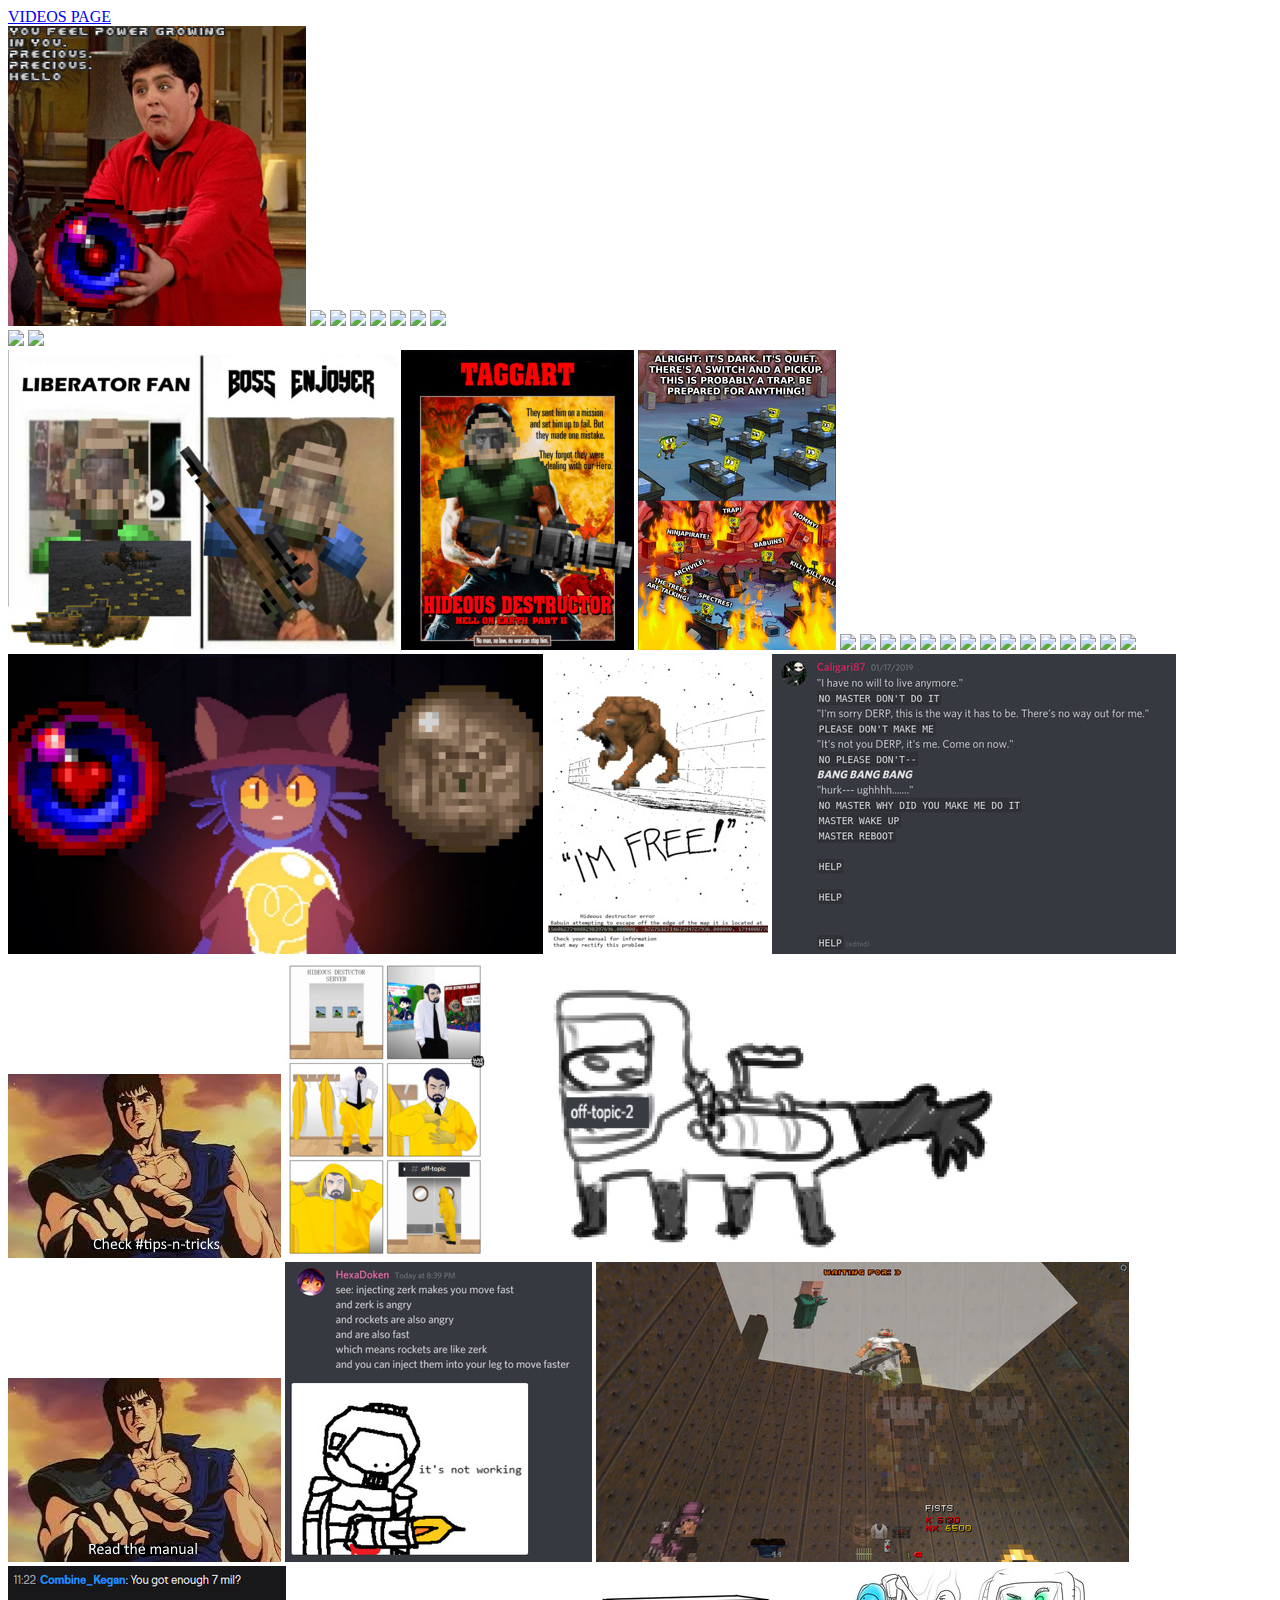
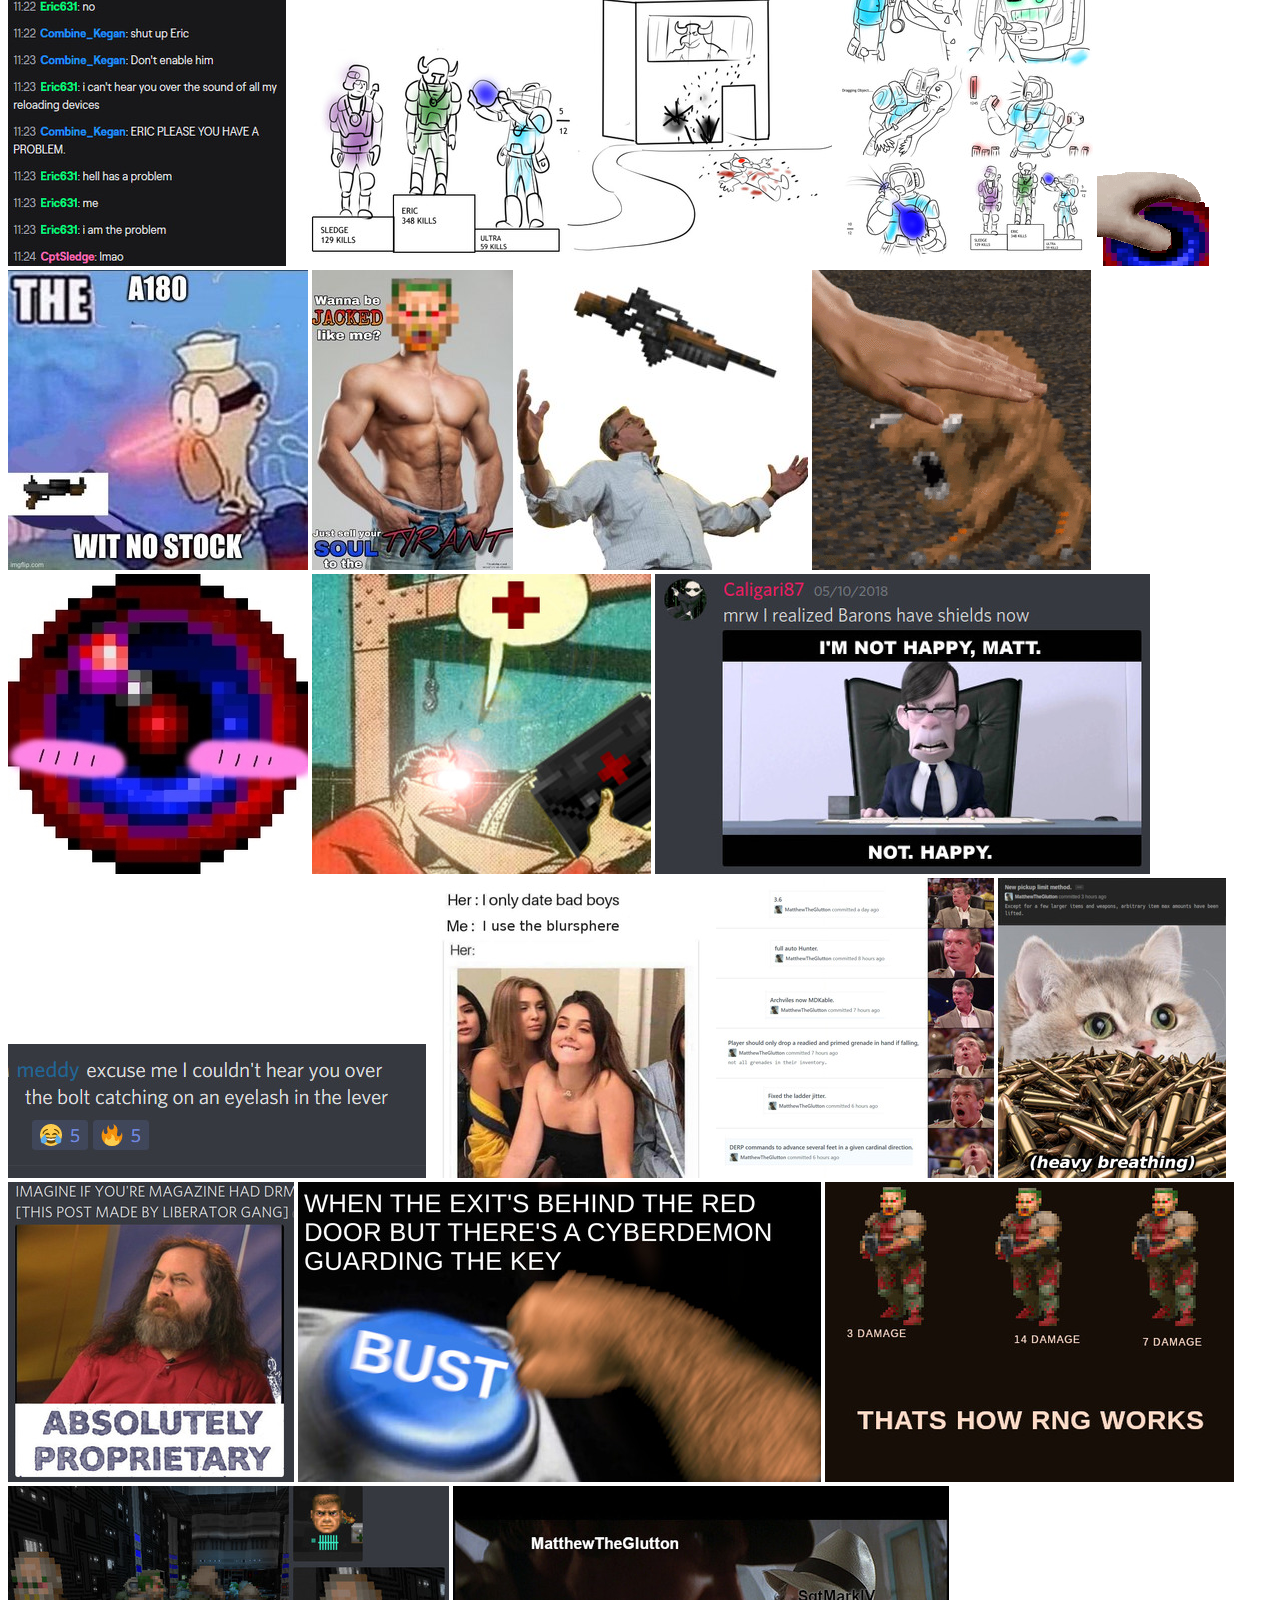
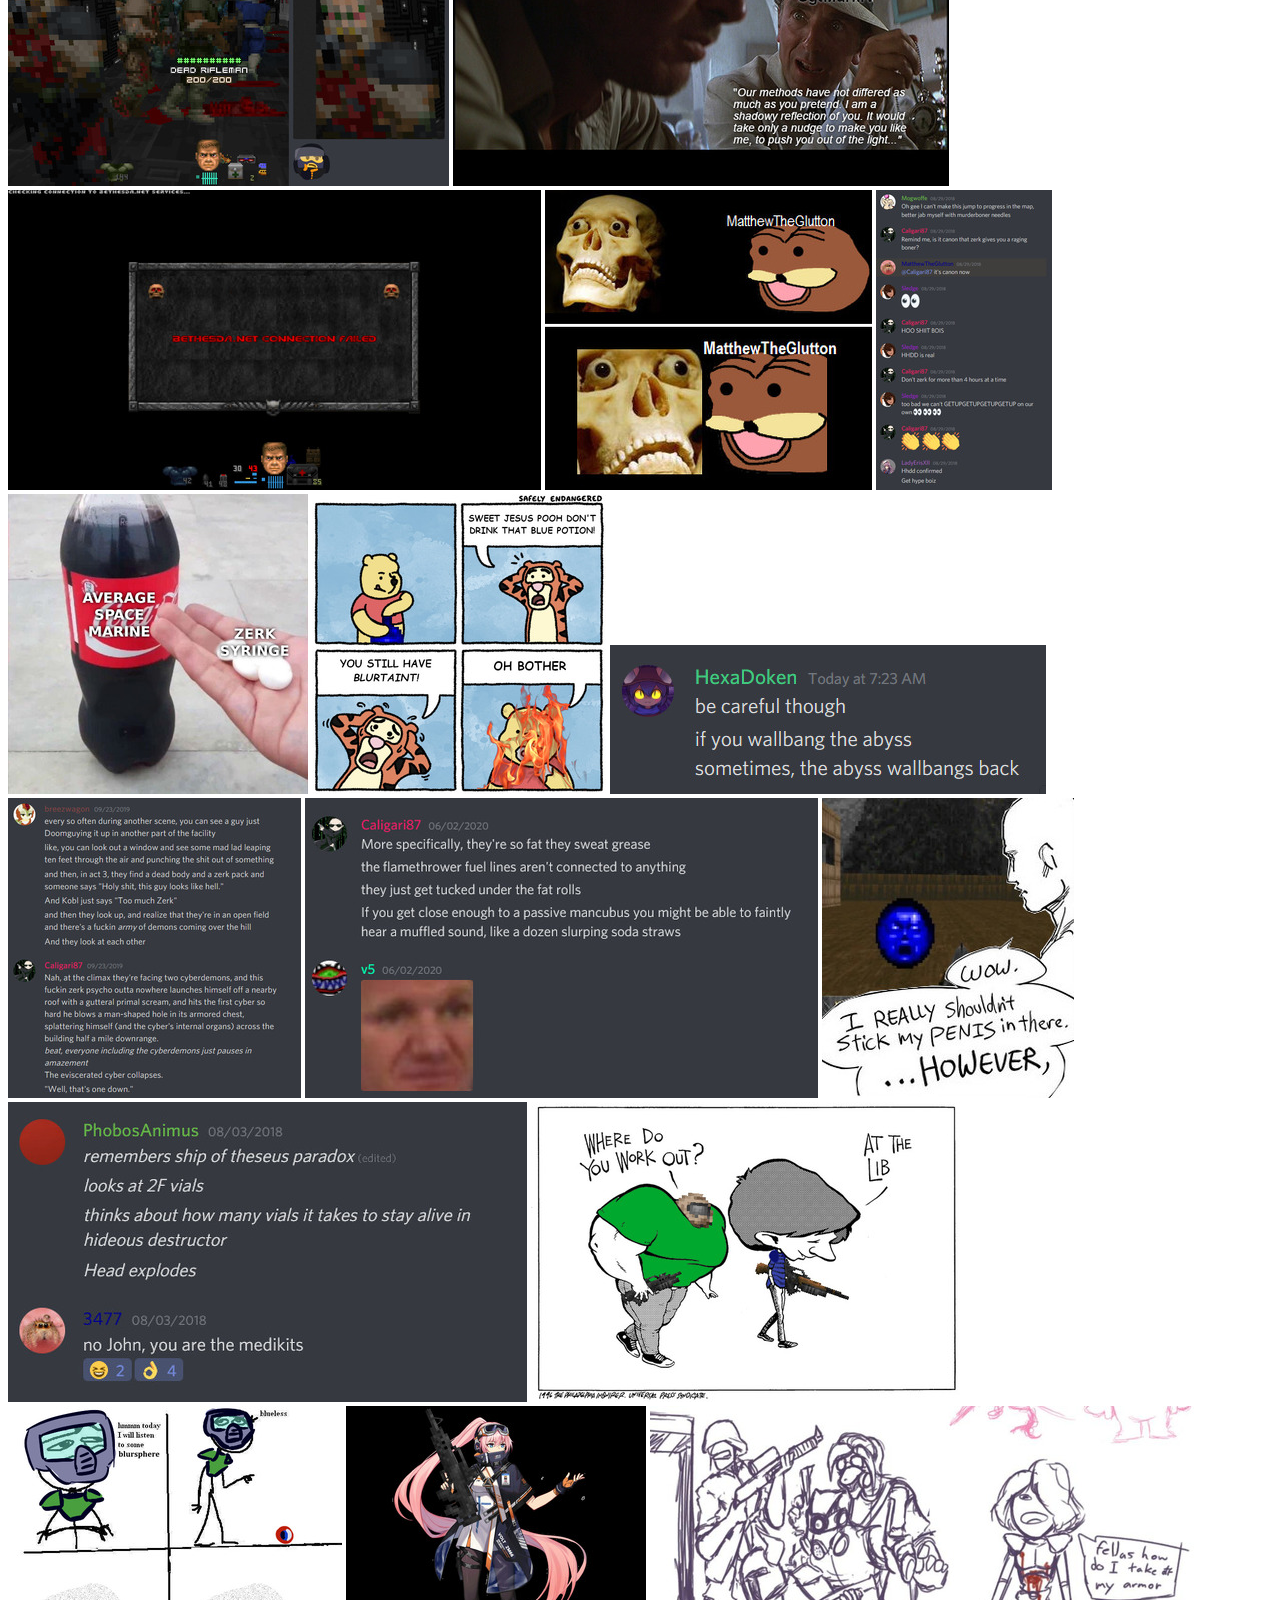
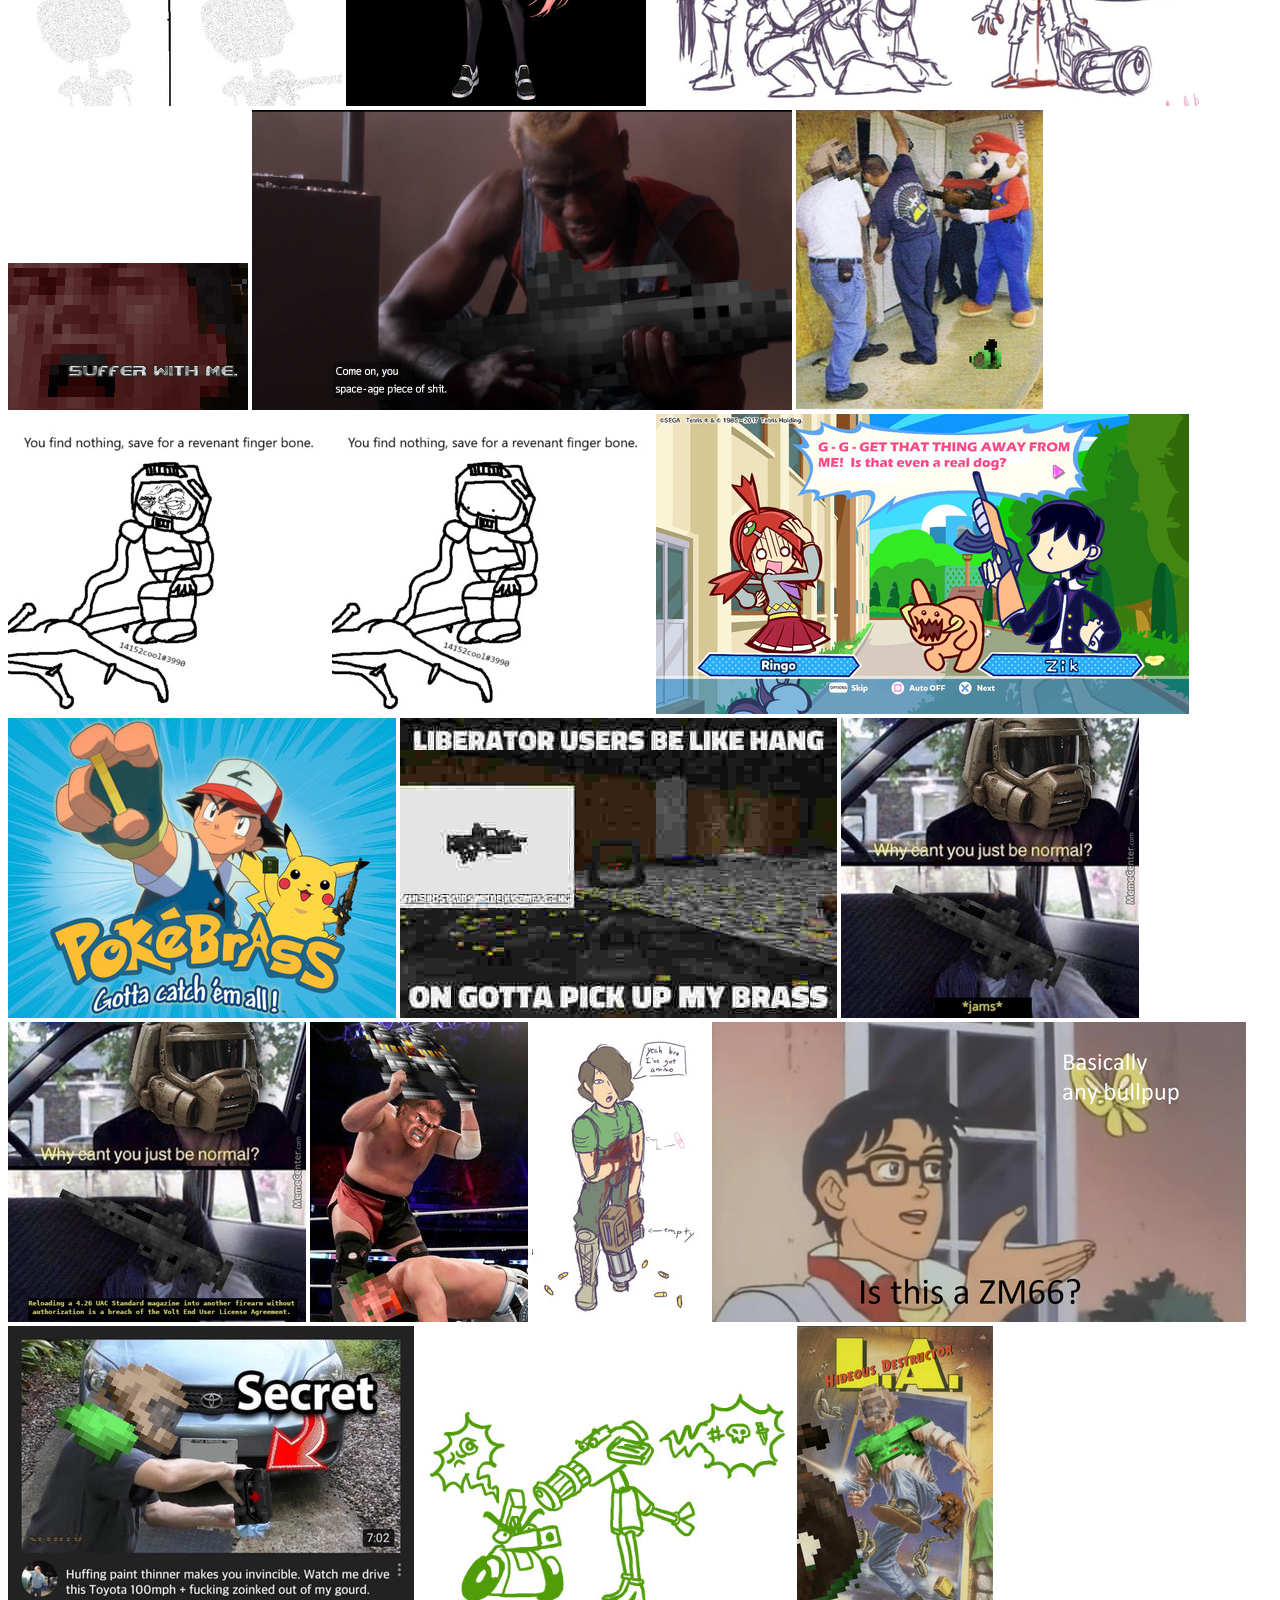
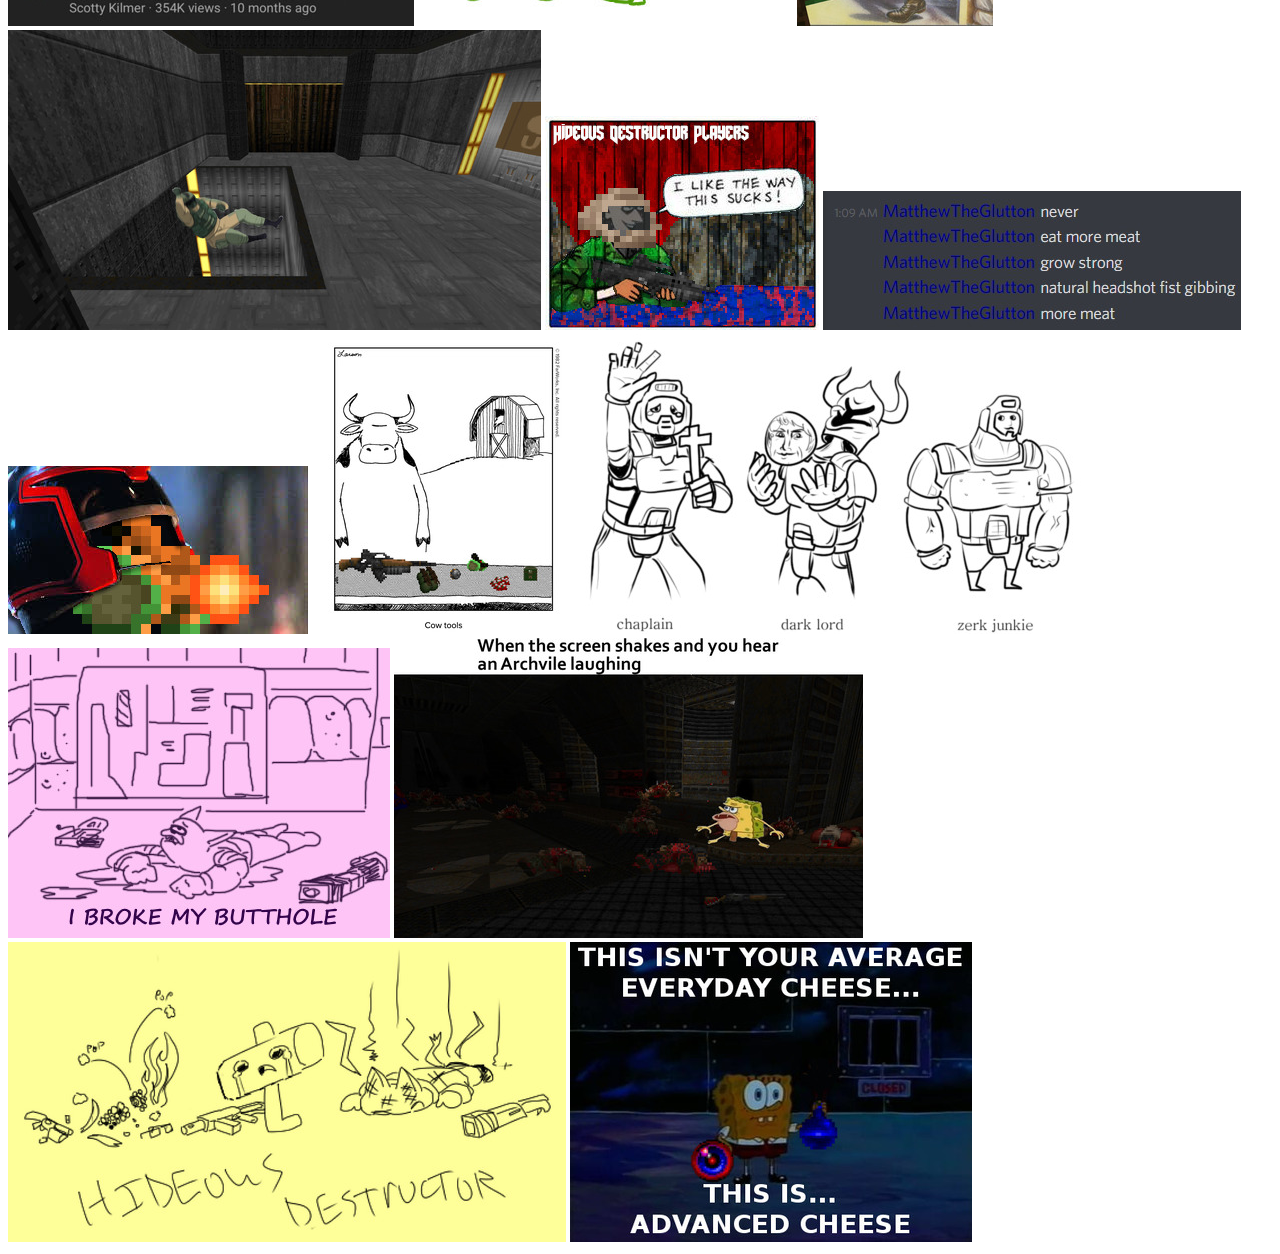
==== index.html @ 72e251dd "spherical" ====
<html>
<body>
<link rel="stylesheet" type="text/css" href="style.css">

	<a href="videos.html">VIDEOS PAGE</a></br>

	<a href="images/spherical.png"><img class="thumb" src="thumbs/spherical.jpg"></a>
	<a href="images/uac_said.png"><img class="thumb" src="thumbs/uac_said.jpg"></a>
	<a href="images/marinegivingyouhealthypotion.png"><img class="thumb" src="thumbs/marinegivingyouhealthypotion.jpg"></a>
	<a href="images/healthypotion.jpg"><img class="thumb" src="thumbs/healthypotion.jpg"></a>
	<a href="images/consensualblur.jpg"><img class="thumb" src="thumbs/consensualblur.jpg"></a>
	<a href="images/blur_simp.png"><img class="thumb" src="thumbs/blur_simp.jpg"></a>
	<a href="images/average_hd_enjoyer.jpg"><img class="thumb" src="thumbs/average_hd_enjoyer.jpg"></a>
	<a href="images/skelegant_blursphere.jpg"><img class="thumb" src="thumbs/skelegant_blursphere.jpg"></a>
	<div class="thumb">
		<a href="images/karolinedianne_zerk1.png"><img class="thumb" style="margin:0px;" src="thumbs/karolinedianne_zerk1.jpg"></a>
		<a href="images/karolinedianne_zerk2.png"><img class="thumb" style="margin:0px;" src="thumbs/karolinedianne_zerk2.jpg"></a>
	</div>
	<a href="images/average_enjoyer.png"><img class="thumb" src="thumbs/average_enjoyer.jpg"></a>
	<a href="images/HideousDestructorMoviePoster.png"><img class="thumb" src="thumbs/HideousDestructorMoviePoster.jpg"></a>
	<a href="images/cali_panik.png"><img class="thumb" src="thumbs/cali_panik.jpg"></a>
	<a href="images/your_mama_so_hideous.png"><img class="thumb" src="thumbs/your_mama_so_hideous.jpg"></a>
	<a href="images/uas_experience.jpg"><img class="thumb" src="thumbs/uas_experience.jpg"></a>
	<a href="images/less_painful_than_usual.png"><img class="thumb" src="thumbs/less_painful_than_usual.jpg"></a>
	<a href="images/kobl_pogchamp.png"><img class="thumb" src="thumbs/kobl_pogchamp.jpg"></a>
	<a href="images/ian_zm_crate.jpg"><img class="thumb" src="thumbs/ian_zm_crate.jpg"></a>
	<a href="images/ian_zerk_crate.png"><img class="thumb" src="thumbs/ian_zerk_crate.jpg"></a>
	<a href="images/armorer_by_ultra64.png"><img class="thumb" src="thumbs/armorer_by_ultra64.jpg"></a>
	<a href="images/Yandere_orb.jpg"><img class="thumb" src="thumbs/Yandere_orb.jpg"></a>
	<a href="images/HD_medical.png"><img class="thumb" src="thumbs/HD_medical.jpg"></a>
	<a href="images/stim_challenge.png"><img class="thumb" src="thumbs/stim_challenge.jpg"></a>
	<a href="images/tossing_zm66.jpg"><img class="thumb" src="thumbs/tossing_zm66.jpg"></a>
	<a href="images/bullet_debt.png"><img class="thumb" src="thumbs/bullet_debt.jpg"></a>
	<a href="images/HD_kobls.png"><img class="thumb" src="thumbs/HD_kobls.jpg"></a>
	<a href="images/HDGuy_by_JessyRuiz.png"><img class="thumb" src="thumbs/HDGuy_by_JessyRuiz.jpg"></a>
	<a href="images/NP_bite.png"><img class="thumb" src="thumbs/NP_bite.jpg"></a>
	<a href="images/witch_cat_or_something_i_dunno.png"><img class="thumb" src="thumbs/witch_cat_or_something_i_dunno.jpg"></a>
	<a href="images/babuin_im_free.png"><img class="thumb" src="thumbs/babuin_im_free.jpg"></a>
	<a href="images/sad-derp-story.png"><img class="thumb" src="thumbs/sad-derp-story.jpg"></a>
	<a href="images/check_tips_and_tricks.jpg"><img class="thumb" src="thumbs/check_tips_and_tricks.jpg"></a>
	<a href="images/hd-server-offtopic.png"><img class="thumb" src="thumbs/hd-server-offtopic.jpg"></a>
	<a href="images/kobl-hazmat-offtopic.png"><img class="thumb" src="thumbs/kobl-hazmat-offtopic.jpg"></a>
	<a href="images/read_the_manual.jpg"><img class="thumb" src="thumbs/read_the_manual.jpg"></a>
	<a href="images/zerk-rocket.png"><img class="thumb" src="thumbs/zerk-rocket.jpg"></a>
	<a href="images/chaotic-energy.png"><img class="thumb" src="thumbs/chaotic-energy.jpg"></a>
	<a href="images/enough-7mil.png"><img class="thumb" src="thumbs/enough-7mil.jpg"></a>
	<a href="images/Smiedous_destructor_2.png"><img class="thumb" src="thumbs/Smiedous_destructor_2.jpg"></a>
	<a href="images/Smiedous_destructor.png"><img class="thumb" src="thumbs/Smiedous_destructor.jpg"></a>
	<a href="images/blur-petpet.gif"><img class="thumb" src="thumbs/blur-petpet.gif"></a>
	<a href="images/a180-no-stock.jpg"><img class="thumb" src="thumbs/a180-no-stock.jpg"></a>
	<a href="images/wanna-be-jacked.jpg"><img class="thumb" src="thumbs/wanna-be-jacked.jpg"></a>
	<a href="images/jeb-lib.jpg"><img class="thumb" src="thumbs/jeb-lib.jpg"></a>
	<a href="images/babuin-pet.gif"><img class="thumb" src="thumbs/babuin-pet.gif"></a>
	<a href="images/blur-san."><img class="thumb" src="thumbs/blur-san.jpg"></a>
	<a href="images/zerk-powder.jpg"><img class="thumb" src="thumbs/zerk-powder.jpg"></a>
	<a href="images/not_happy.jpg"><img class="thumb" src="thumbs/not_happy.jpg"></a>
	<a href="images/boss_bolt_eyelash.jpg"><img class="thumb" src="thumbs/boss_bolt_eyelash.jpg"></a>
	<a href="images/bad_boys_blur.jpg"><img class="thumb" src="thumbs/bad_boys_blur.jpg"></a>
	<a href="images/commit_streak.jpg"><img class="thumb" src="thumbs/commit_streak.jpg"></a>
	<a href="images/ammo_hoarding.jpg"><img class="thumb" src="thumbs/ammo_hoarding.jpg"></a>
	<a href="images/proprietary.jpg"><img class="thumb" src="thumbs/proprietary.jpg"></a>
	<a href="images/bust_button.jpg"><img class="thumb" src="thumbs/bust_button.jpg"></a>
	<a href="images/how_rng_works.jpg"><img class="thumb" src="thumbs/how_rng_works.jpg"></a>
	<a href="images/about_to_die.jpg"><img class="thumb" src="thumbs/about_to_die.jpg"></a>
	<a href="images/matt_mark.jpg"><img class="thumb" src="thumbs/matt_mark.jpg"></a>
	<a href="images/bethesda_HD.jpg"><img class="thumb" src="thumbs/bethesda_HD.jpg"></a>
	<a href="images/ohfuck_matt.jpg"><img class="thumb" src="thumbs/ohfuck_matt.jpg"></a>
	<a href="images/zerk_boner.jpg"><img class="thumb" src="thumbs/zerk_boner.jpg"></a>
	<a href="images/zerk_coke_mentos.jpg"><img class="thumb" src="thumbs/zerk_coke_mentos.jpg"></a>
	<a href="images/pooh_blurtaint.jpg"><img class="thumb" src="thumbs/pooh_blurtaint.jpg"></a>
	<a href="images/abyss_wallbang.jpg"><img class="thumb" src="thumbs/abyss_wallbang.jpg"></a>
	<a href="images/cinematic_zerk.jpg"><img class="thumb" src="thumbs/cinematic_zerk.jpg"></a>
	<a href="images/fatso_grease.jpg"><img class="thumb" src="thumbs/fatso_grease.jpg"></a>
	<a href="images/soulsphere.jpg"><img class="thumb" src="thumbs/soulsphere.jpg"></a>
	<a href="images/you_are_the_medikits.jpg"><img class="thumb" src="thumbs/you_are_the_medikits.jpg"></a>
	<a href="images/workout_lib.jpg"><img class="thumb" src="thumbs/workout_lib.jpg"></a>
	<a href="images/today_i_will_blur.jpg"><img class="thumb" src="thumbs/today_i_will_blur.jpg"></a>
	<a href="images/TDOLL_ZM66.png"><img class="thumb" src="thumbs/TDOLL_ZM66.jpg"></a>
	<a href="images/take_off_armor.jpg"><img class="thumb" src="thumbs/take_off_armor.jpg"></a>
	<a href="images/suffer_with_me.jpg"><img class="thumb" src="thumbs/suffer_with_me.jpg"></a>
	<a href="images/space-age_piece_of_shit.jpg"><img class="thumb" src="thumbs/space-age_piece_of_shit.jpg"></a>
	<a href="images/saltshaker.jpg"><img class="thumb" src="thumbs/saltshaker.jpg"></a>
	<a href="images/revanant_finger_bone_edit.jpg"><img class="thumb" src="thumbs/revanant_finger_bone_edit.jpg"></a>
	<a href="images/UaS_revenant_finger_bone.jpg"><img class="thumb" src="thumbs/UaS_revenant_finger_bone.jpg"></a>
	<a href="images/puyo-zik.jpg"><img class="thumb" src="thumbs/puyo-zik.jpg"></a>
	<a href="images/Pokebrass.jpg"><img class="thumb" src="thumbs/Pokebrass.jpg"></a>
	<a href="images/liberator_brass_ZM_gang.jpg"><img class="thumb" src="thumbs/liberator_brass_ZM_gang.jpg"></a>
	<a href="images/just_be_normal_jams.jpg"><img class="thumb" src="thumbs/just_be_normal_jams.jpg"></a>
	<a href="images/just_be_normal_EULA.jpg"><img class="thumb" src="thumbs/just_be_normal_EULA.jpg"></a>
	<a href="images/jetpack_smackdown.jpg"><img class="thumb" src="thumbs/jetpack_smackdown.jpg"></a>
	<a href="images/Ive_got_ammo.jpg"><img class="thumb" src="thumbs/Ive_got_ammo.jpg"></a>
	<a href="images/is_this_a_ZM66.jpg"><img class="thumb" src="thumbs/is_this_a_ZM66.jpg"></a>
	<a href="images/huffing_zerk.jpg"><img class="thumb" src="thumbs/huffing_zerk.jpg"></a>
	<a href="images/HERP_DERP_scratch_grounder.jpg"><img class="thumb" src="thumbs/HERP_DERP_scratch_grounder.jpg"></a>
	<a href="images/HDLA.jpg"><img class="thumb" src="thumbs/HDLA.jpg"></a>
	<a href="images/HDestValiant.jpg"><img class="thumb" src="thumbs/HDestValiant.jpg"></a>
	<a href="images/hdestplayers_i_like_the_way_this_sucks.jpg"><img class="thumb" src="thumbs/hdestplayers_i_like_the_way_this_sucks.jpg"></a>
	<a href="images/eatmoremeat.jpg"><img class="thumb" src="thumbs/eatmoremeat.jpg"></a>
	<a href="images/DERPISTHELAW.jpg"><img class="thumb" src="thumbs/DERPISTHELAW.jpg"></a>
	<a href="images/cow_tools.jpg"><img class="thumb" src="thumbs/cow_tools.jpg"></a>
	<a href="images/classes.jpg"><img class="thumb" src="thumbs/classes.jpg"></a>
	<a href="images/brokemybutthole.jpg"><img class="thumb" src="thumbs/brokemybutthole.jpg"></a>
	<a href="images/archvile_laughing.jpg"><img class="thumb" src="thumbs/archvile_laughing.jpg"></a>
	<a href="images/all_of_my_friends_are_dead.jpg"><img class="thumb" src="thumbs/all_of_my_friends_are_dead.jpg"></a>
	<a href="images/advanced_cheese.jpg"><img class="thumb" src="thumbs/advanced_cheese.jpg"></a>

</body>
</html>
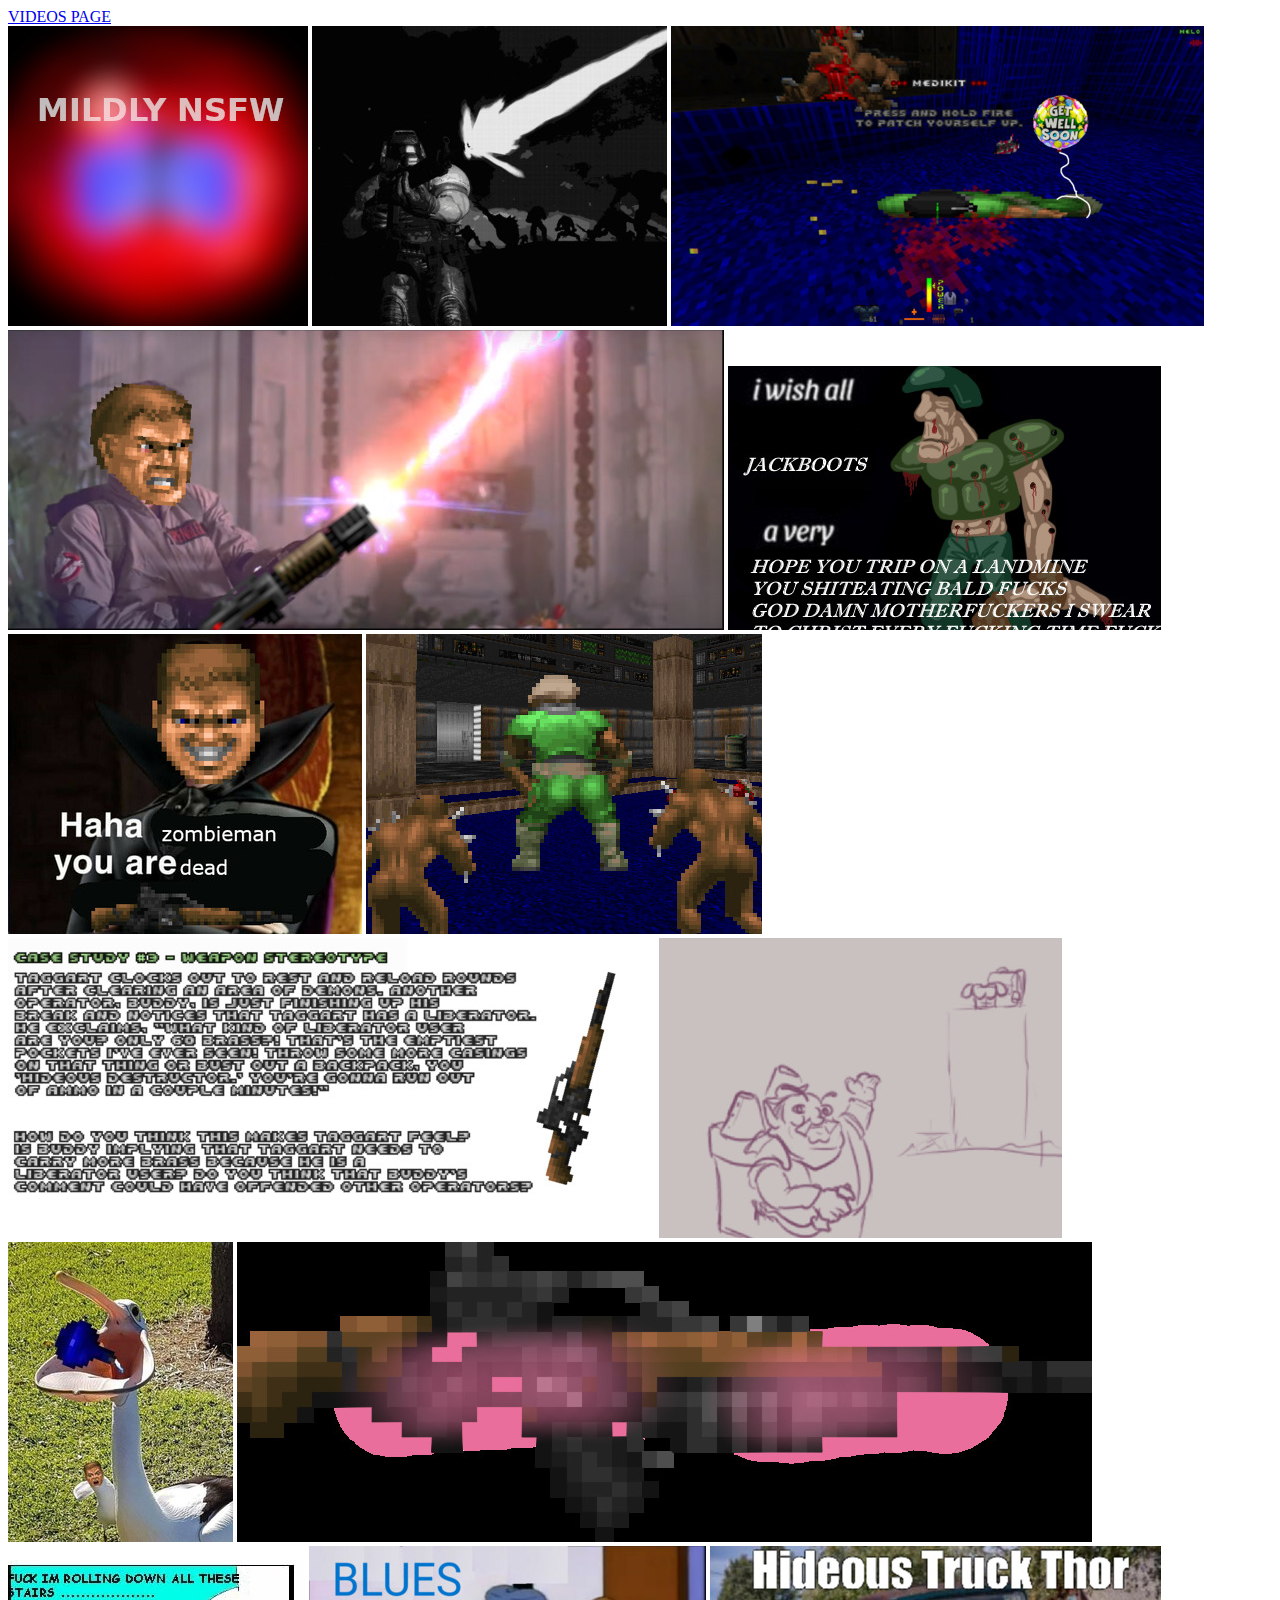
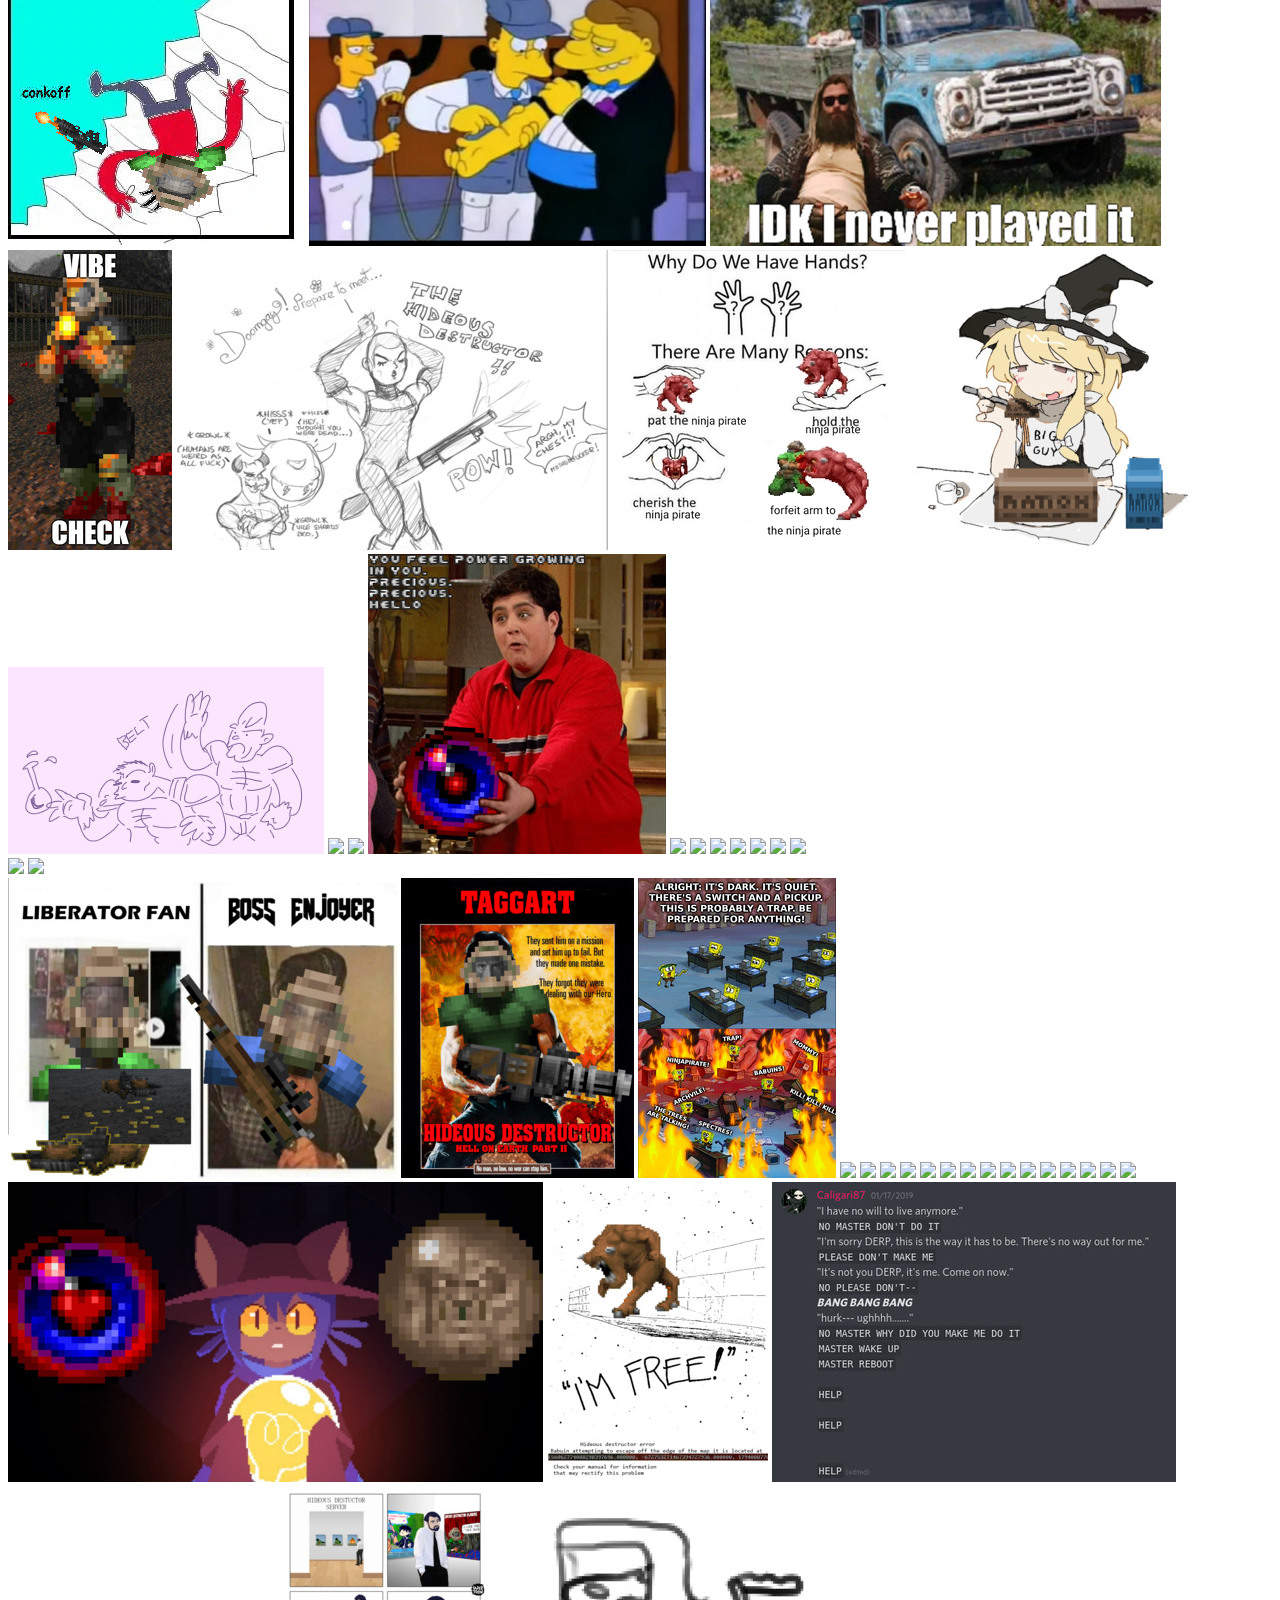
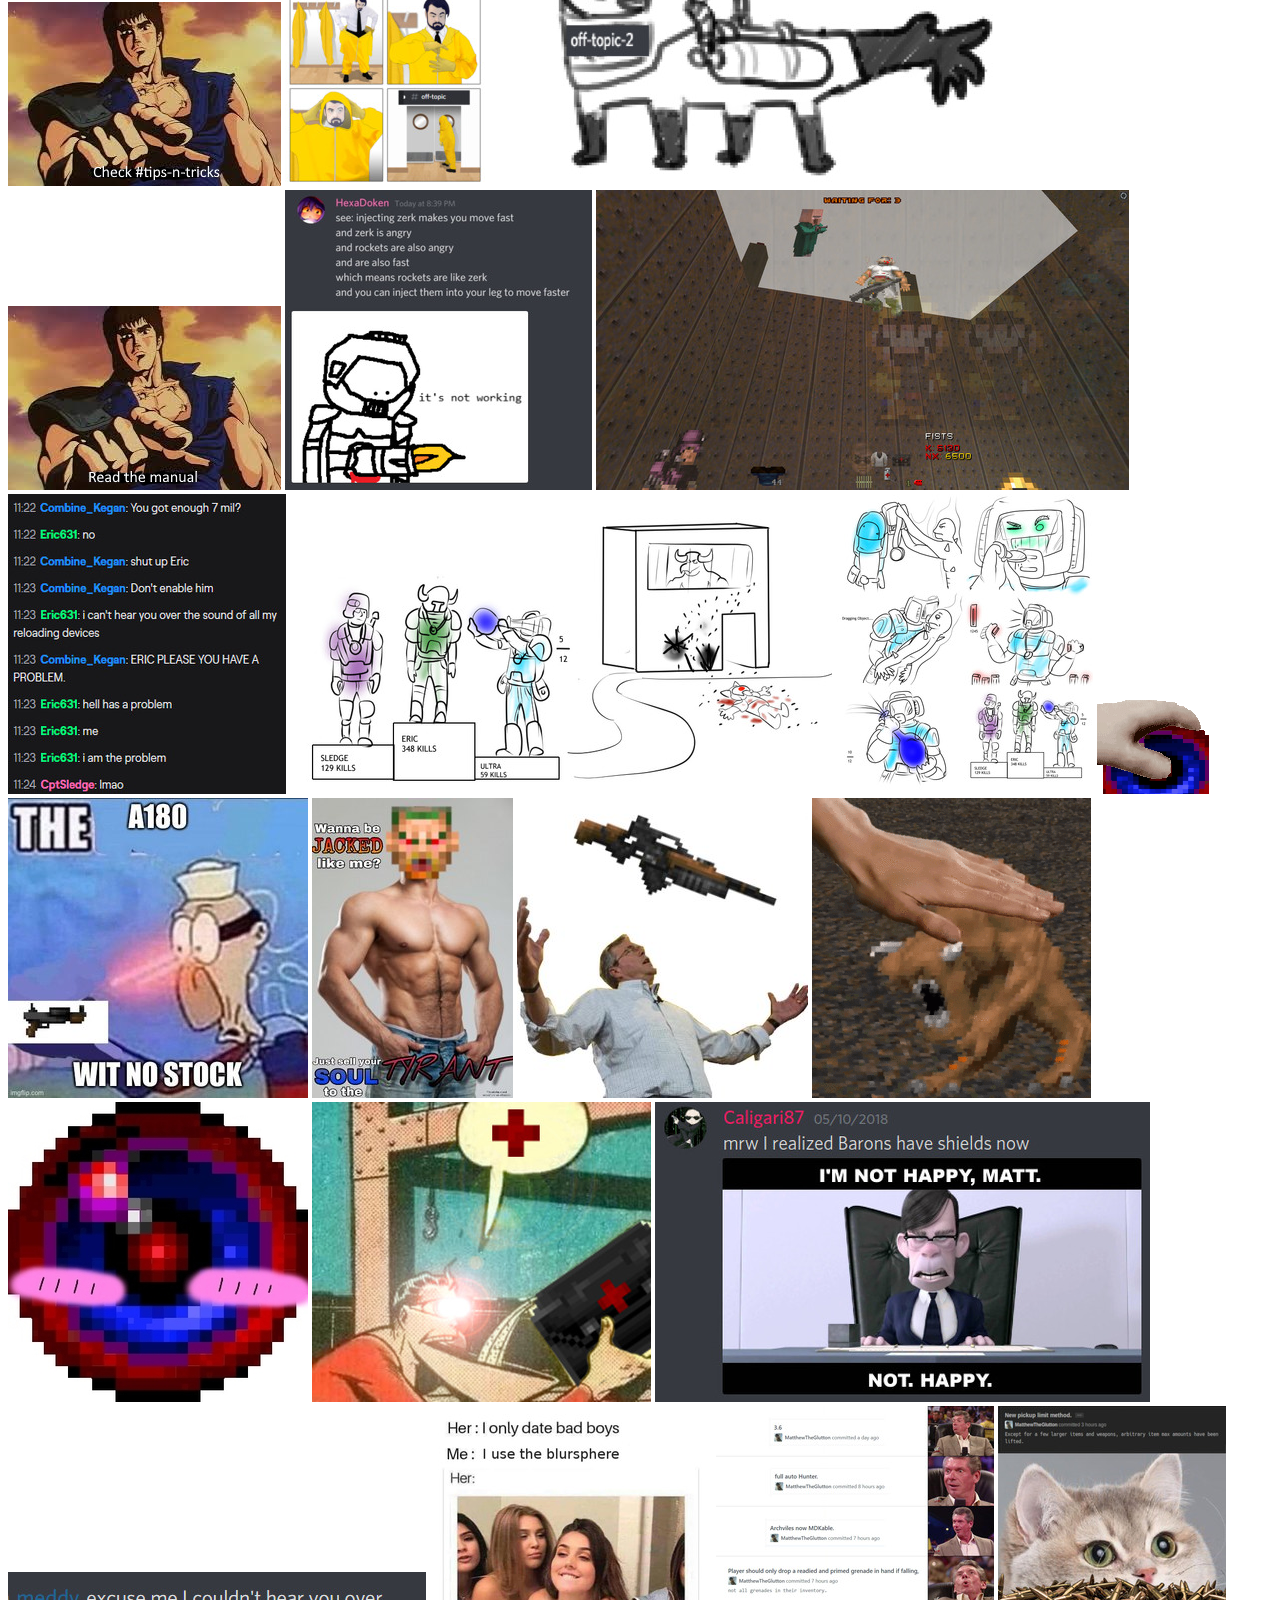
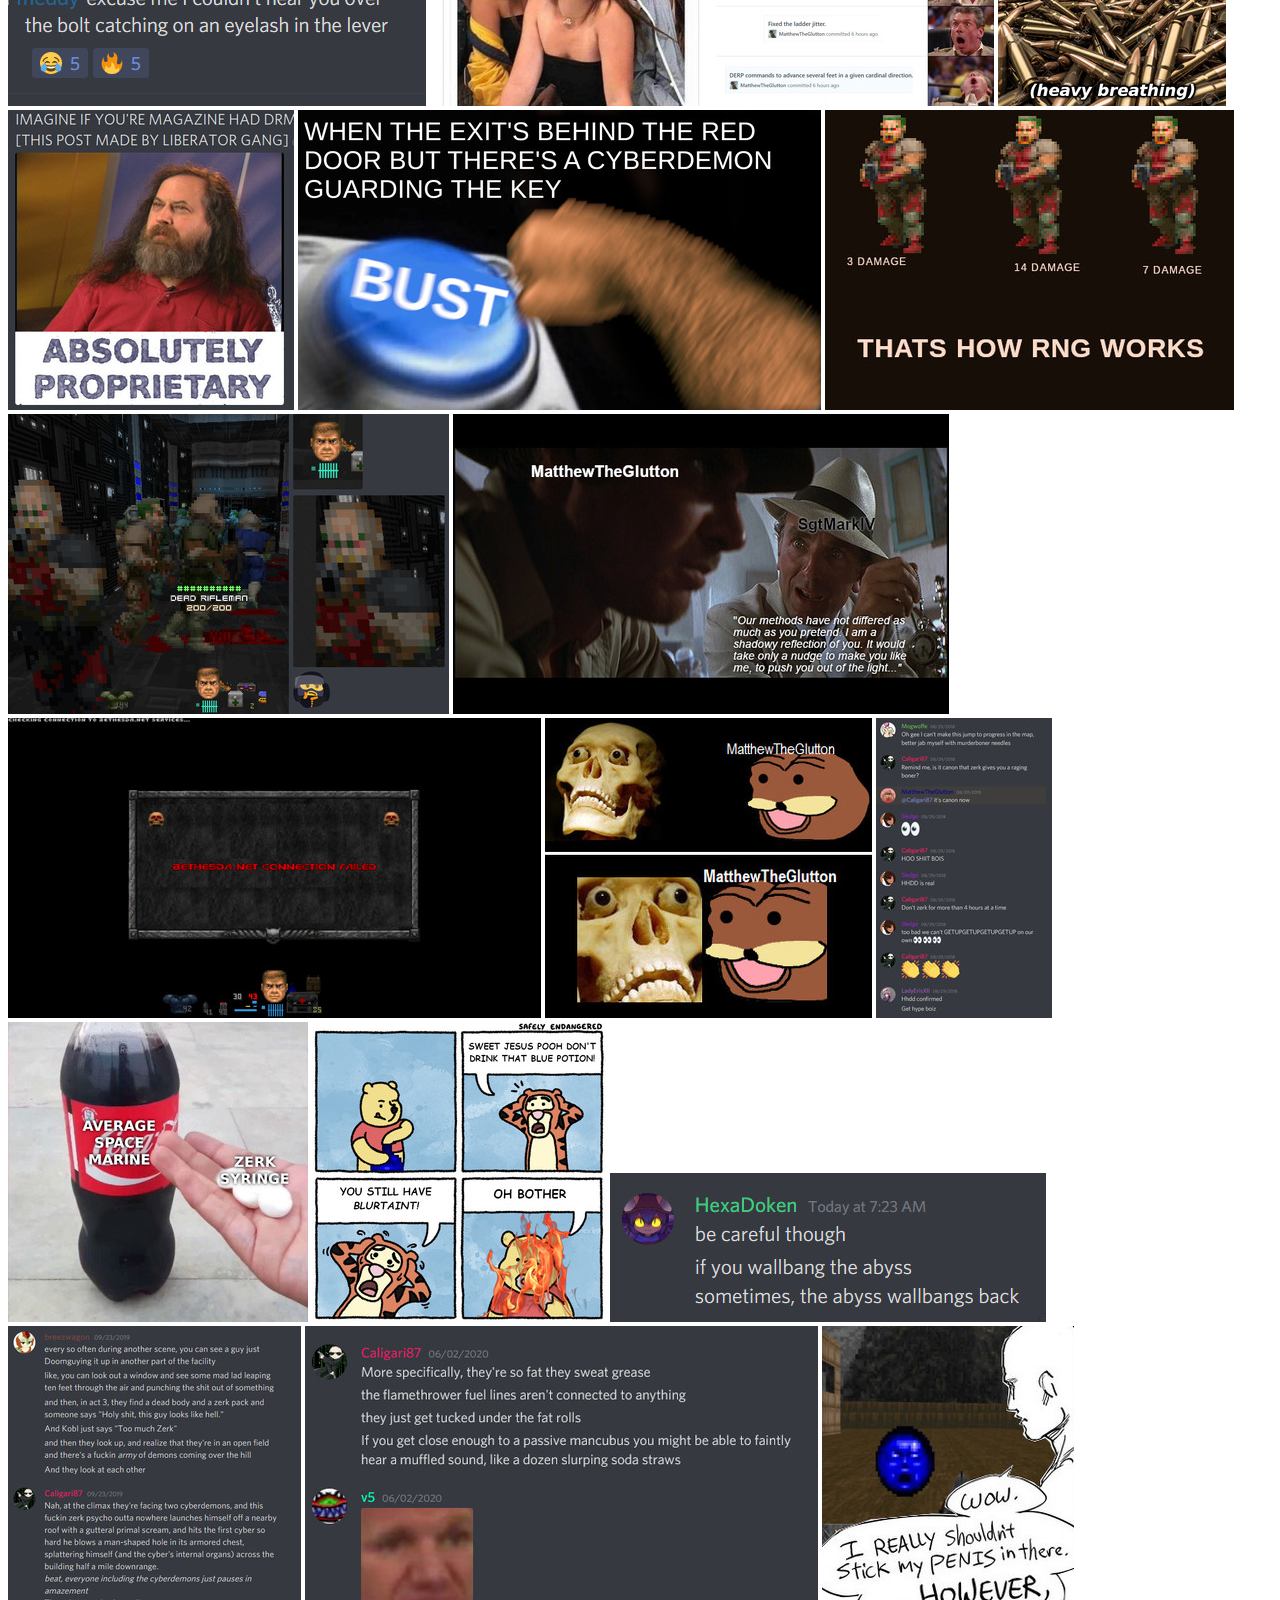
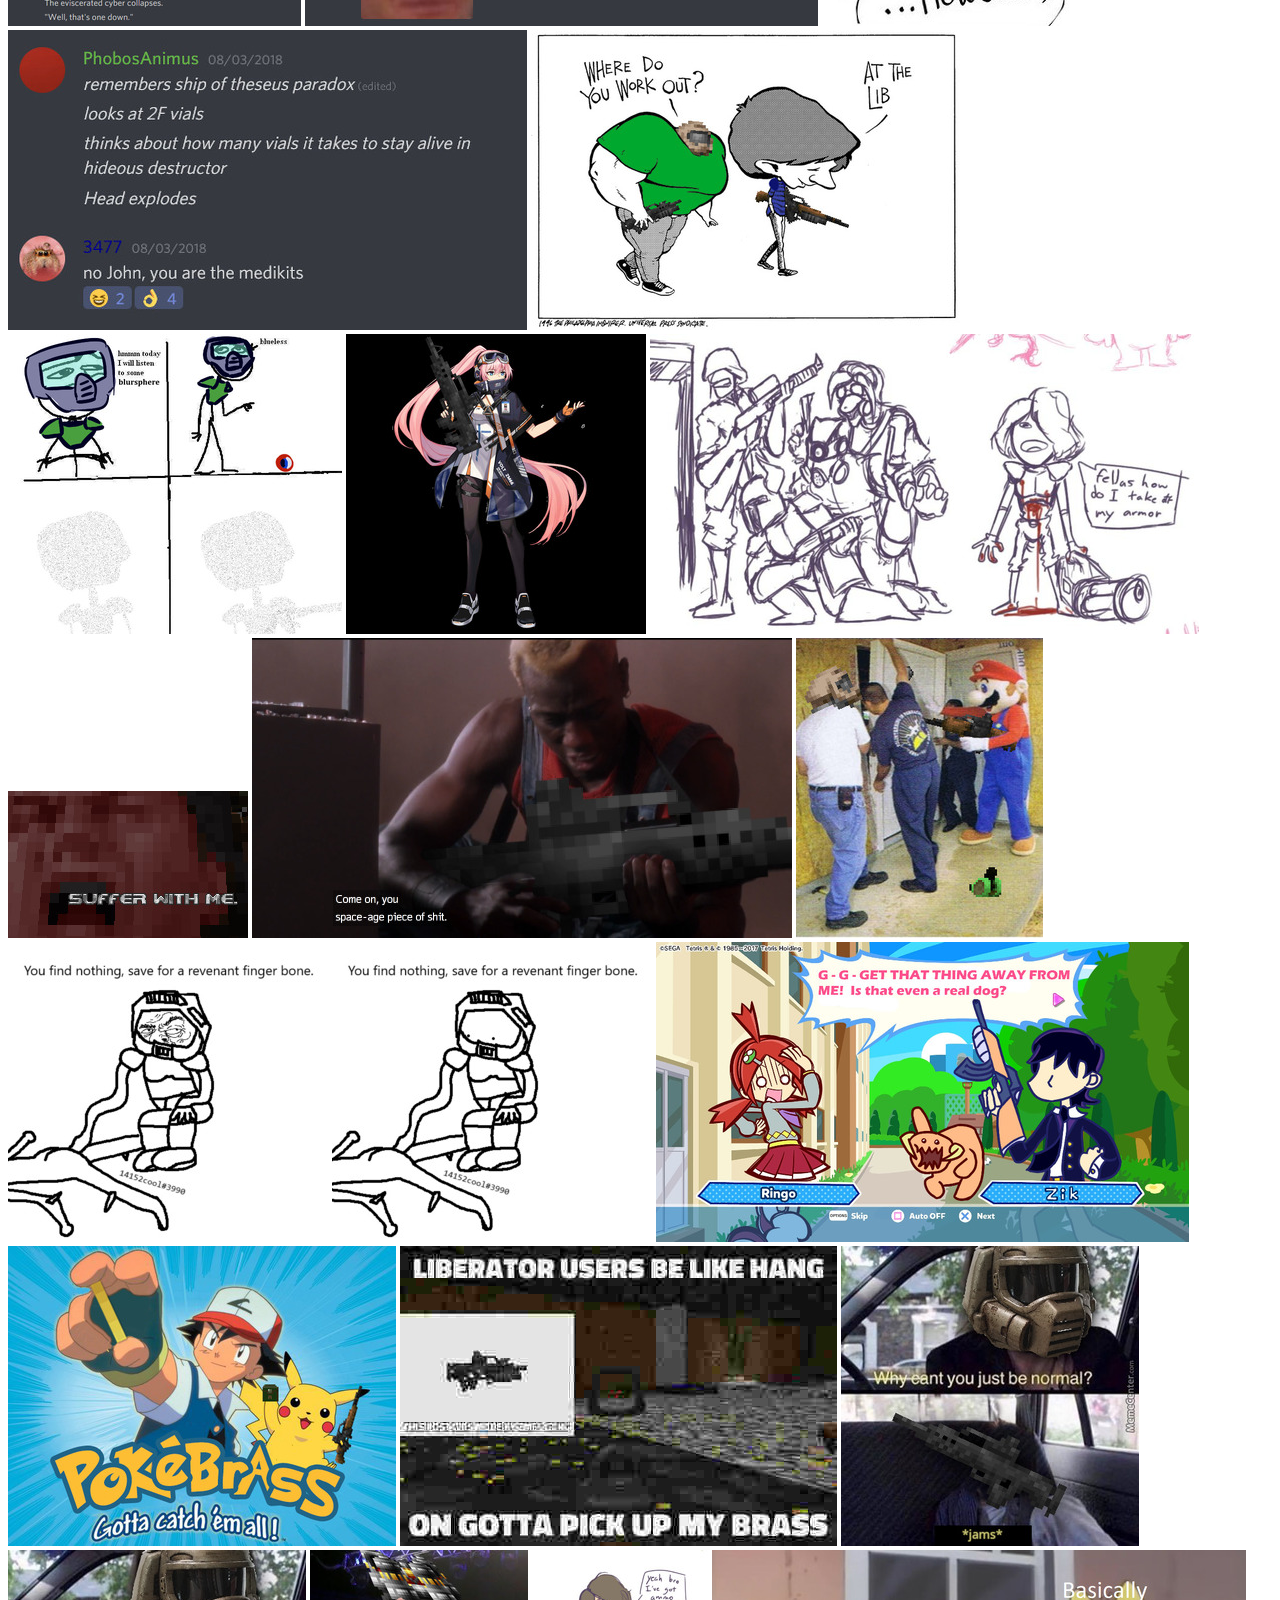
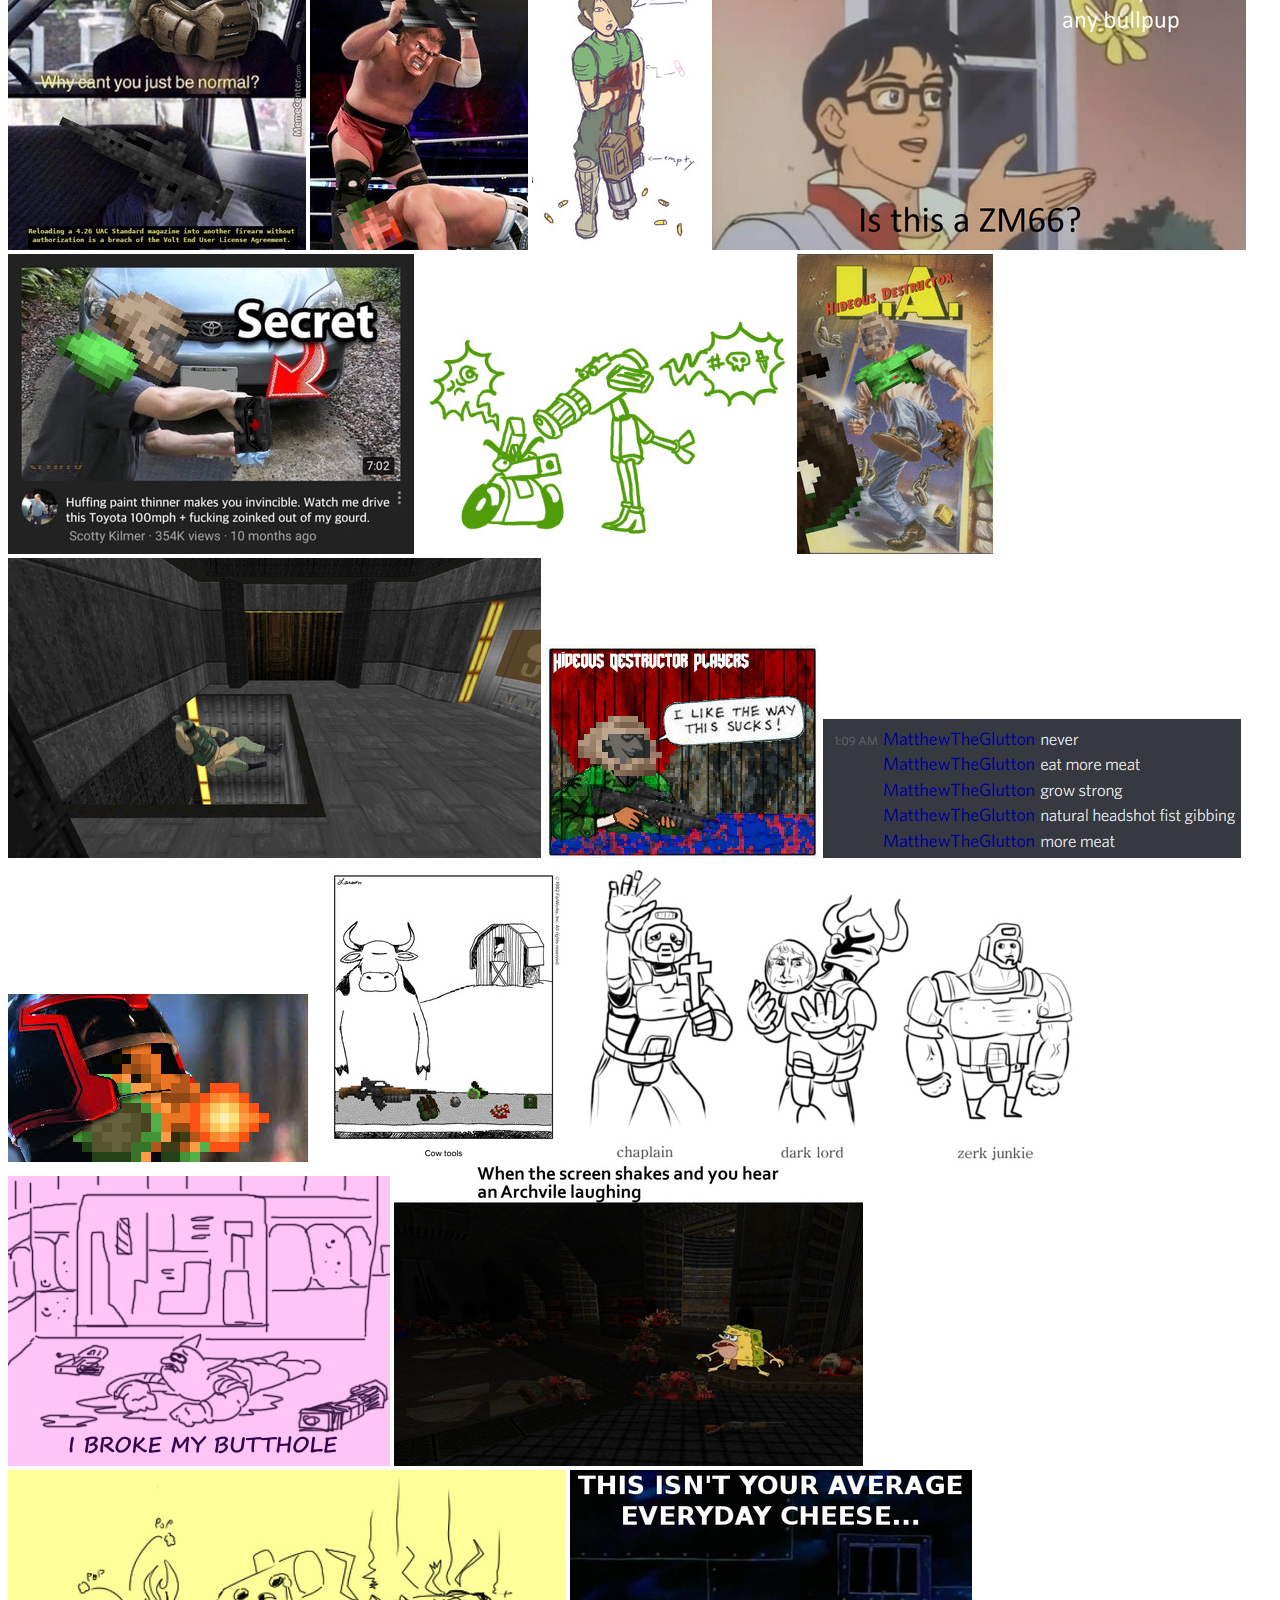
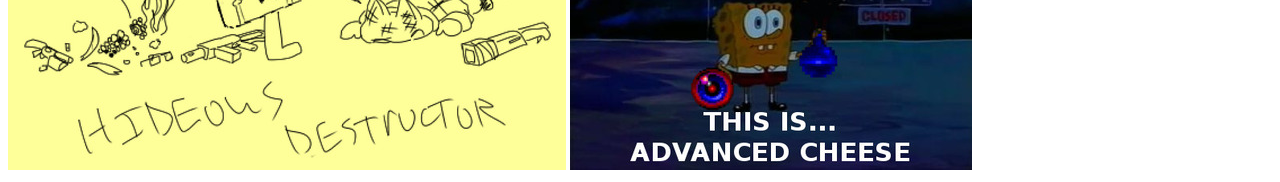
==== commit 73a54d1c: "Add another batch" ====
--- a/index.html
+++ b/index.html
@@ -4,6 +4,27 @@
 
 	<a href="videos.html">VIDEOS PAGE</a></br>
 
+	<a href="images/blurse.gif"><img class="thumb" src="thumbs/blurse.jpg"></a>
+	<a href="images/dongwaiver_hd_art.png"><img class="thumb" src="thumbs/dongwaiver_hd_art.jpg"></a>
+	<a href="images/get_well_soon.png"><img class="thumb" src="thumbs/get_well_soon.jpg"></a>
+	<a href="images/ghost_thunder_busters.png"><img class="thumb" src="thumbs/ghost_thunder_busters.jpg"></a>
+	<a href="images/hdest_guy_internal_monologue.png"><img class="thumb" src="thumbs/hdest_guy_internal_monologue.jpg"></a>
+	<a href="images/hdestbangin.jpg"><img class="thumb" src="thumbs/hdestbangin.jpg"></a>
+	<a href="images/jiggle.gif"><img class="thumb" src="thumbs/jiggle.jpg"></a>
+	<a href="images/liberator_stereotypes.png"><img class="thumb" src="thumbs/liberator_stereotypes.jpg"></a>
+	<a href="images/merchant_jetpack.png"><img class="thumb" src="thumbs/merchant_jetpack.jpg"></a>
+	<a href="images/pelican_potion.jpg"><img class="thumb" src="thumbs/pelican_potion.jpg"></a>
+	<a href="images/raifu.png"><img class="thumb" src="thumbs/raifu.jpg"></a>
+	<a href="images/rolling_stairs.png"><img class="thumb" src="thumbs/rolling_stairs.jpg"></a>
+	<a href="images/simpsons_blues_IV.png"><img class="thumb" src="thumbs/simpsons_blues_IV.jpg"></a>
+	<a href="images/truckthor.png"><img class="thumb" src="thumbs/truckthor.jpg"></a>
+	<a href="images/vibecheque.png"><img class="thumb" src="thumbs/vibecheque.jpg"></a>
+	<a href="images/whateverthefuckthisis.png"><img class="thumb" src="thumbs/whateverthefuckthisis.jpg"></a>
+	<a href="images/why_hands.jpg"><img class="thumb" src="thumbs/why_hands.jpg"></a>
+	<a href="images/witch_rations.png"><img class="thumb" src="thumbs/witch_rations.jpg"></a>
+	<a href="images/zombie_slap_blues.png"><img class="thumb" src="thumbs/zombie_slap_blues.jpg"></a>
+	<a href="images/sexual_healing_imp.jpg"><img class="thumb" src="thumbs/sexual_healing_imp.jpg"></a>
+	<a href="images/somethingonthewing.png"><img class="thumb" src="thumbs/somethingonthewing.jpg"></a>
 	<a href="images/spherical.png"><img class="thumb" src="thumbs/spherical.jpg"></a>
 	<a href="images/uac_said.png"><img class="thumb" src="thumbs/uac_said.jpg"></a>
 	<a href="images/marinegivingyouhealthypotion.png"><img class="thumb" src="thumbs/marinegivingyouhealthypotion.jpg"></a>
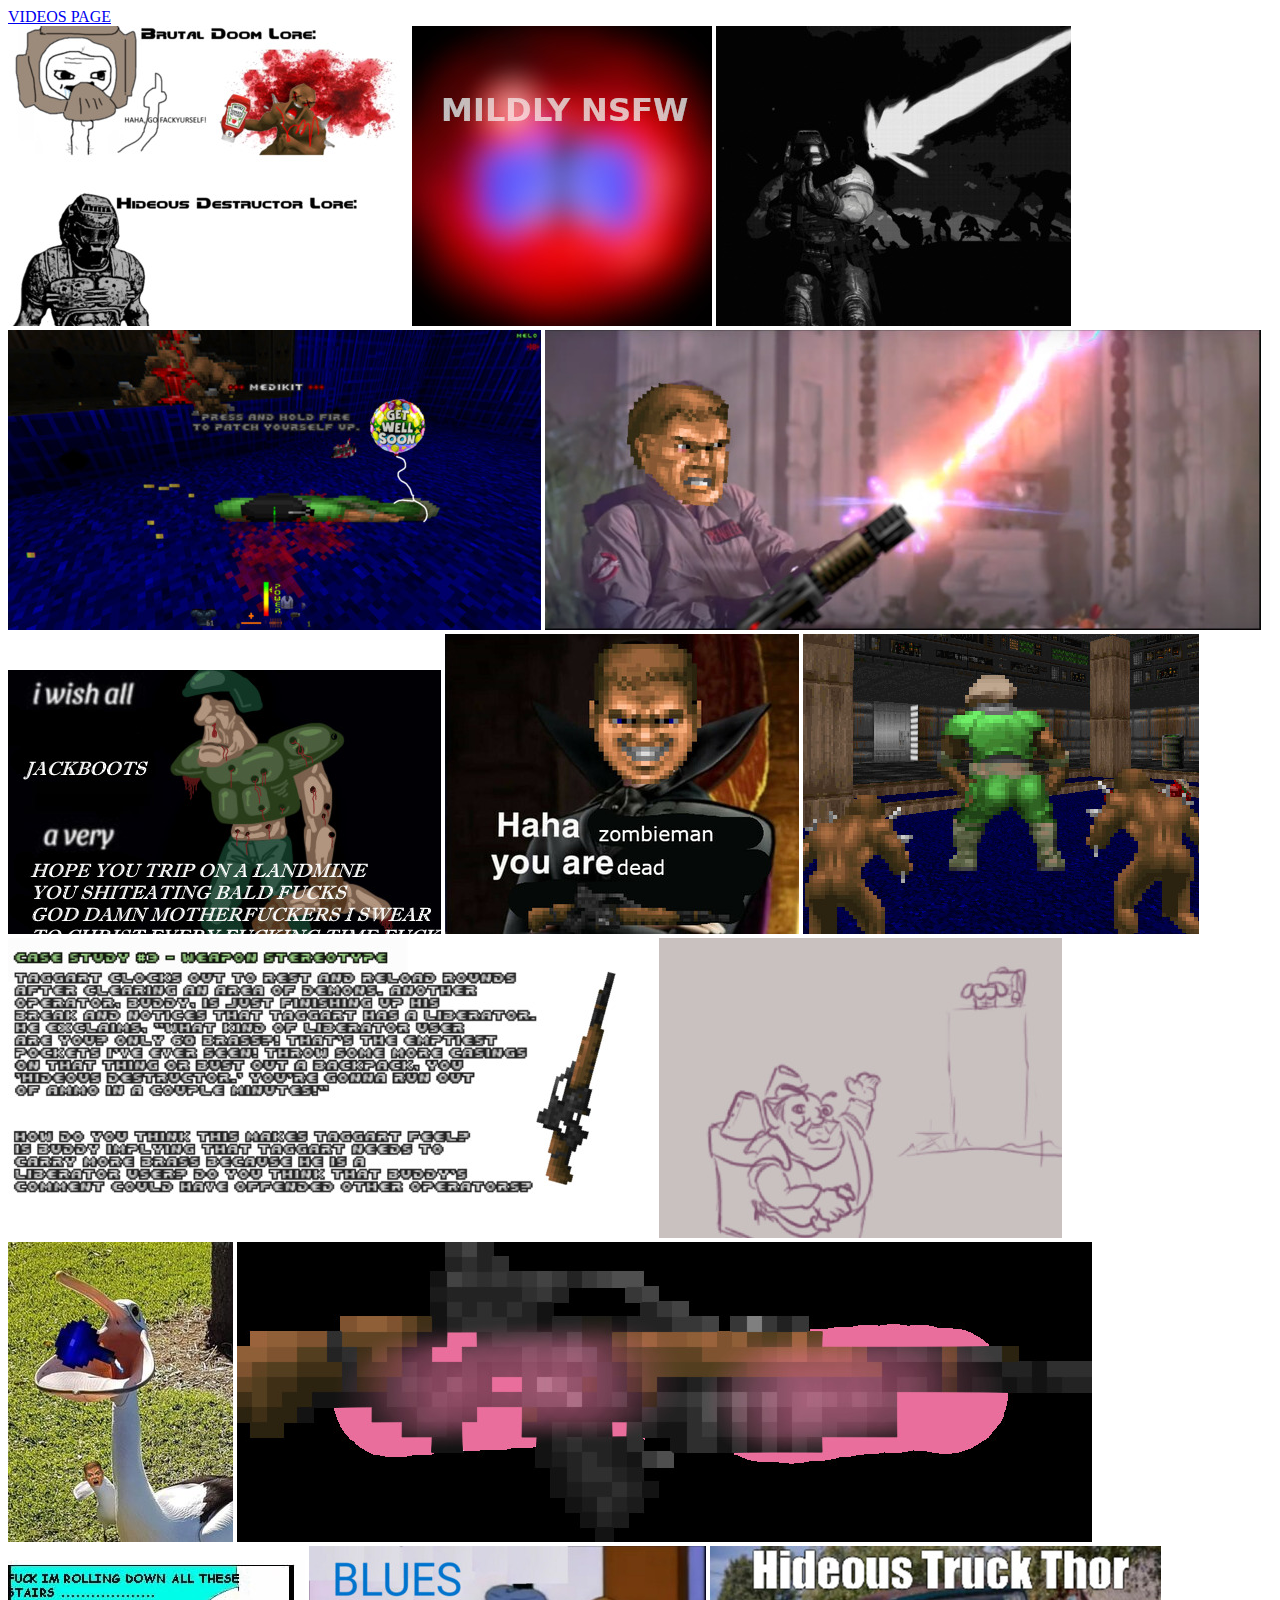
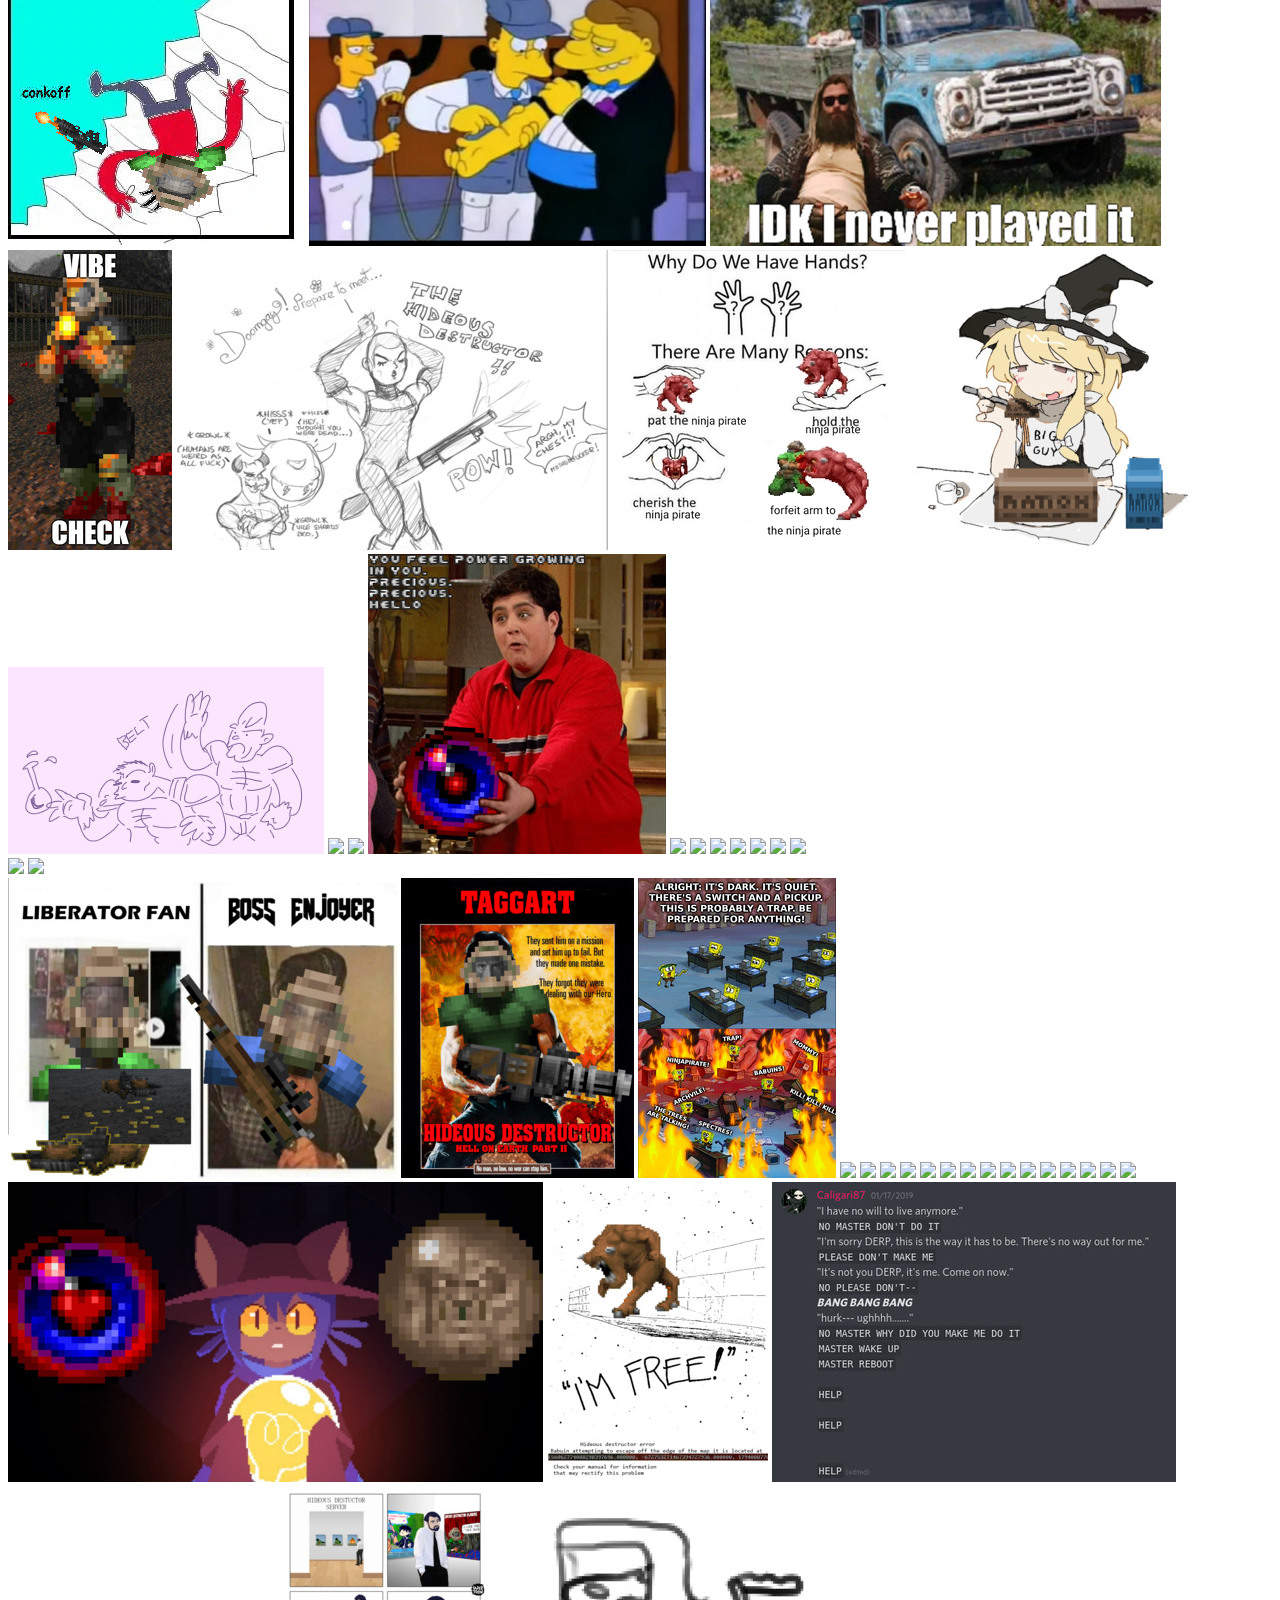
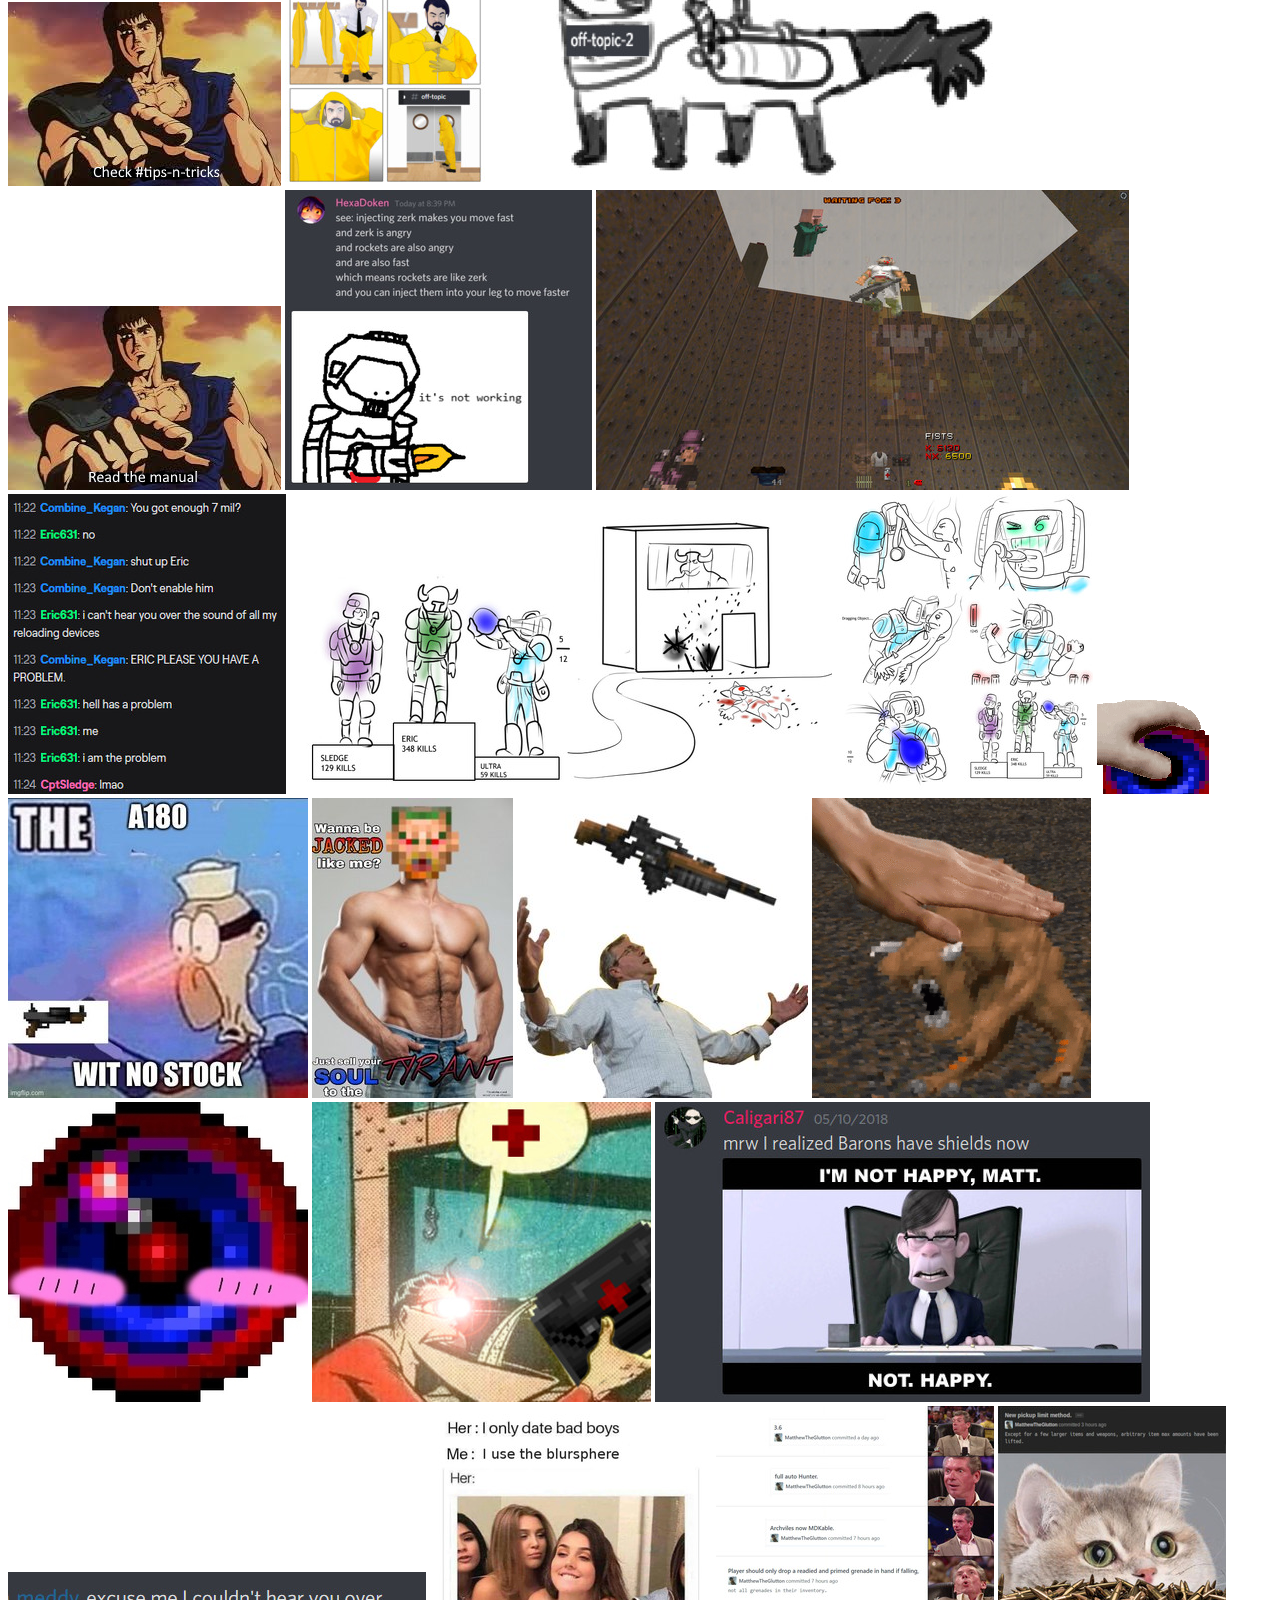
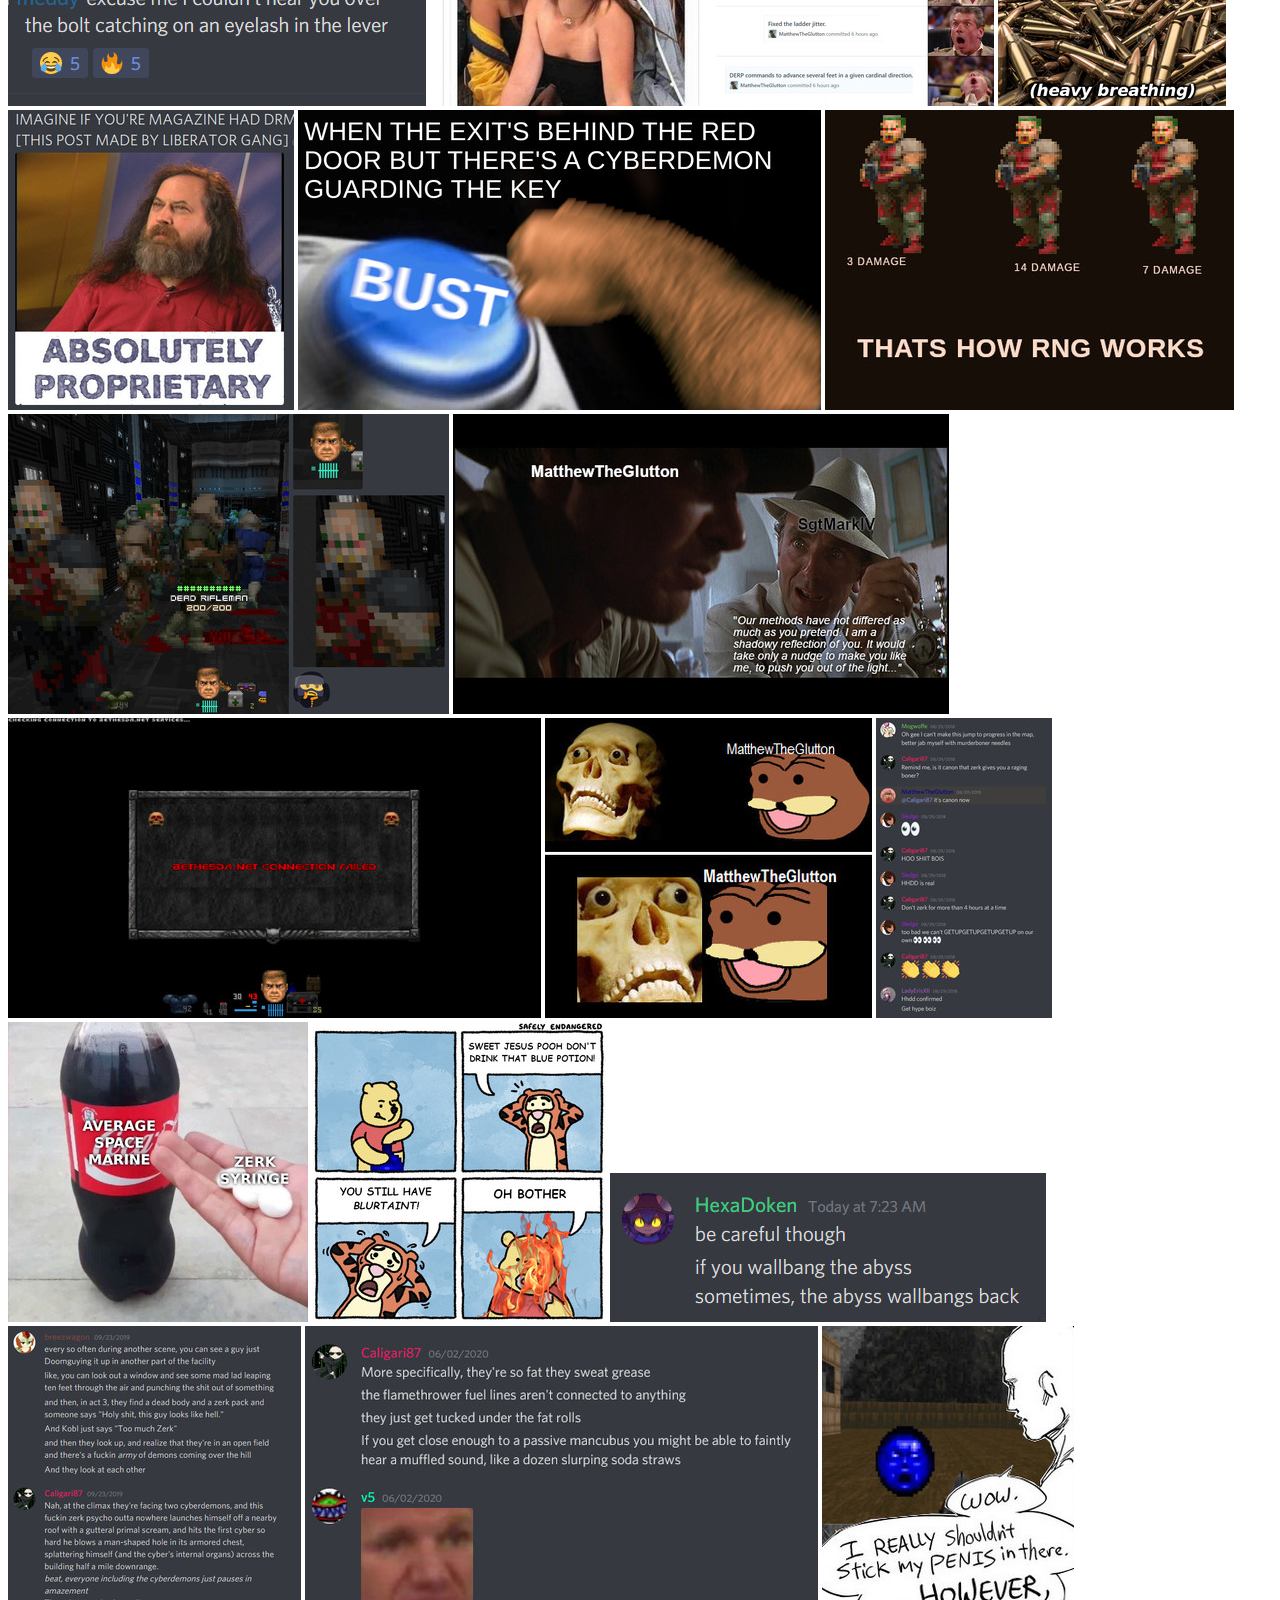
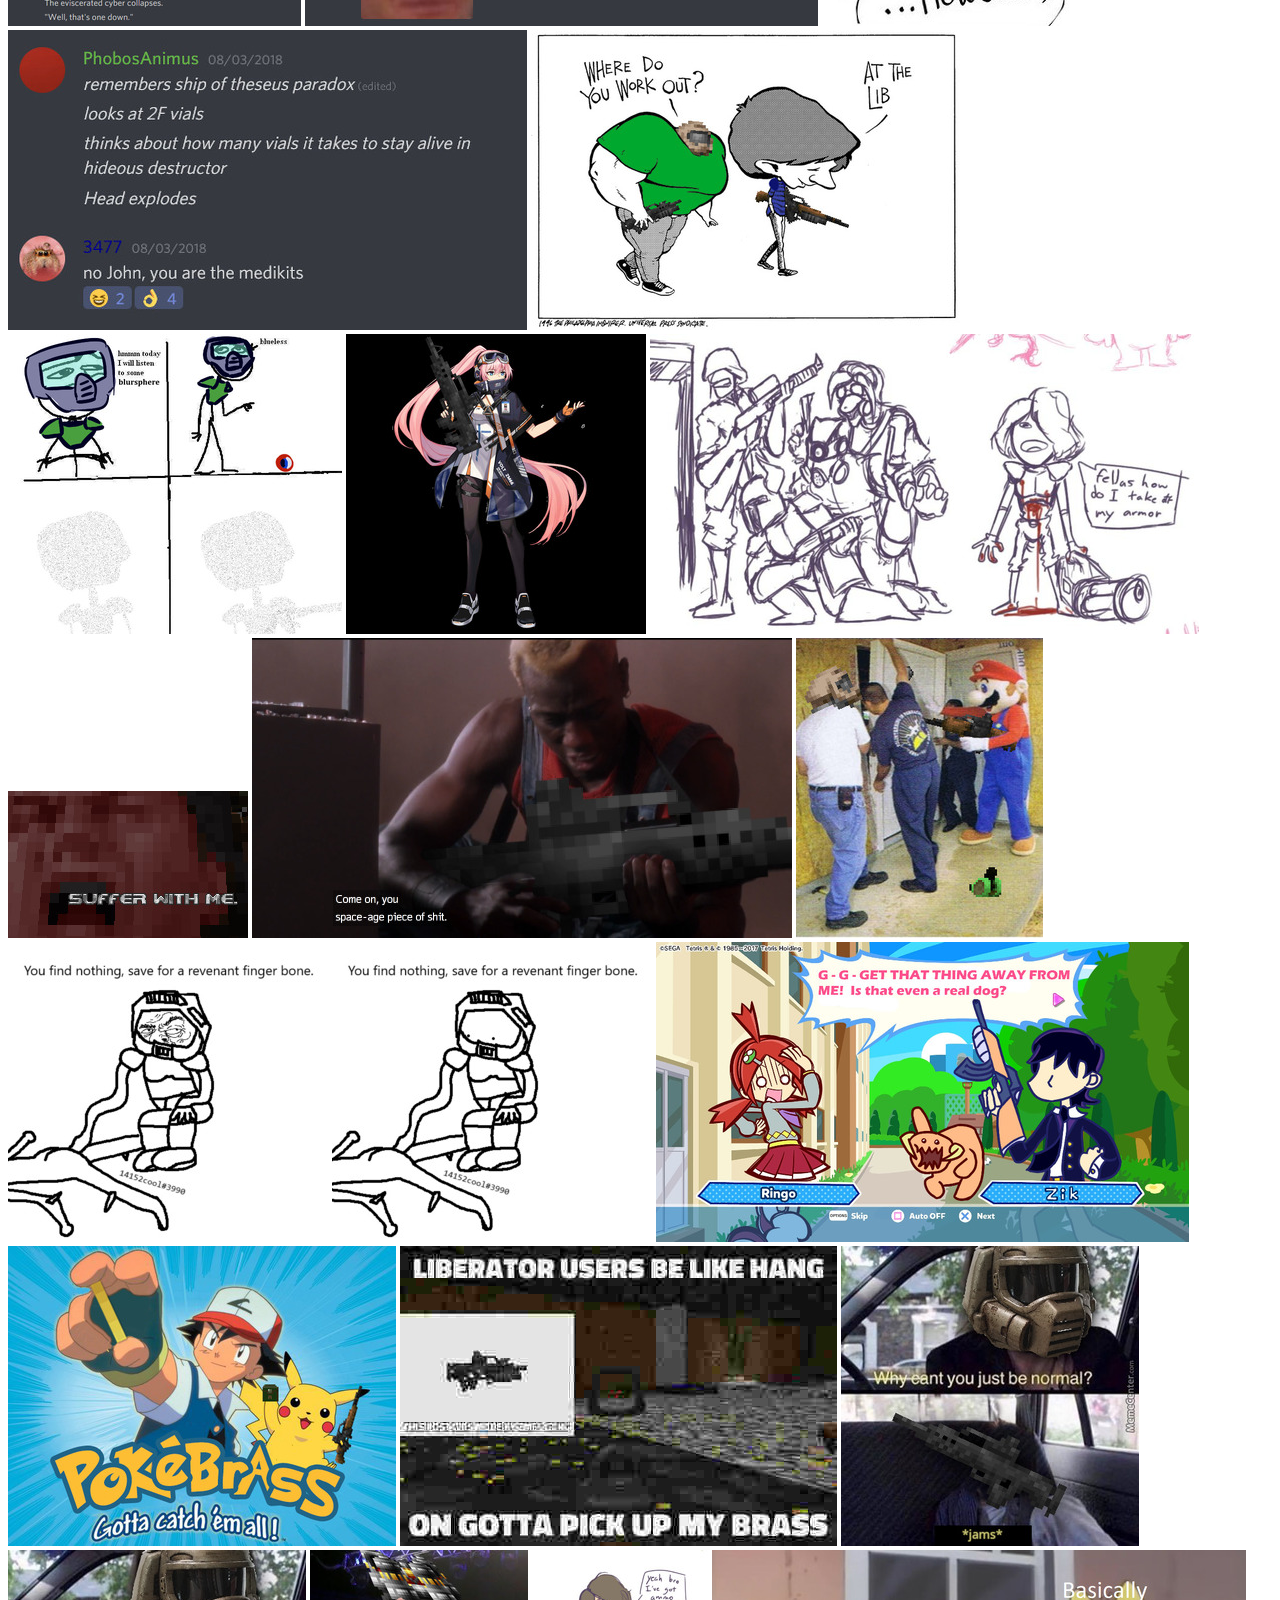
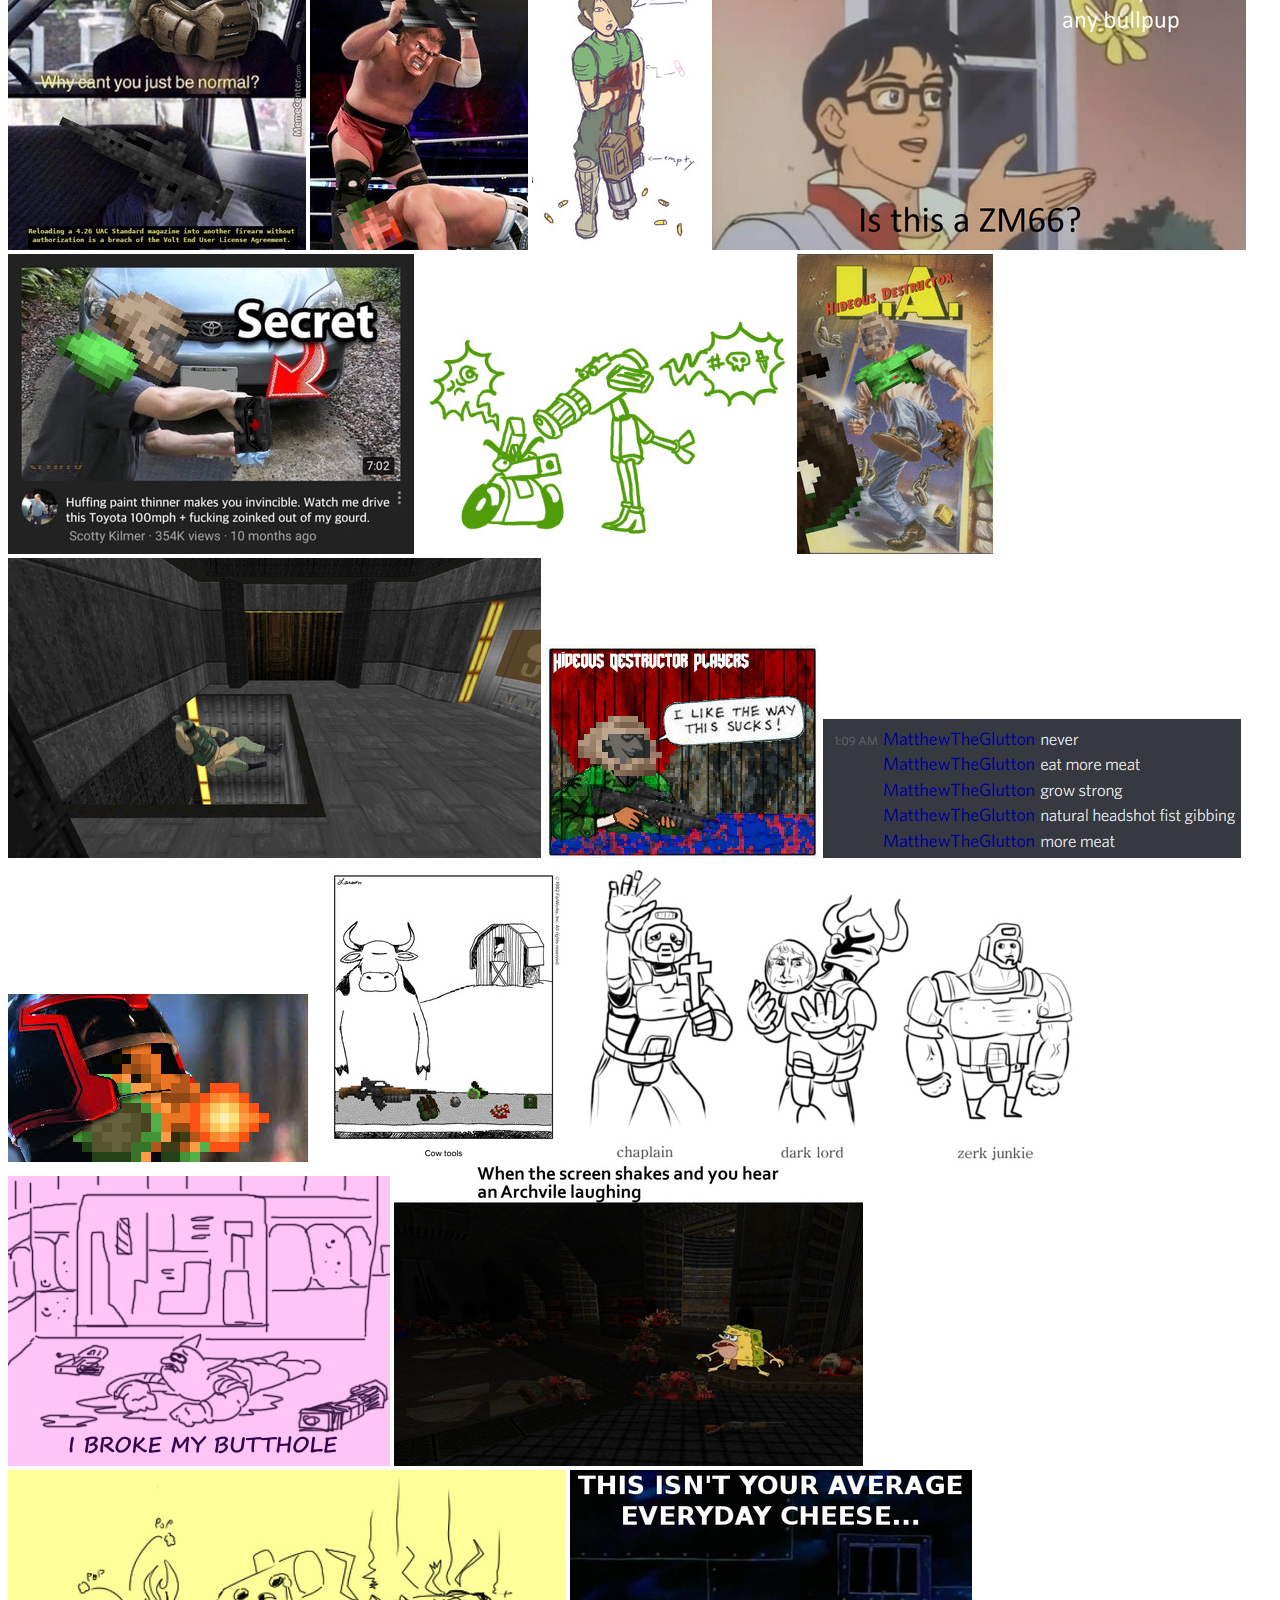
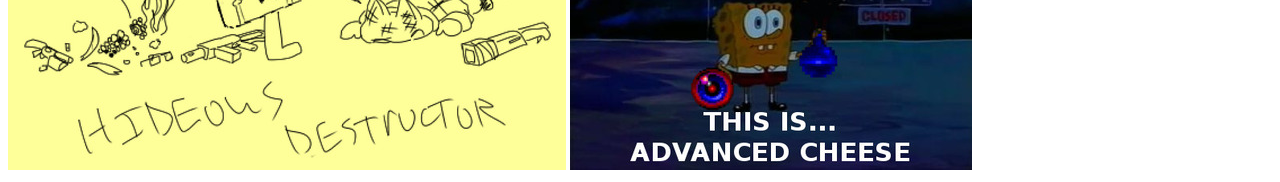
==== commit 27b52e89: "add hd lore meme" ====
--- a/index.html
+++ b/index.html
@@ -4,6 +4,7 @@
 
 	<a href="videos.html">VIDEOS PAGE</a></br>
 
+	<a href="images/bd_lore_vs_hd_lore.png"><img class="thumb" src="thumbs/bd_lore_vs_hd_lore.jpg"></a>
 	<a href="images/blurse.gif"><img class="thumb" src="thumbs/blurse.jpg"></a>
 	<a href="images/dongwaiver_hd_art.png"><img class="thumb" src="thumbs/dongwaiver_hd_art.jpg"></a>
 	<a href="images/get_well_soon.png"><img class="thumb" src="thumbs/get_well_soon.jpg"></a>
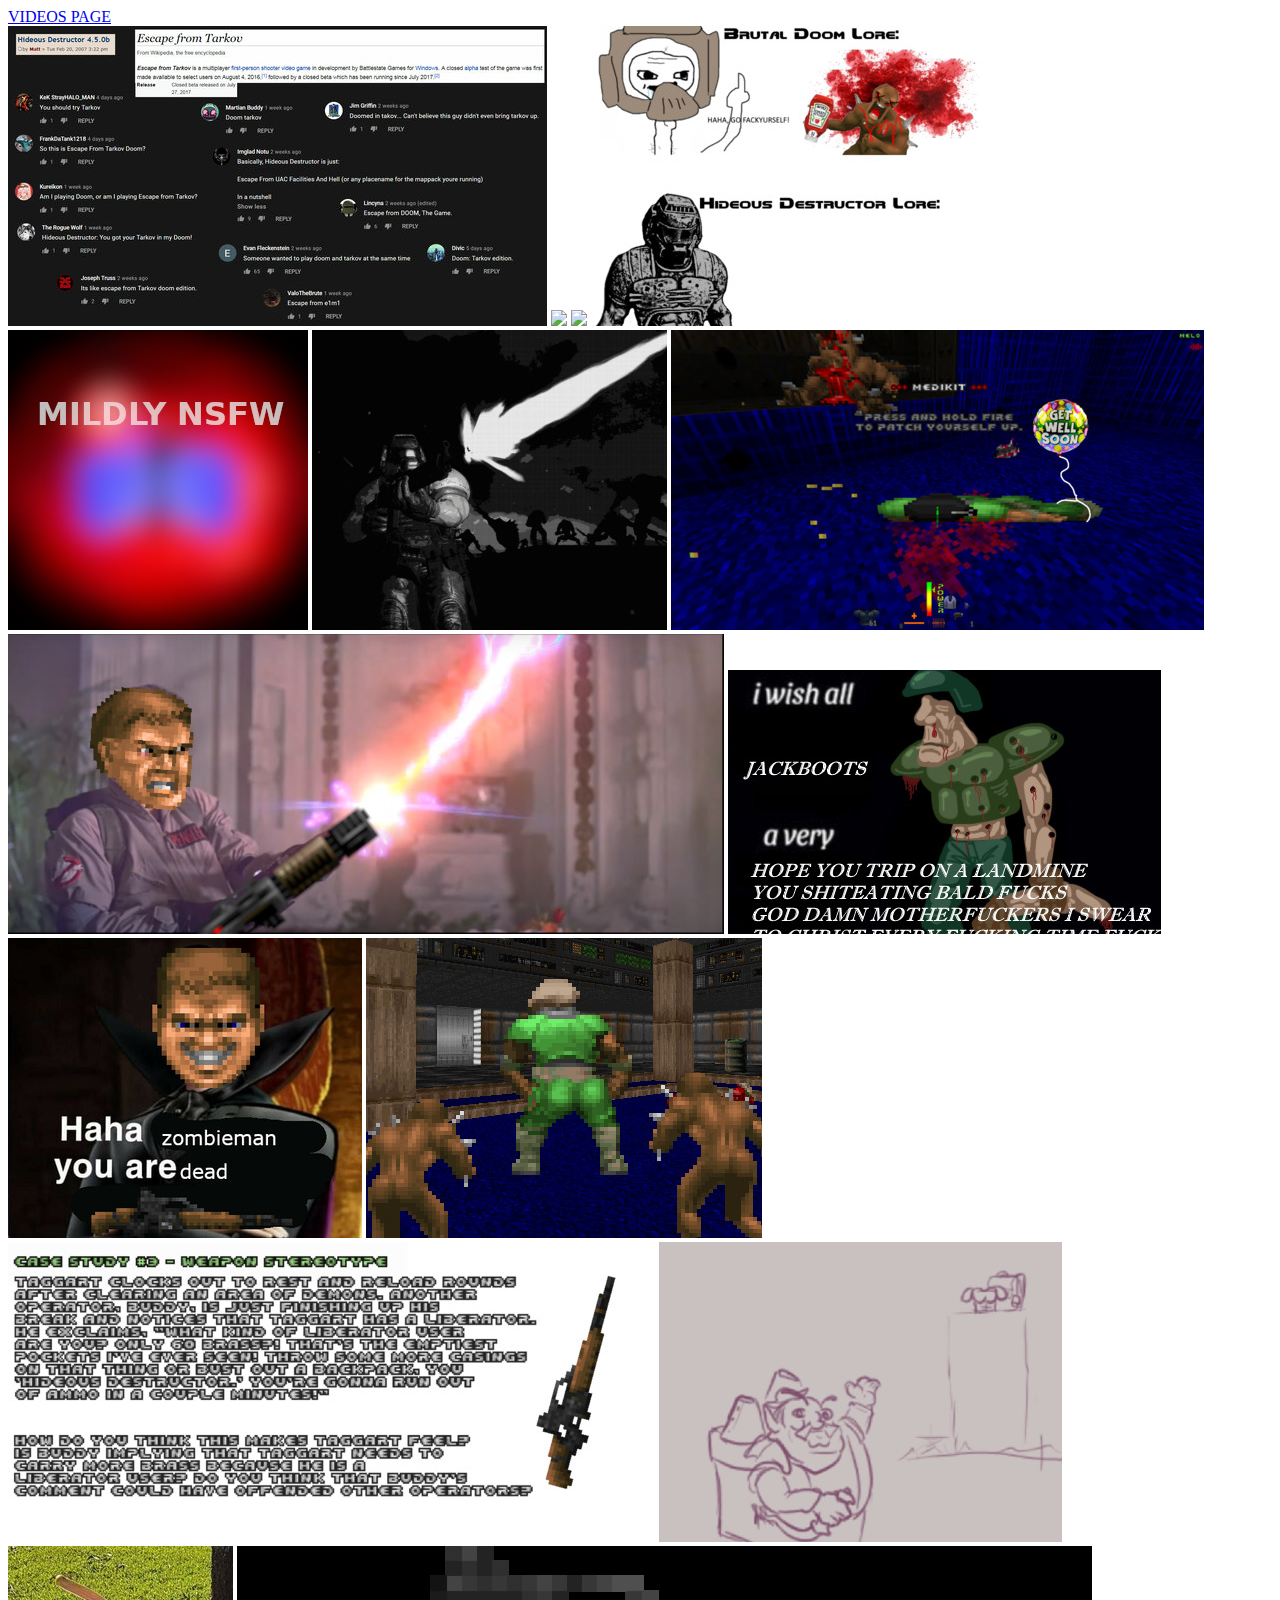
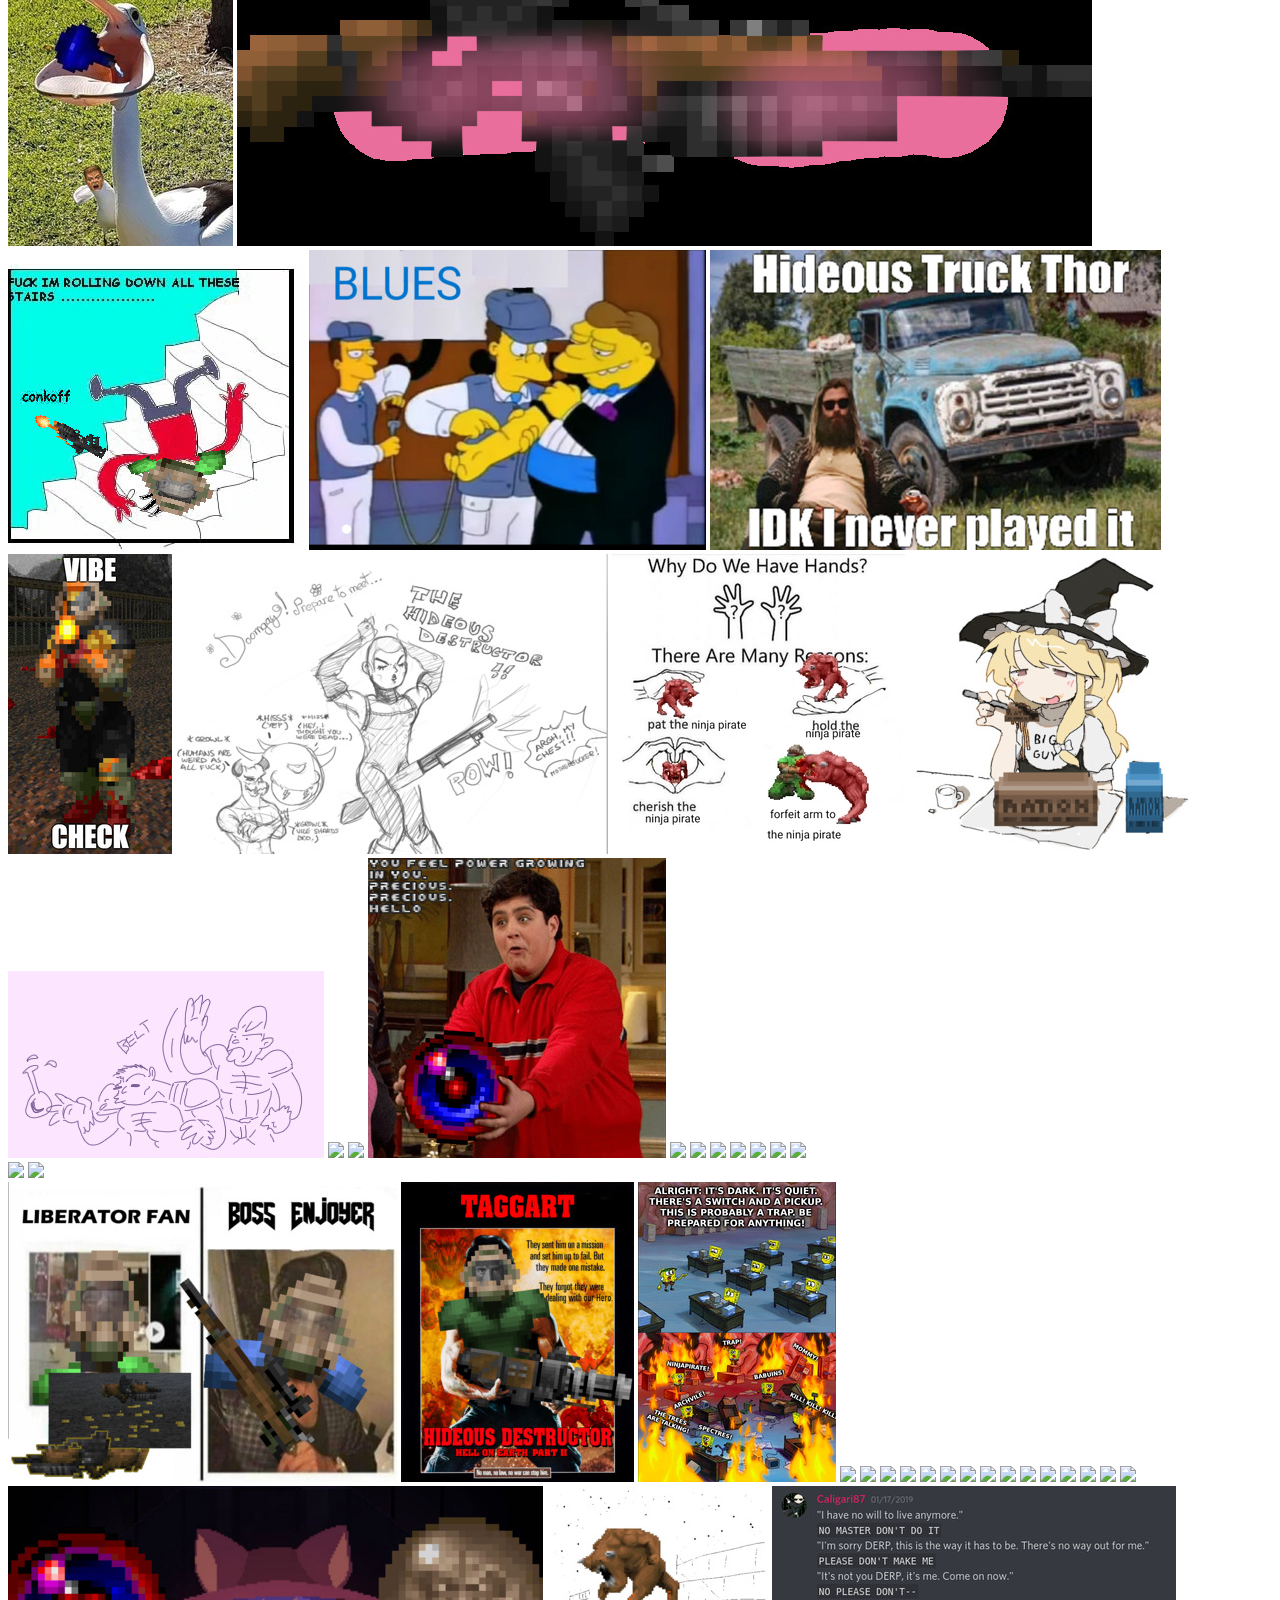
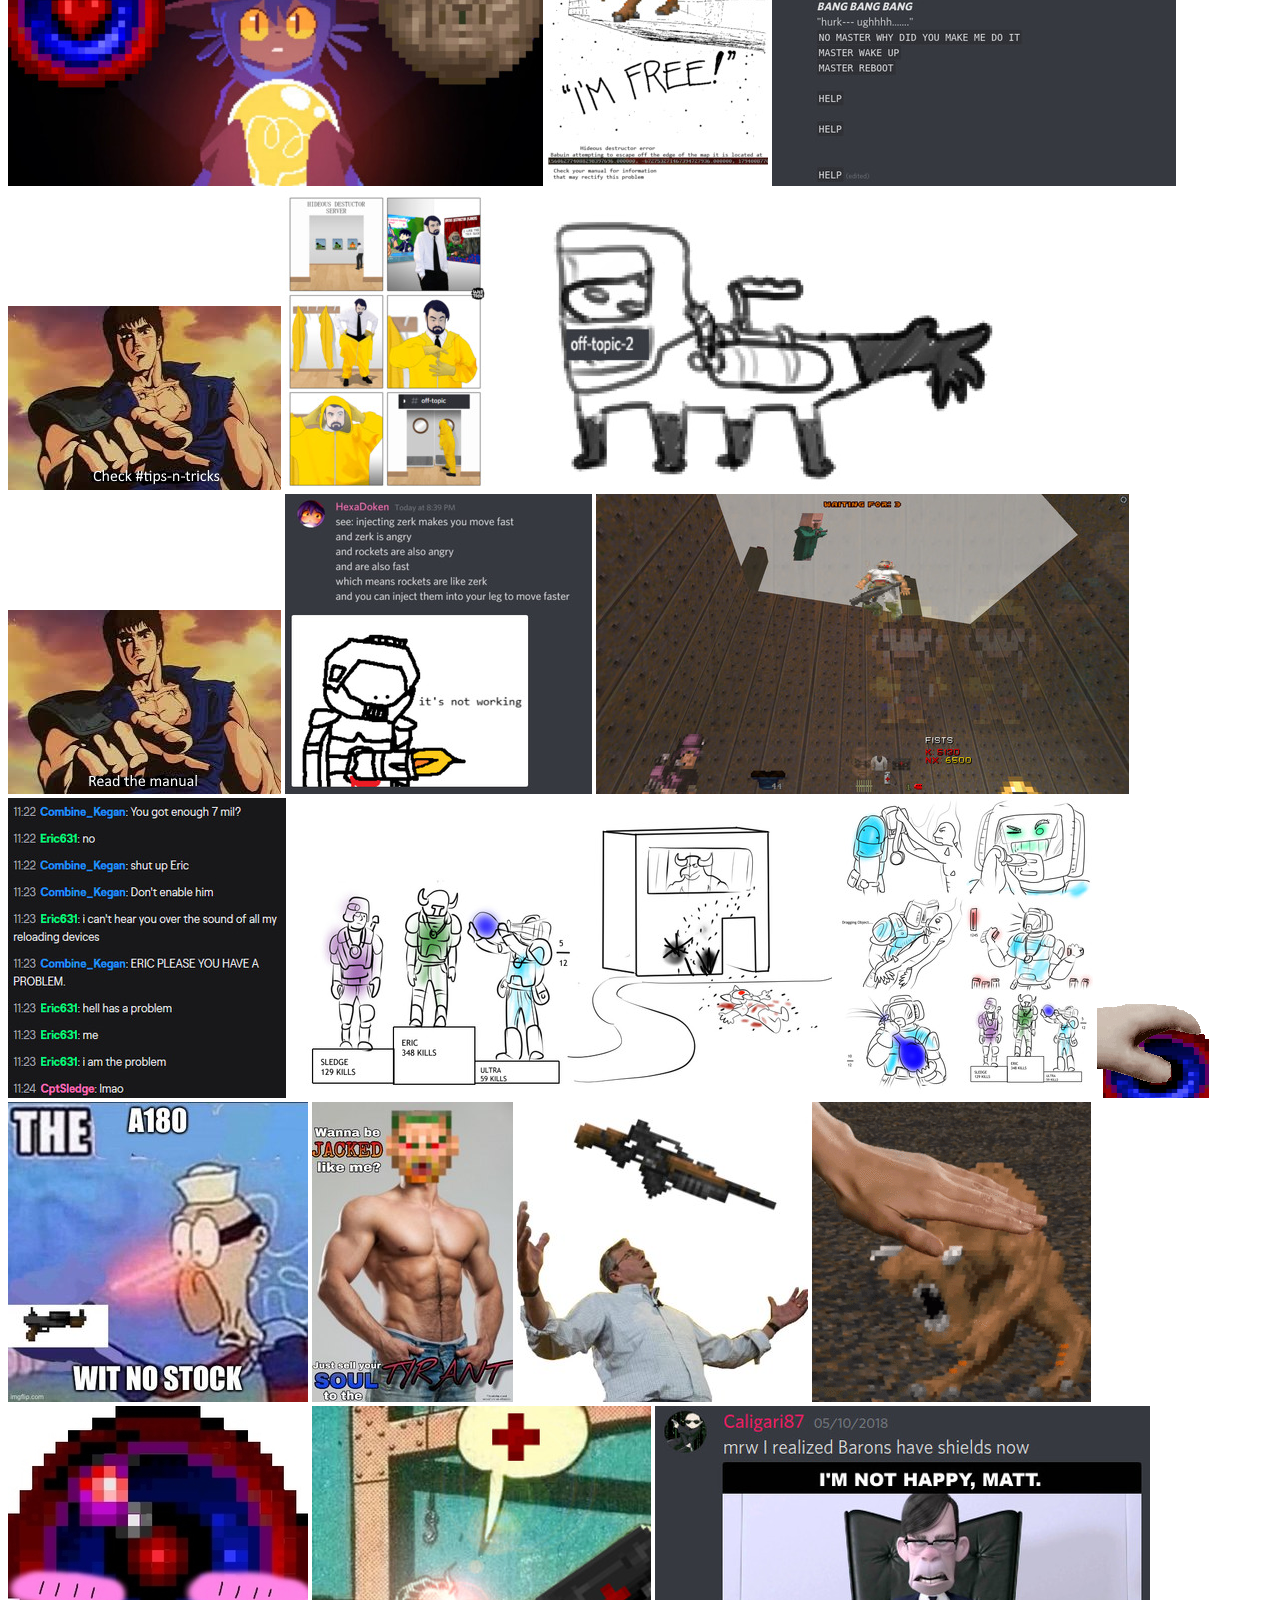
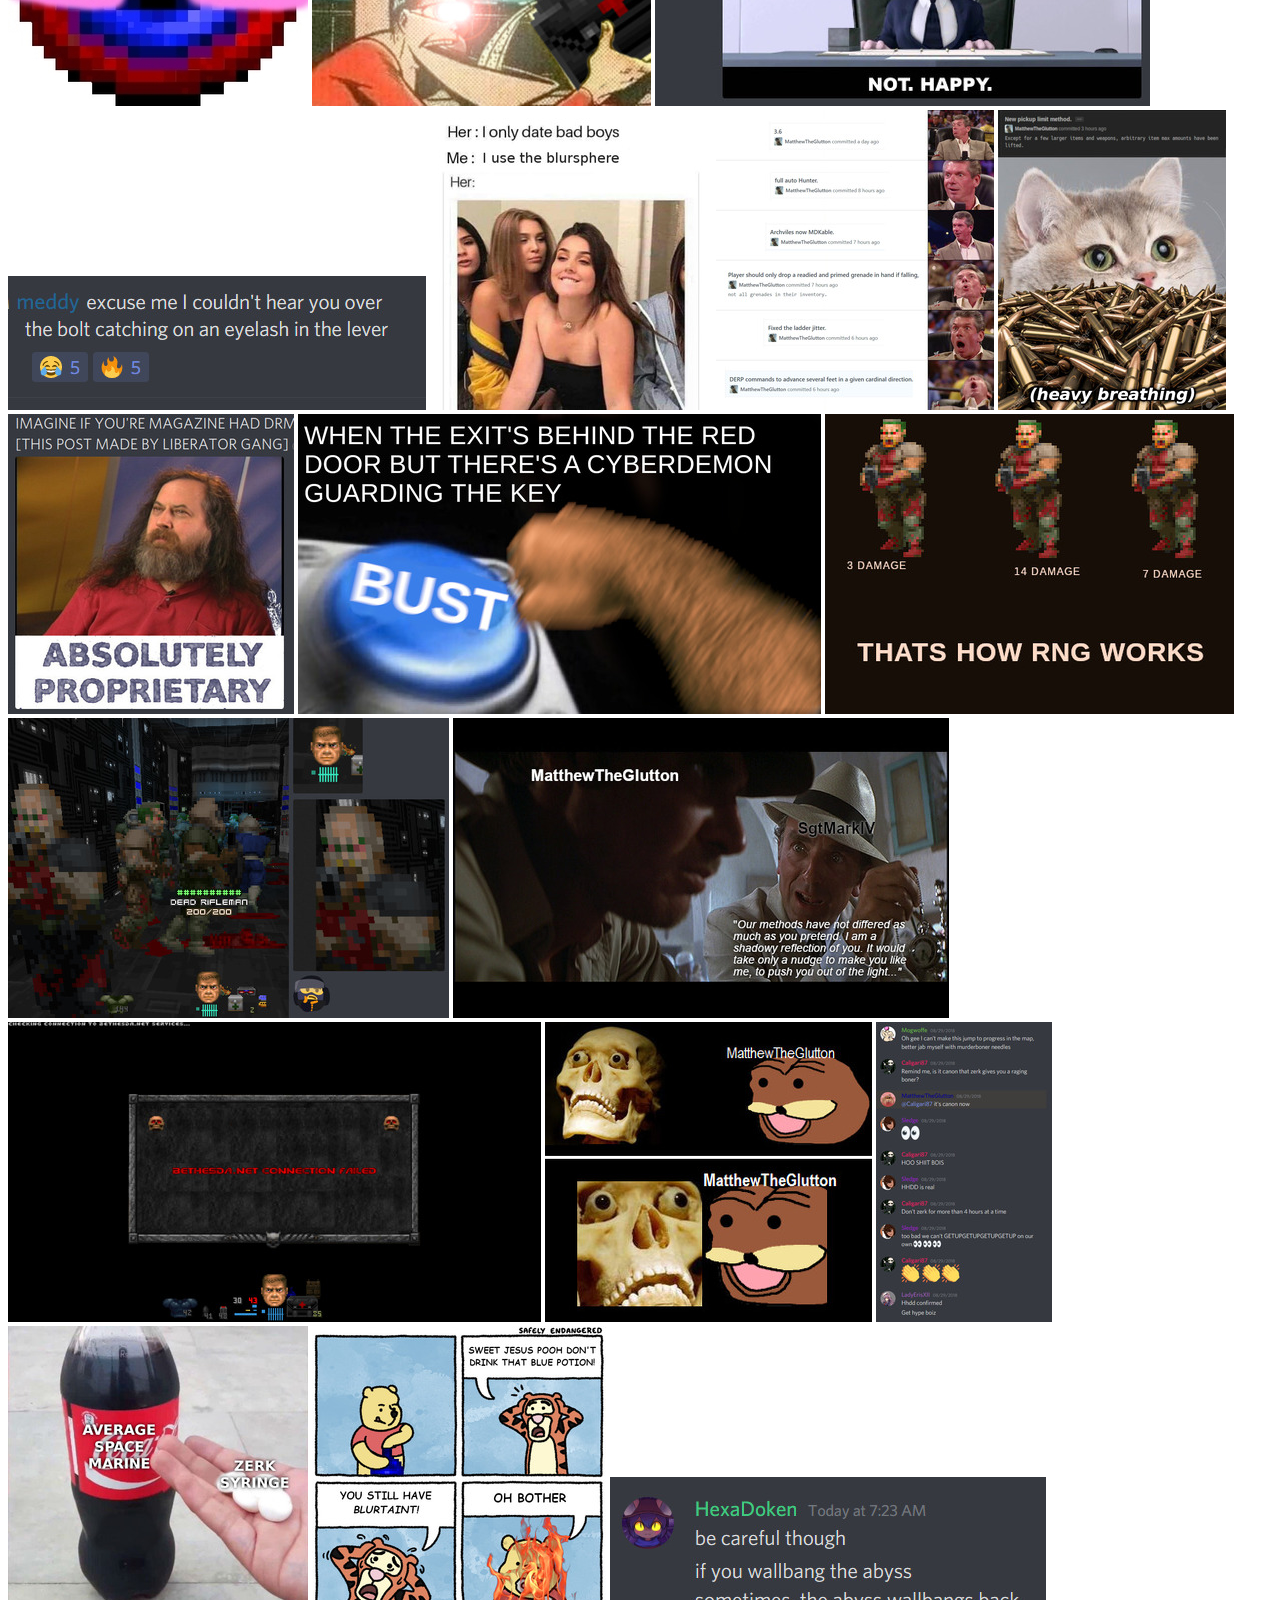
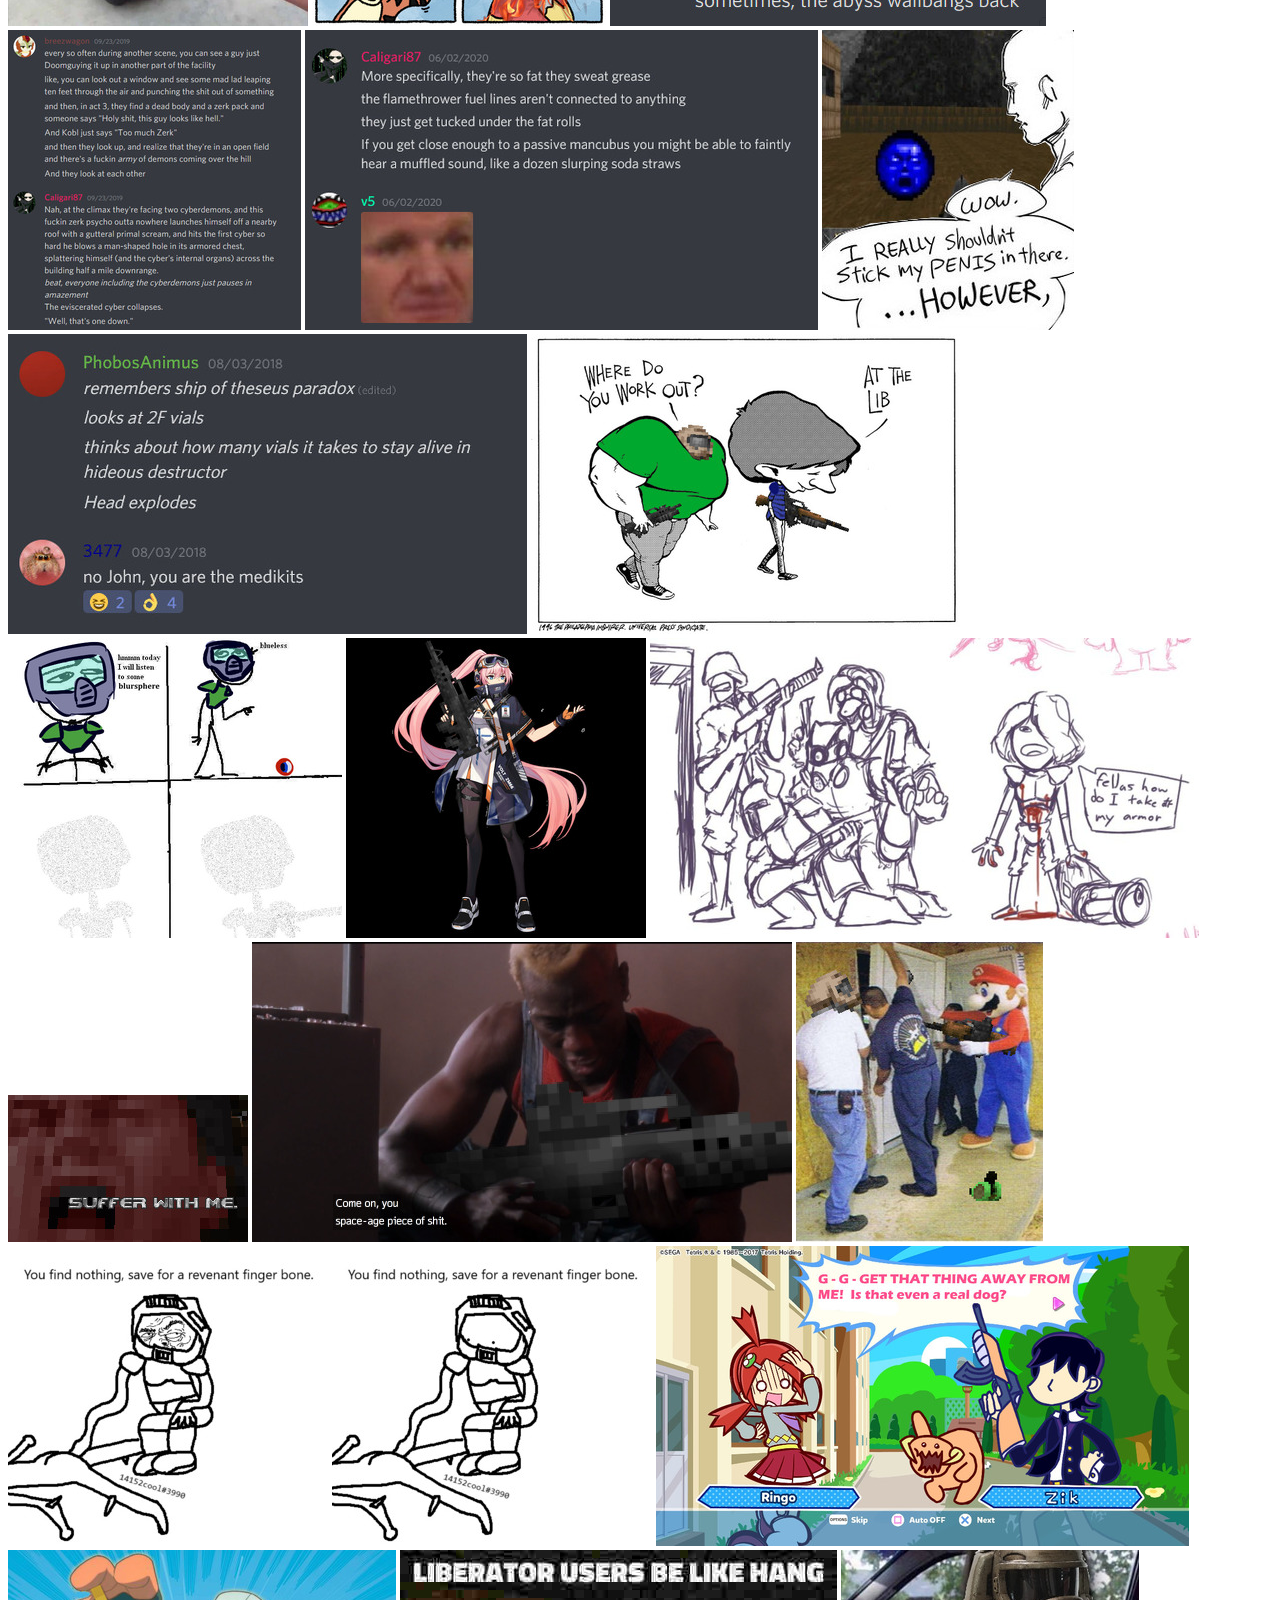
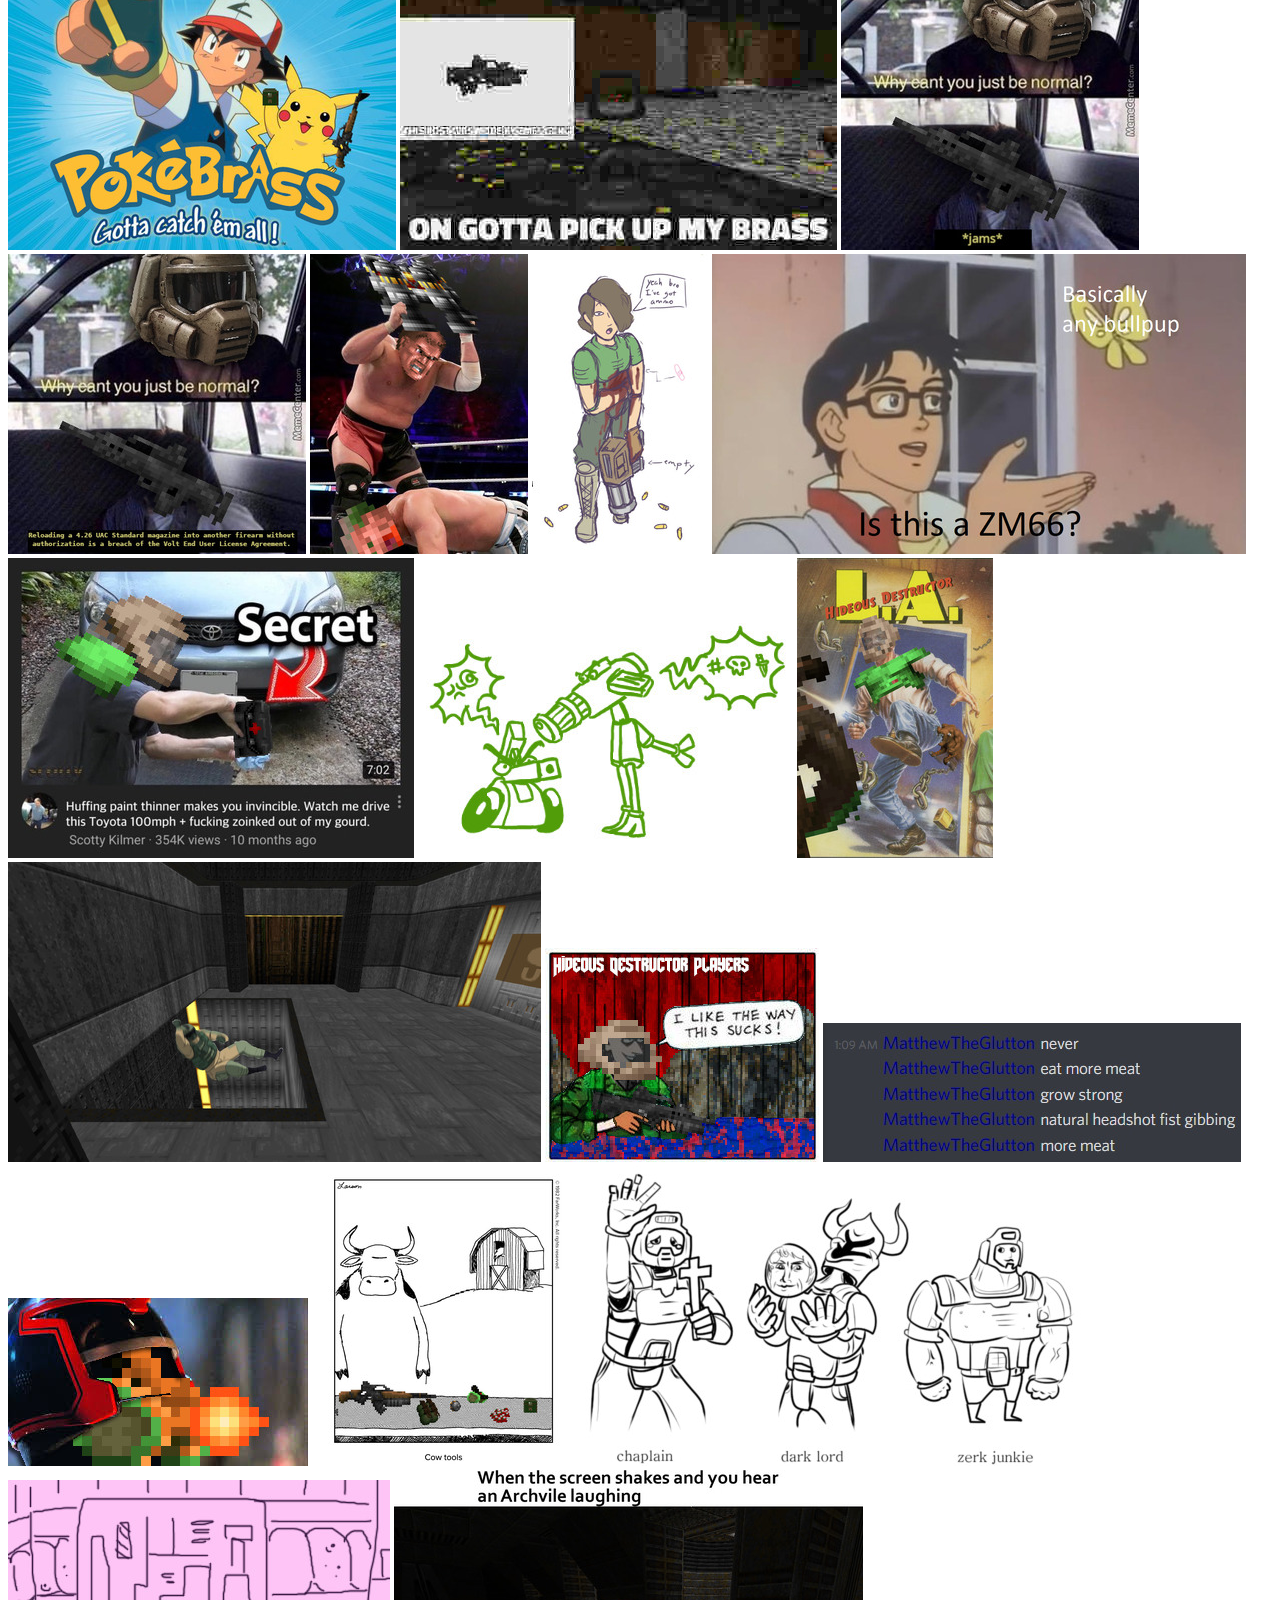
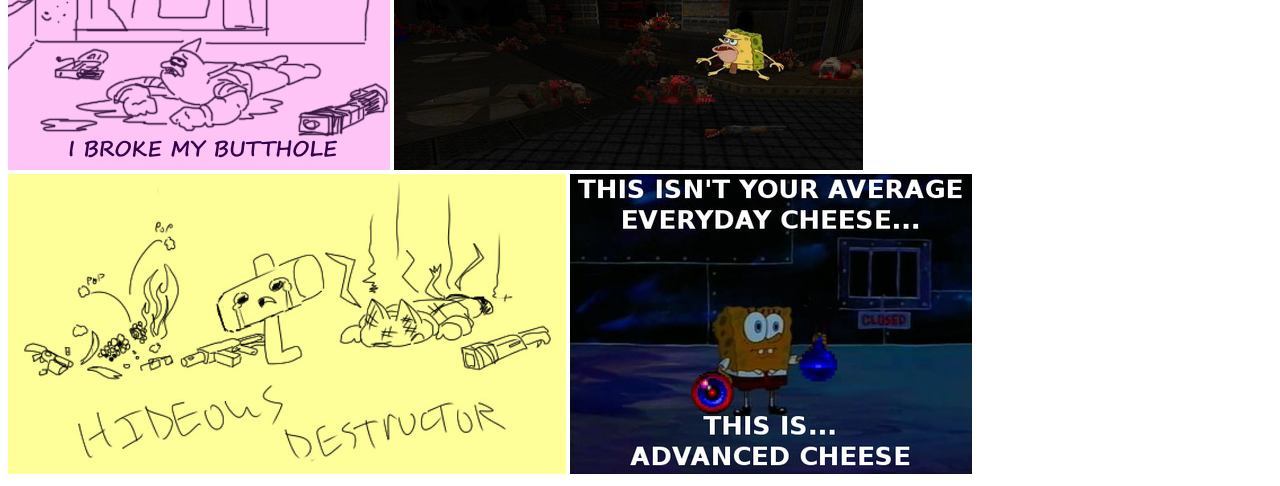
==== commit b042bae9: "Add tarkov" ====
--- a/index.html
+++ b/index.html
@@ -4,6 +4,9 @@
 
 	<a href="videos.html">VIDEOS PAGE</a></br>
 
+	<a href="images/DECADELONGLATETHEREBUDDY.jpg"><img class="thumb" src="thumbs/DECADELONGLATETHEREBUDDY.jpg"></a>
+	<a href="images/gren_toss.png"><img class="thumb" src="thumbs/gren_toss.jpg"></a>
+	<a href="images/hd_lore2.png"><img class="thumb" src="thumbs/hd_lore2.jpg"></a>
 	<a href="images/bd_lore_vs_hd_lore.png"><img class="thumb" src="thumbs/bd_lore_vs_hd_lore.jpg"></a>
 	<a href="images/blurse.gif"><img class="thumb" src="thumbs/blurse.jpg"></a>
 	<a href="images/dongwaiver_hd_art.png"><img class="thumb" src="thumbs/dongwaiver_hd_art.jpg"></a>
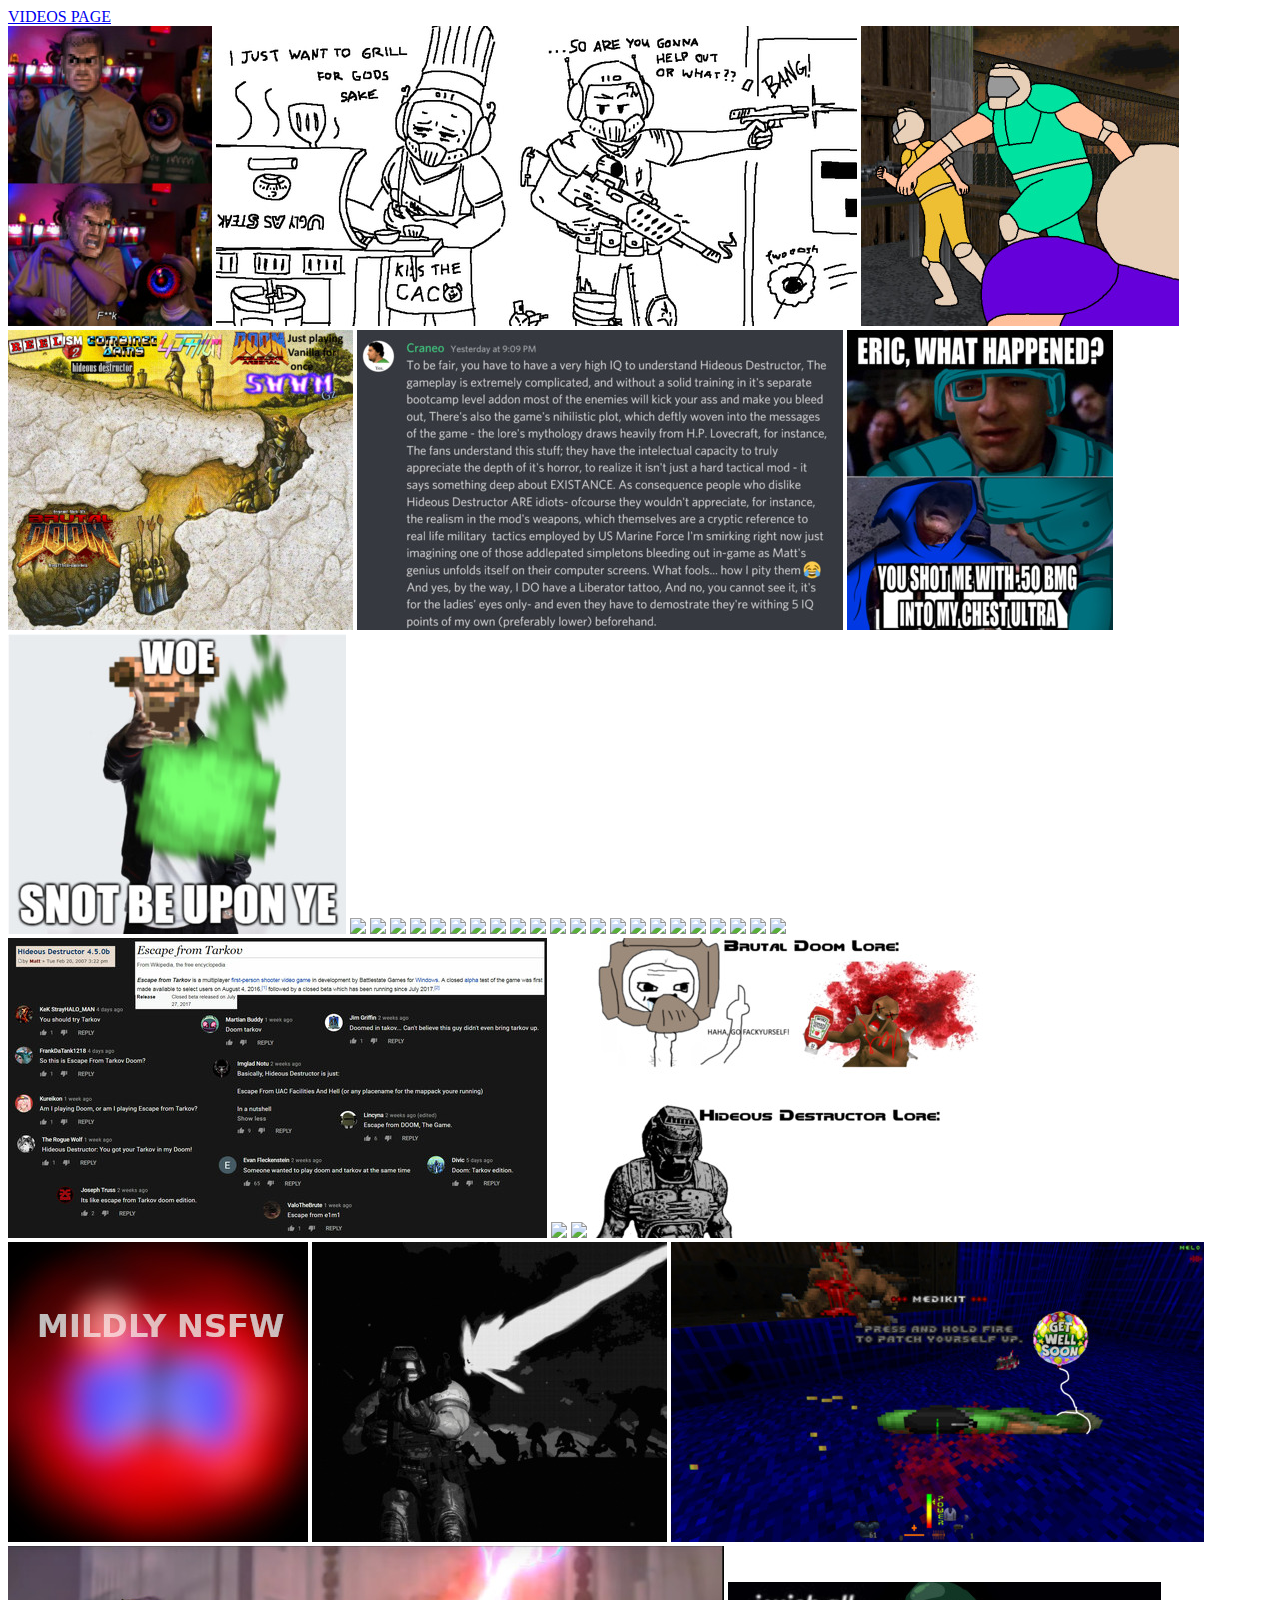
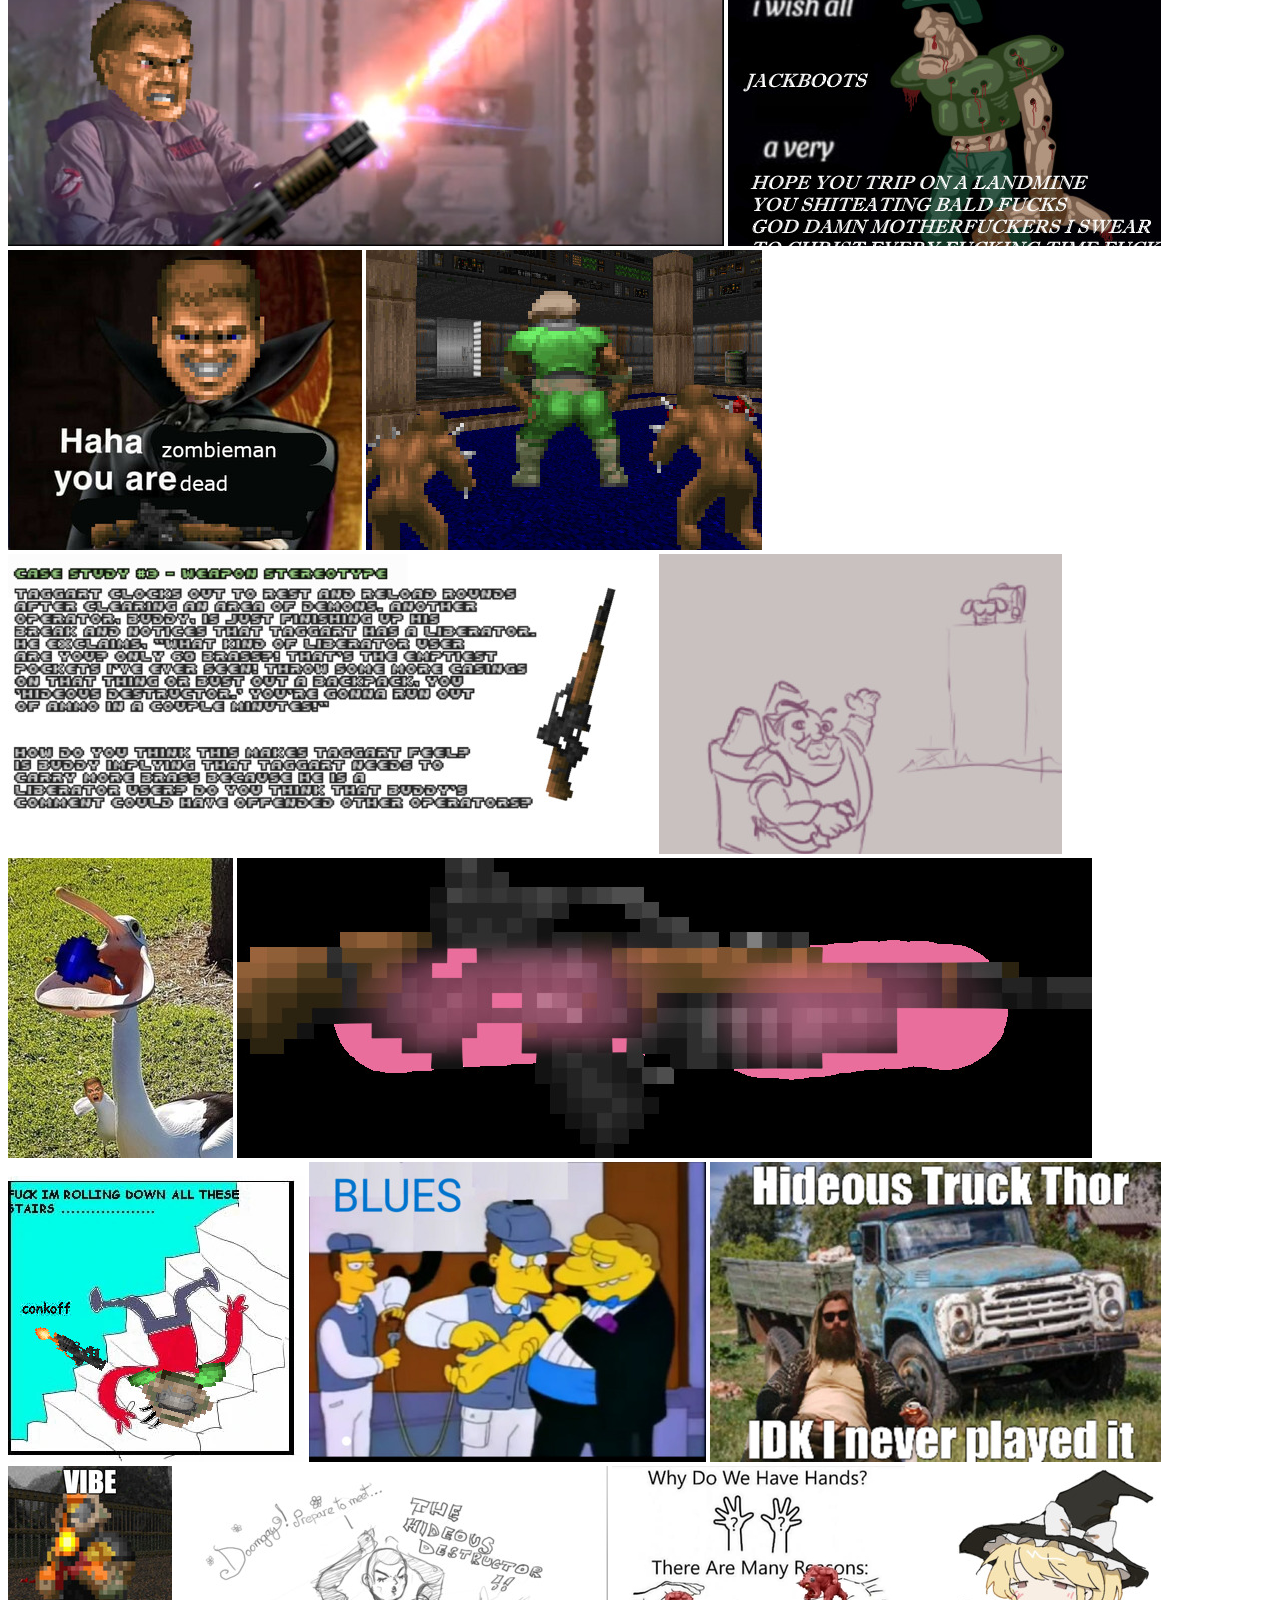
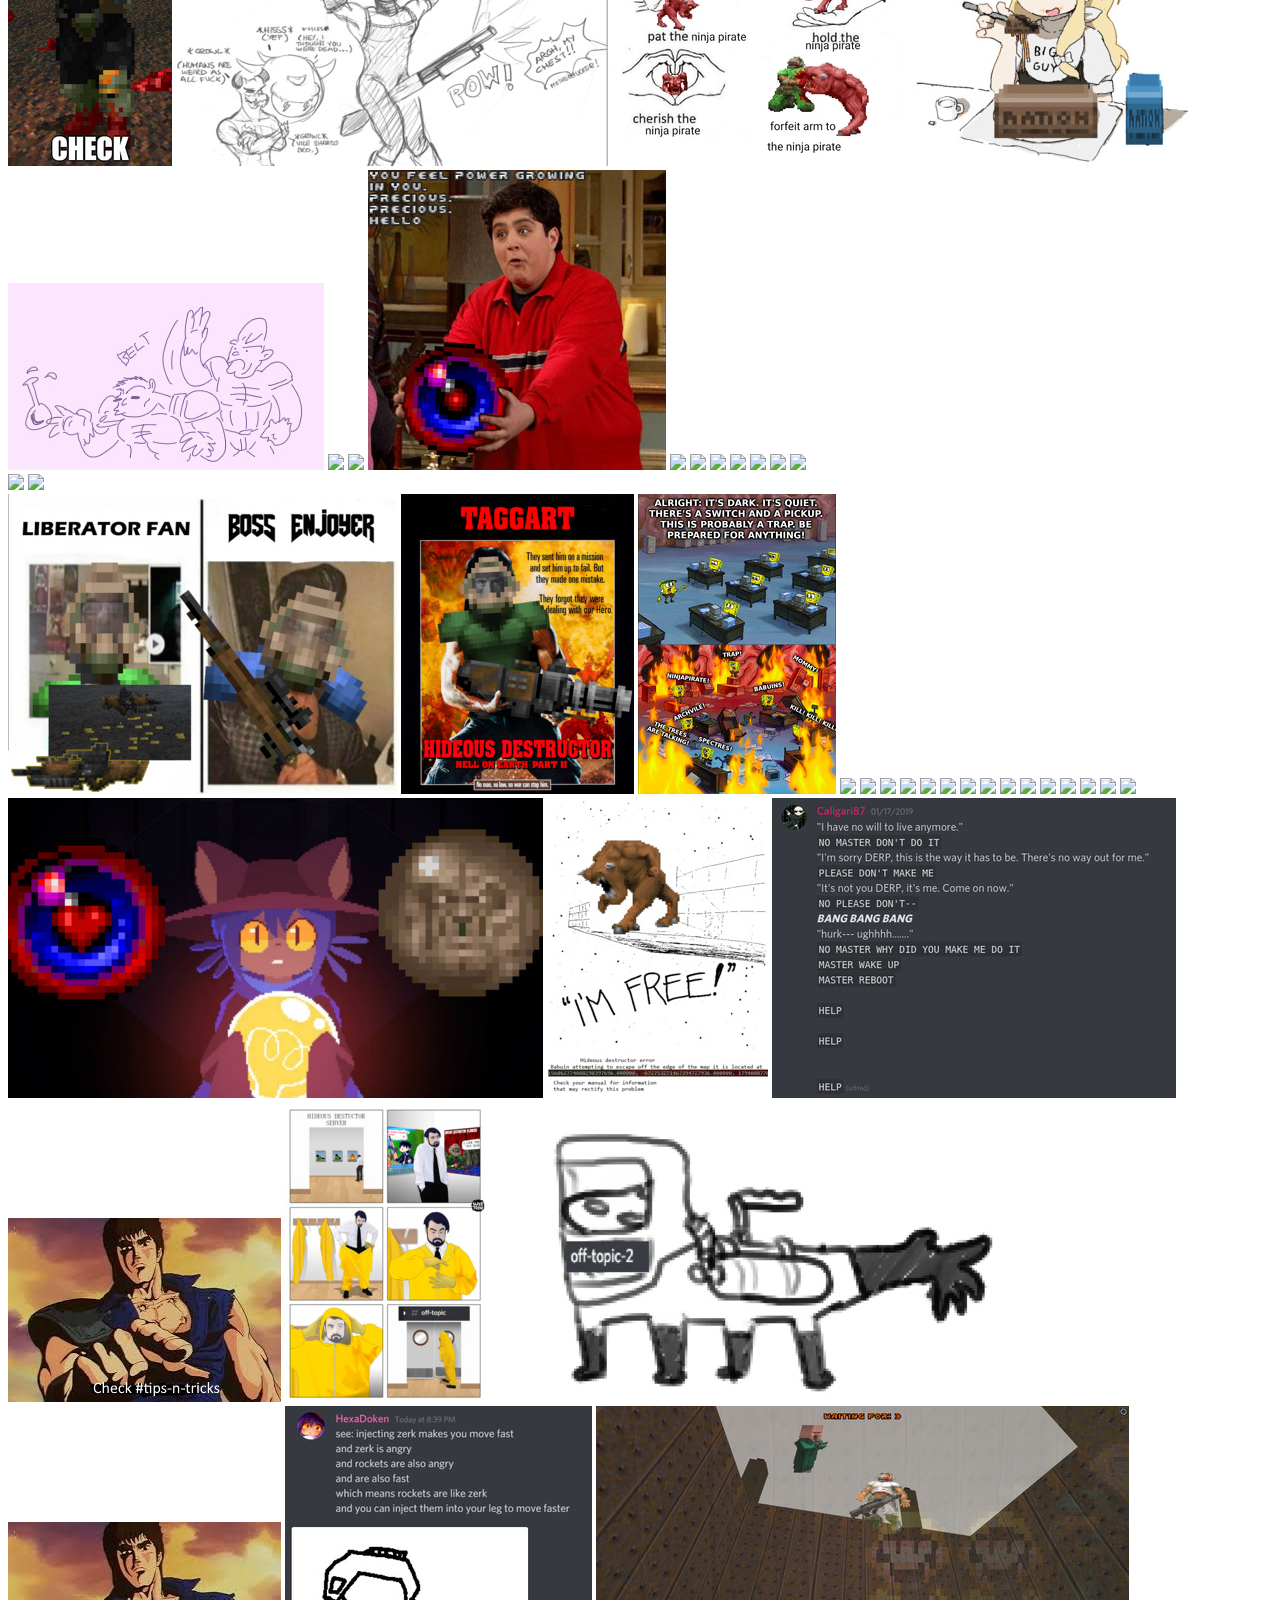
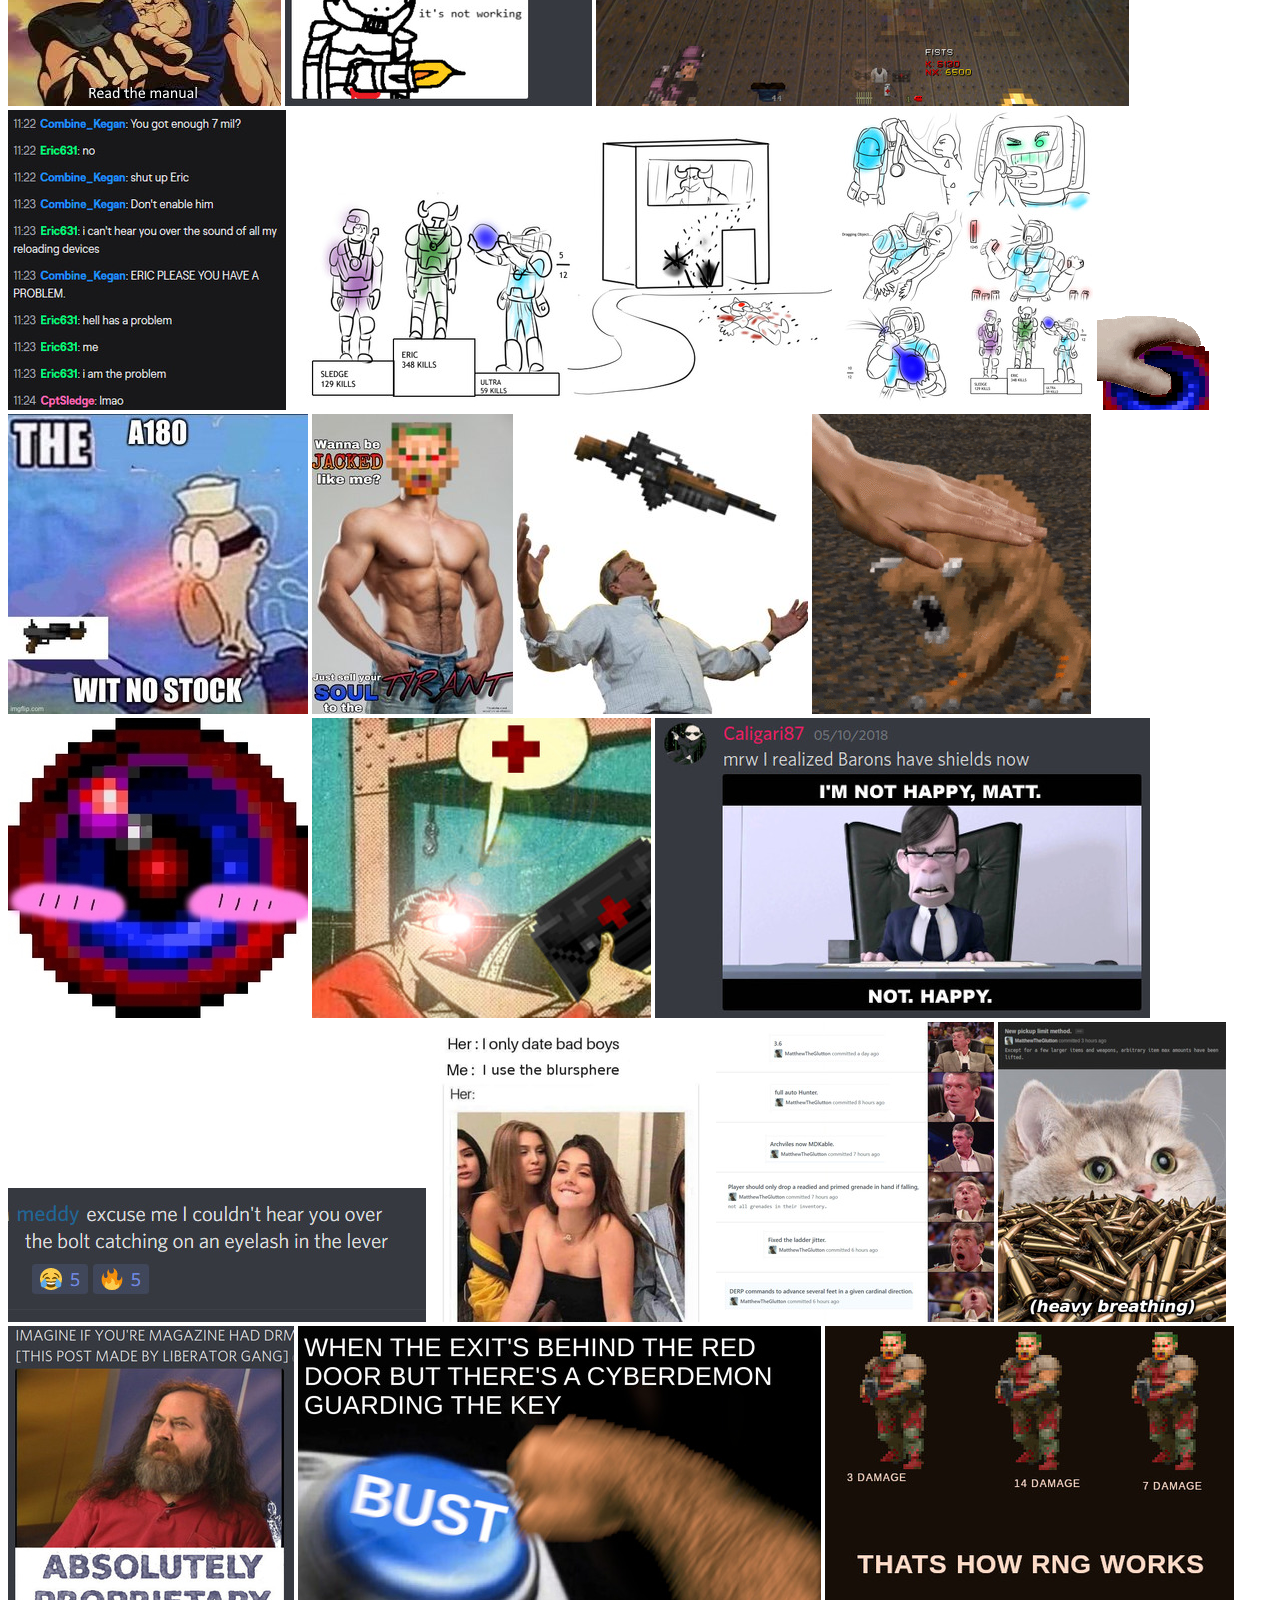
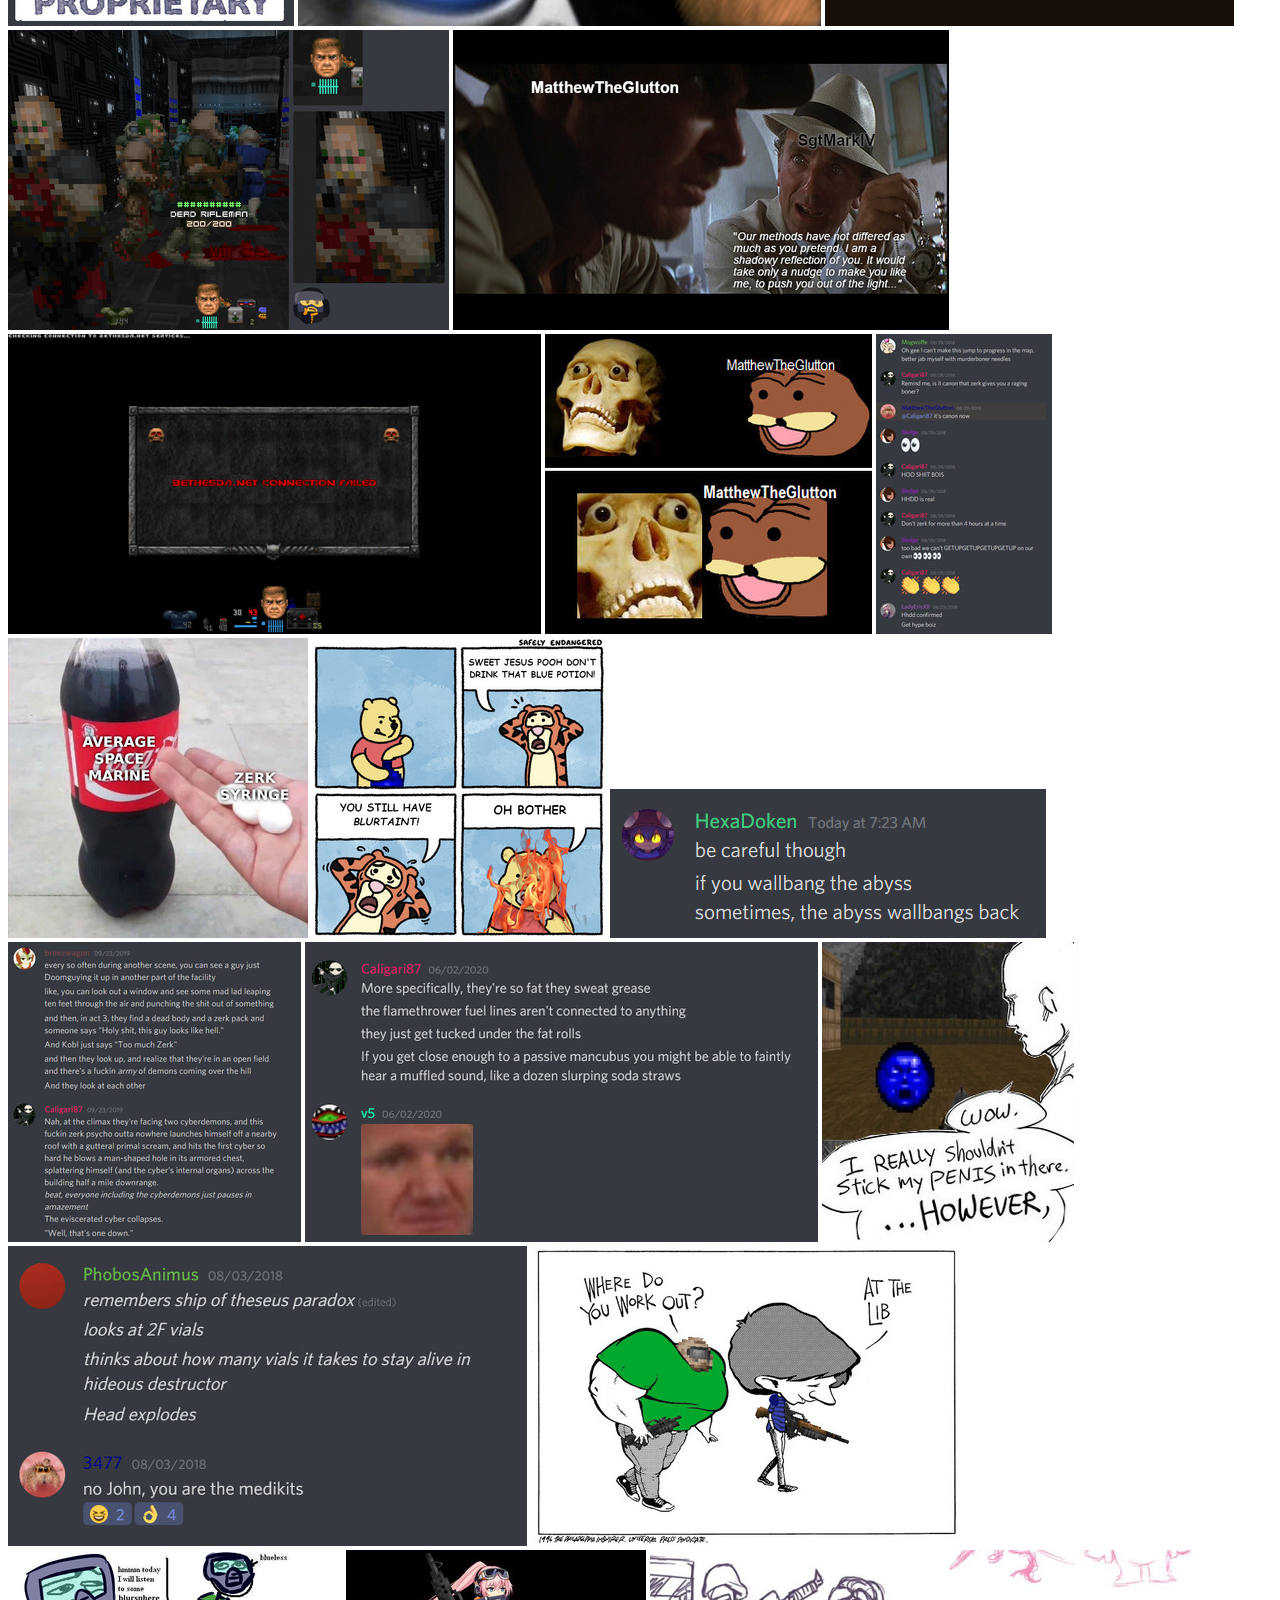
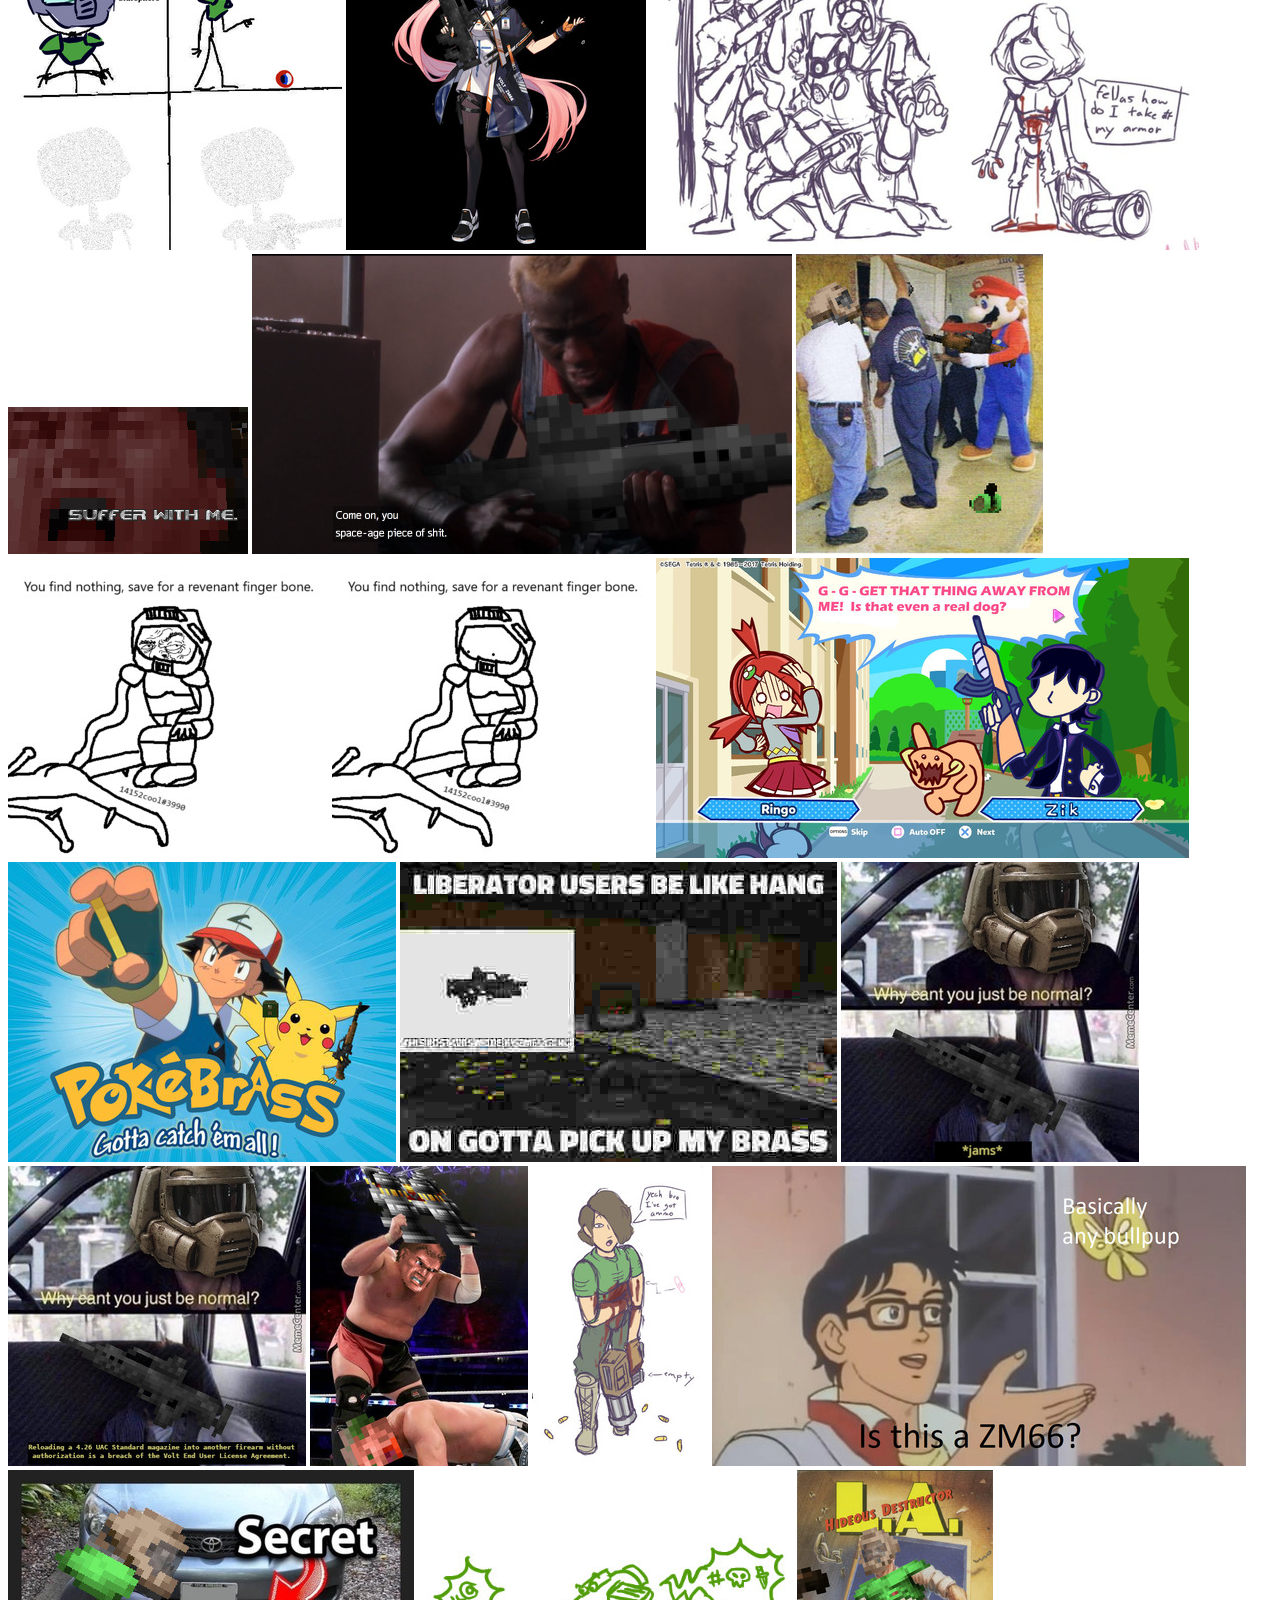
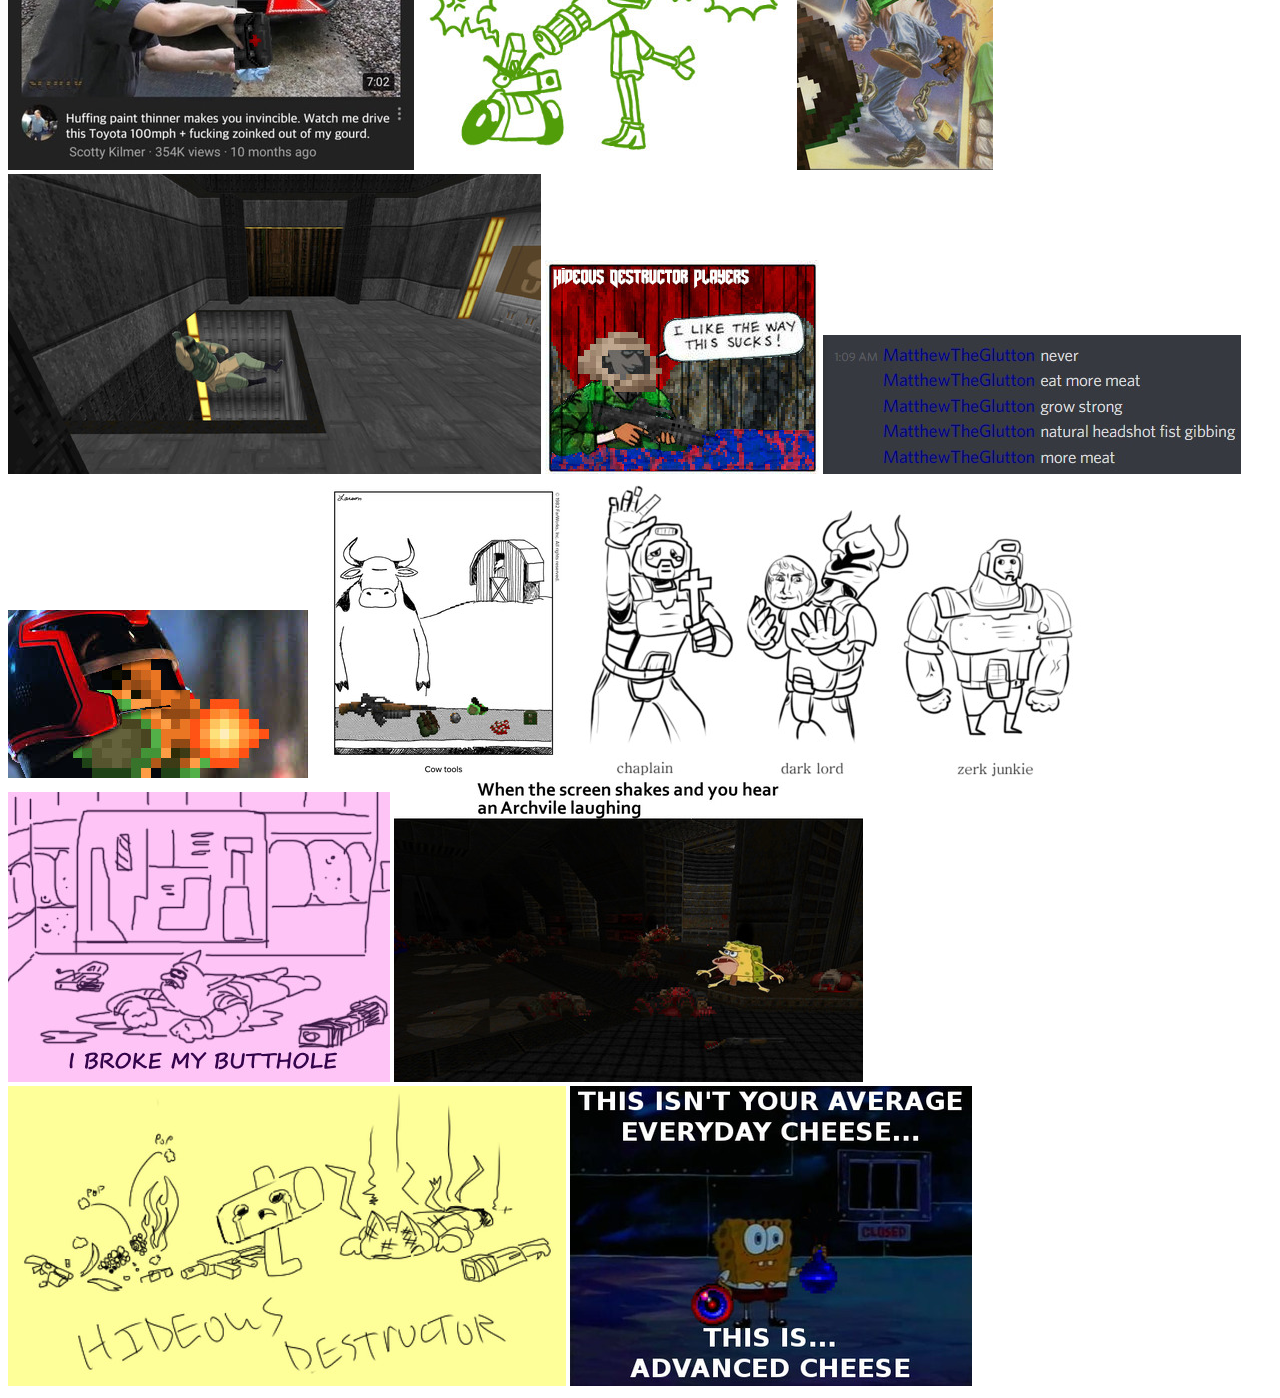
==== commit 1d43d16a: "Batch Close #66 Close #65 Close #64 Close #63 Close #62 Close #60 Close #59" ====
--- a/index.html
+++ b/index.html
@@ -4,6 +4,35 @@
 
 	<a href="videos.html">VIDEOS PAGE</a></br>
 
+	<a href="images/dwight.png"><img class="thumb" src="thumbs/dwight.jpg"></a>
+	<a href="images/hdestcookin.png"><img class="thumb" src="thumbs/hdestcookin.jpg"></a>
+	<a href="images/meme.png"><img class="thumb" src="thumbs/meme.jpg"></a>
+	<a href="images/platos_cave.png"><img class="thumb" src="thumbs/platos_cave.jpg"></a>
+	<a href="images/to_be_fair.png"><img class="thumb" src="thumbs/to_be_fair.jpg"></a>
+	<a href="images/what_happen.png"><img class="thumb" src="thumbs/what_happen.jpg"></a>
+	<a href="images/woe.png"><img class="thumb" src="thumbs/woe.jpg"></a>
+	<a href="images/Ed_Edd_n_Hdest.png"><img class="thumb" src="thumbs/Ed_Edd_n_Hdest.jpg"></a>
+	<a href="images/Fucking_LEGEND.png"><img class="thumb" src="thumbs/Fucking_LEGEND.jpg"></a>
+	<a href="images/Wrinkler.png"><img class="thumb" src="thumbs/Wrinkler.jpg"></a>
+	<a href="images/bus_entering_the_chasm.png"><img class="thumb" src="thumbs/bus_entering_the_chasm.jpg"></a>
+	<a href="images/derp_spin.png"><img class="thumb" src="thumbs/derp_spin.jpg"></a>
+	<a href="images/grenade-fetch-1.png"><img class="thumb" src="thumbs/grenade-fetch-1.jpg"></a>
+	<a href="images/grenade-fetch-2-touchdown.png"><img class="thumb" src="thumbs/grenade-fetch-2-touchdown.jpg"></a>
+	<a href="images/huhuhuhu_were_there_dude.png"><img class="thumb" src="thumbs/huhuhuhu_were_there_dude.jpg"></a>
+	<a href="images/infinity_babuin_peace_out_bitches.jpg"><img class="thumb" src="thumbs/infinity_babuin_peace_out_bitches.jpg"></a>
+	<a href="images/liberator_beloved.gif"><img class="thumb" src="thumbs/liberator_beloved.jpg"></a>
+	<a href="images/marine_blursphere.png"><img class="thumb" src="thumbs/marine_blursphere.jpg"></a>
+	<a href="images/maxheight.png"><img class="thumb" src="thumbs/maxheight.jpg"></a>
+	<a href="images/modern_medicine.png"><img class="thumb" src="thumbs/modern_medicine.jpg"></a>
+	<a href="images/pass_the_blues.png"><img class="thumb" src="thumbs/pass_the_blues.jpg"></a>
+	<a href="images/pondering_g11_action.png"><img class="thumb" src="thumbs/pondering_g11_action.jpg"></a>
+	<a href="images/pondering_soulsphere.jpg"><img class="thumb" src="thumbs/pondering_soulsphere.jpg"></a>
+	<a href="images/relaxing_with_lib.jpg"><img class="thumb" src="thumbs/relaxing_with_lib.jpg"></a>
+	<a href="images/table_cat.png"><img class="thumb" src="thumbs/table_cat.jpg"></a>
+	<a href="images/this_shit_wack.png"><img class="thumb" src="thumbs/this_shit_wack.jpg"></a>
+	<a href="images/undead_homeboy.png"><img class="thumb" src="thumbs/undead_homeboy.jpg"></a>
+	<a href="images/vulcanette_fanart.png"><img class="thumb" src="thumbs/vulcanette_fanart.jpg"></a>
+	<a href="images/zm66_pros-cons.png"><img class="thumb" src="thumbs/zm66_pros-cons.jpg"></a>
 	<a href="images/DECADELONGLATETHEREBUDDY.jpg"><img class="thumb" src="thumbs/DECADELONGLATETHEREBUDDY.jpg"></a>
 	<a href="images/gren_toss.png"><img class="thumb" src="thumbs/gren_toss.jpg"></a>
 	<a href="images/hd_lore2.png"><img class="thumb" src="thumbs/hd_lore2.jpg"></a>
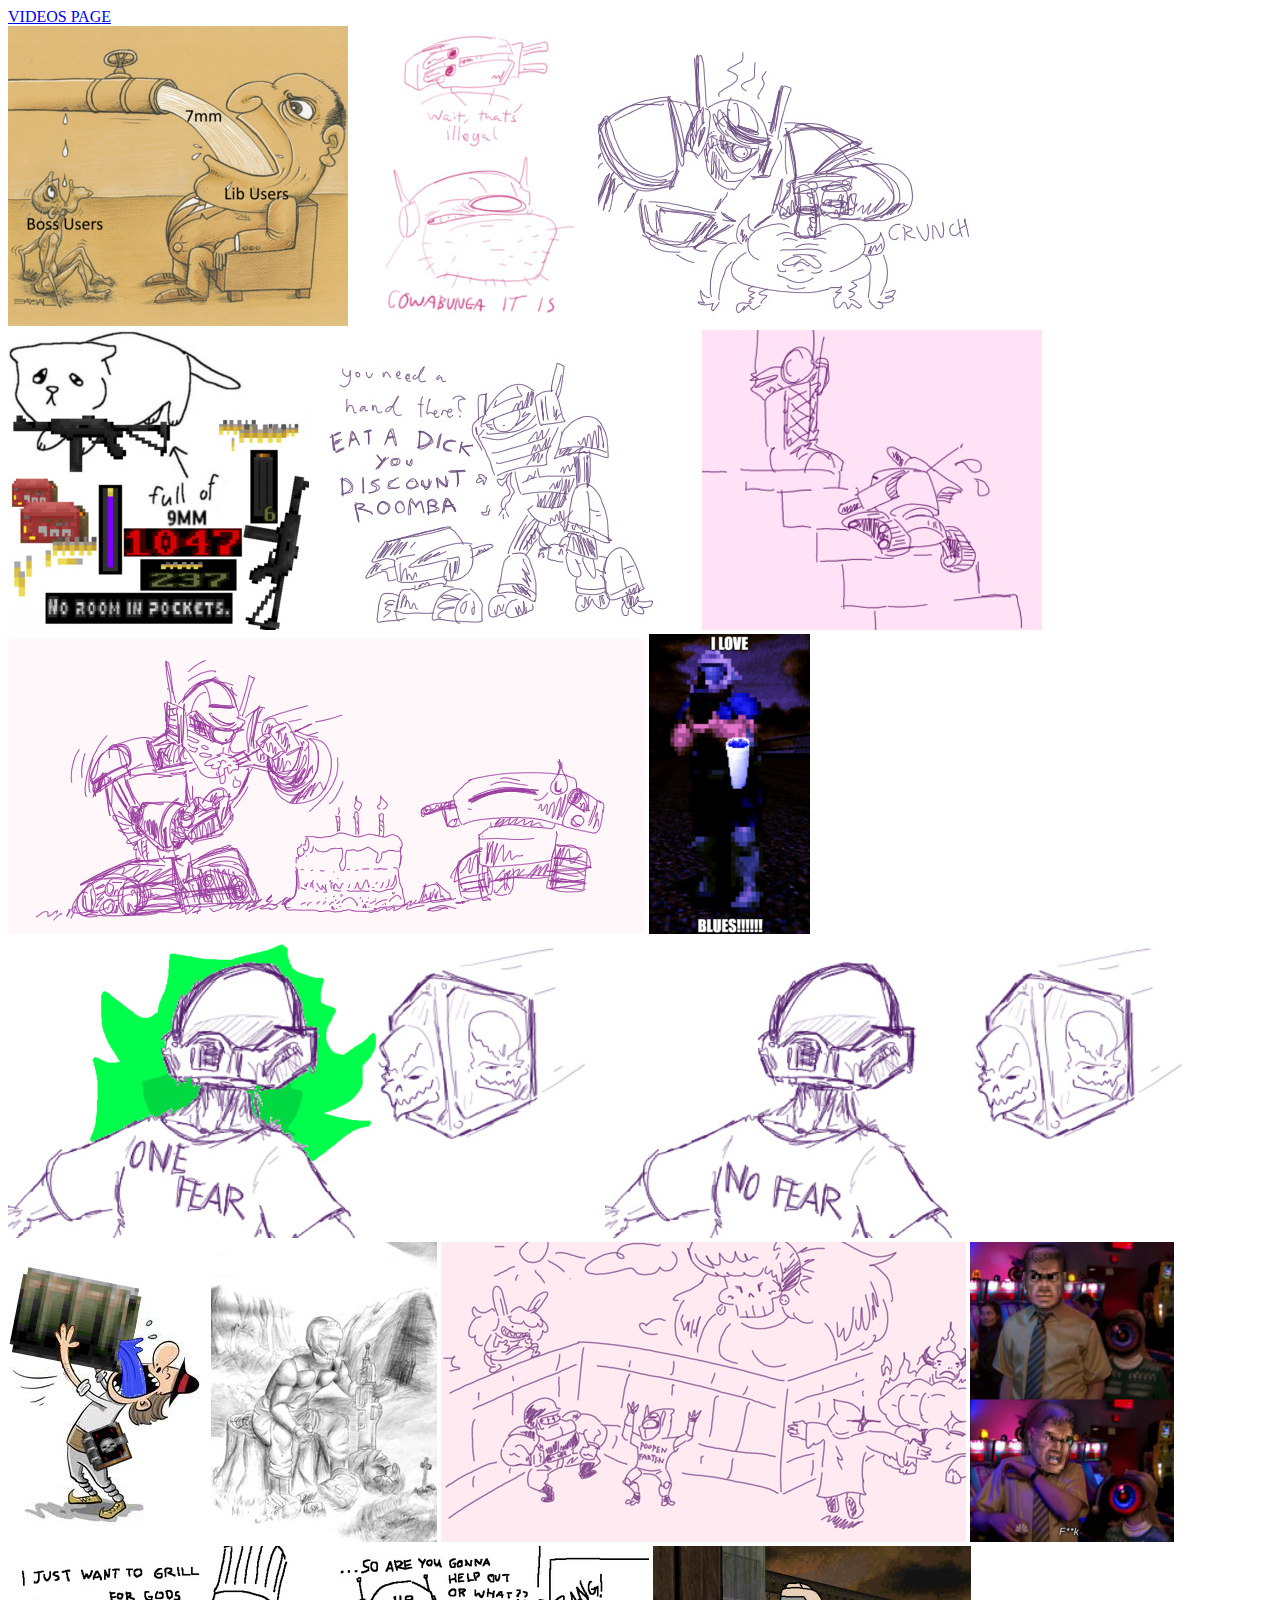
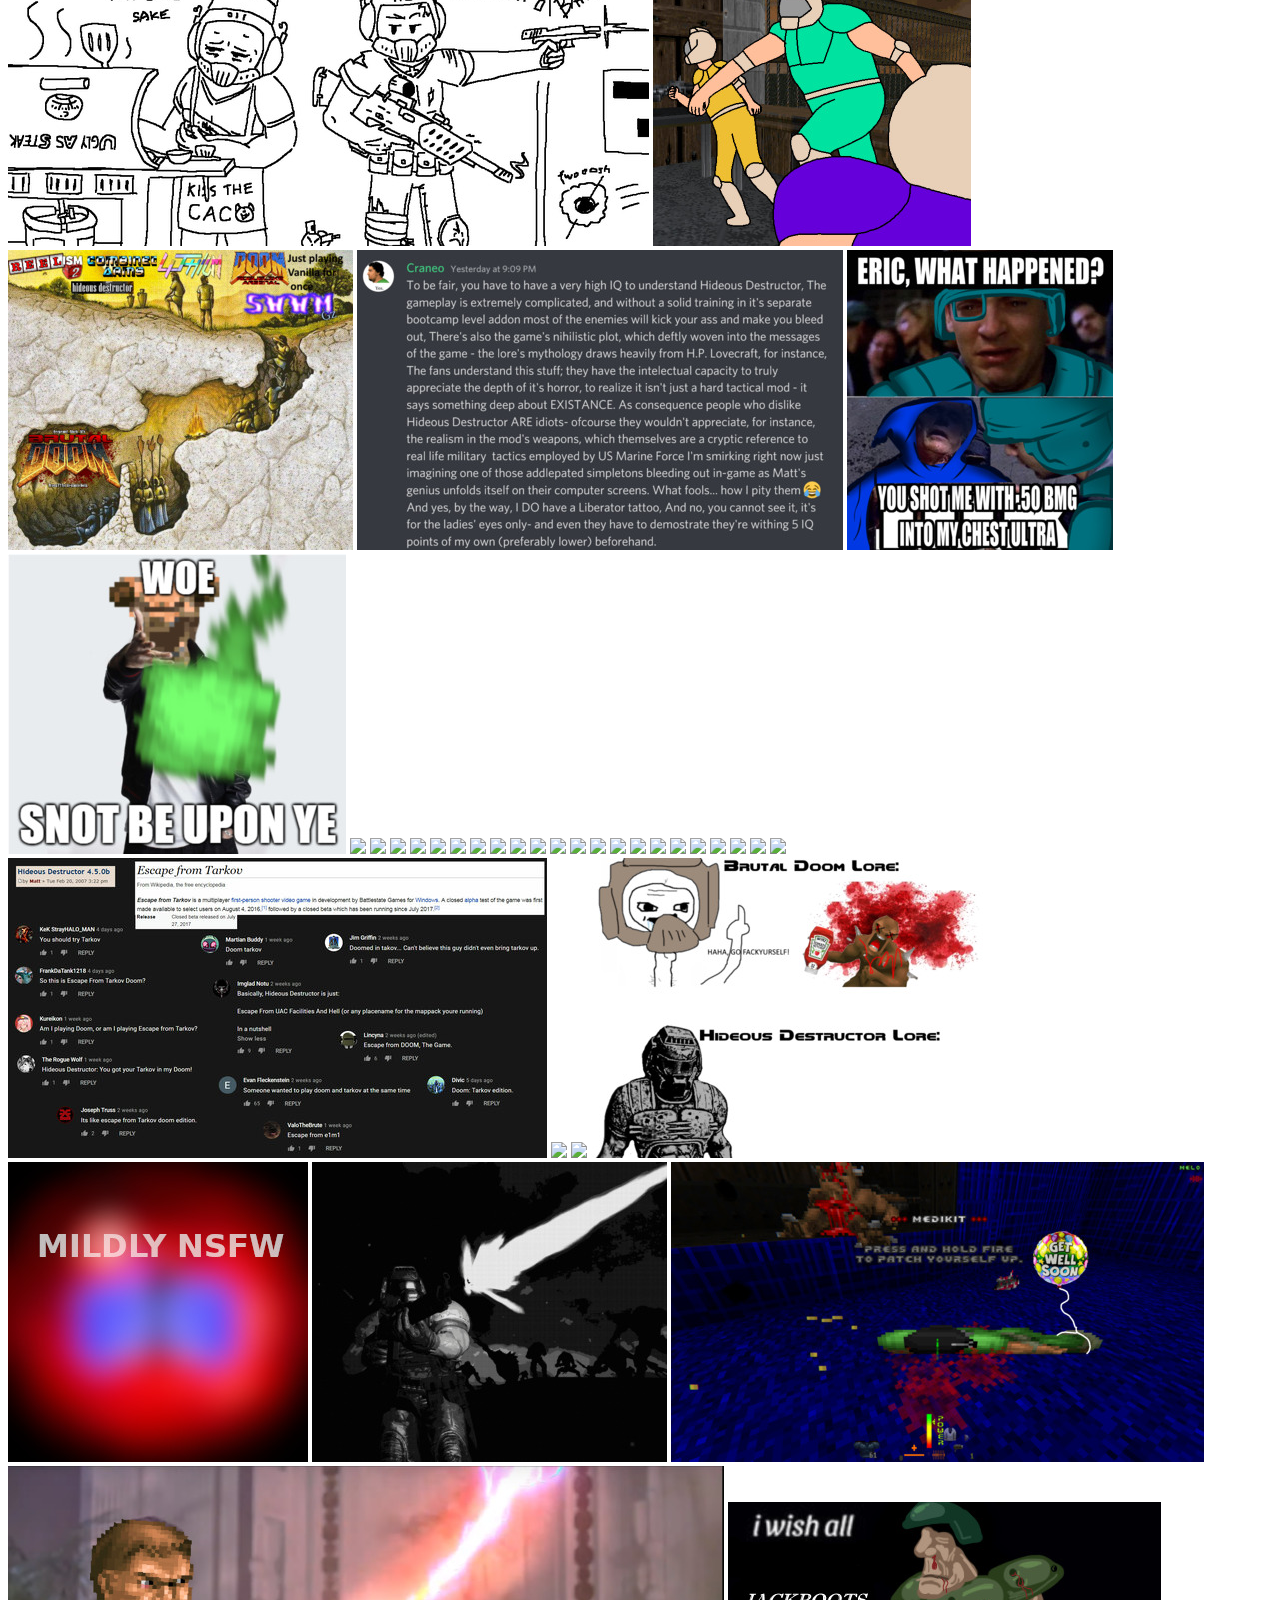
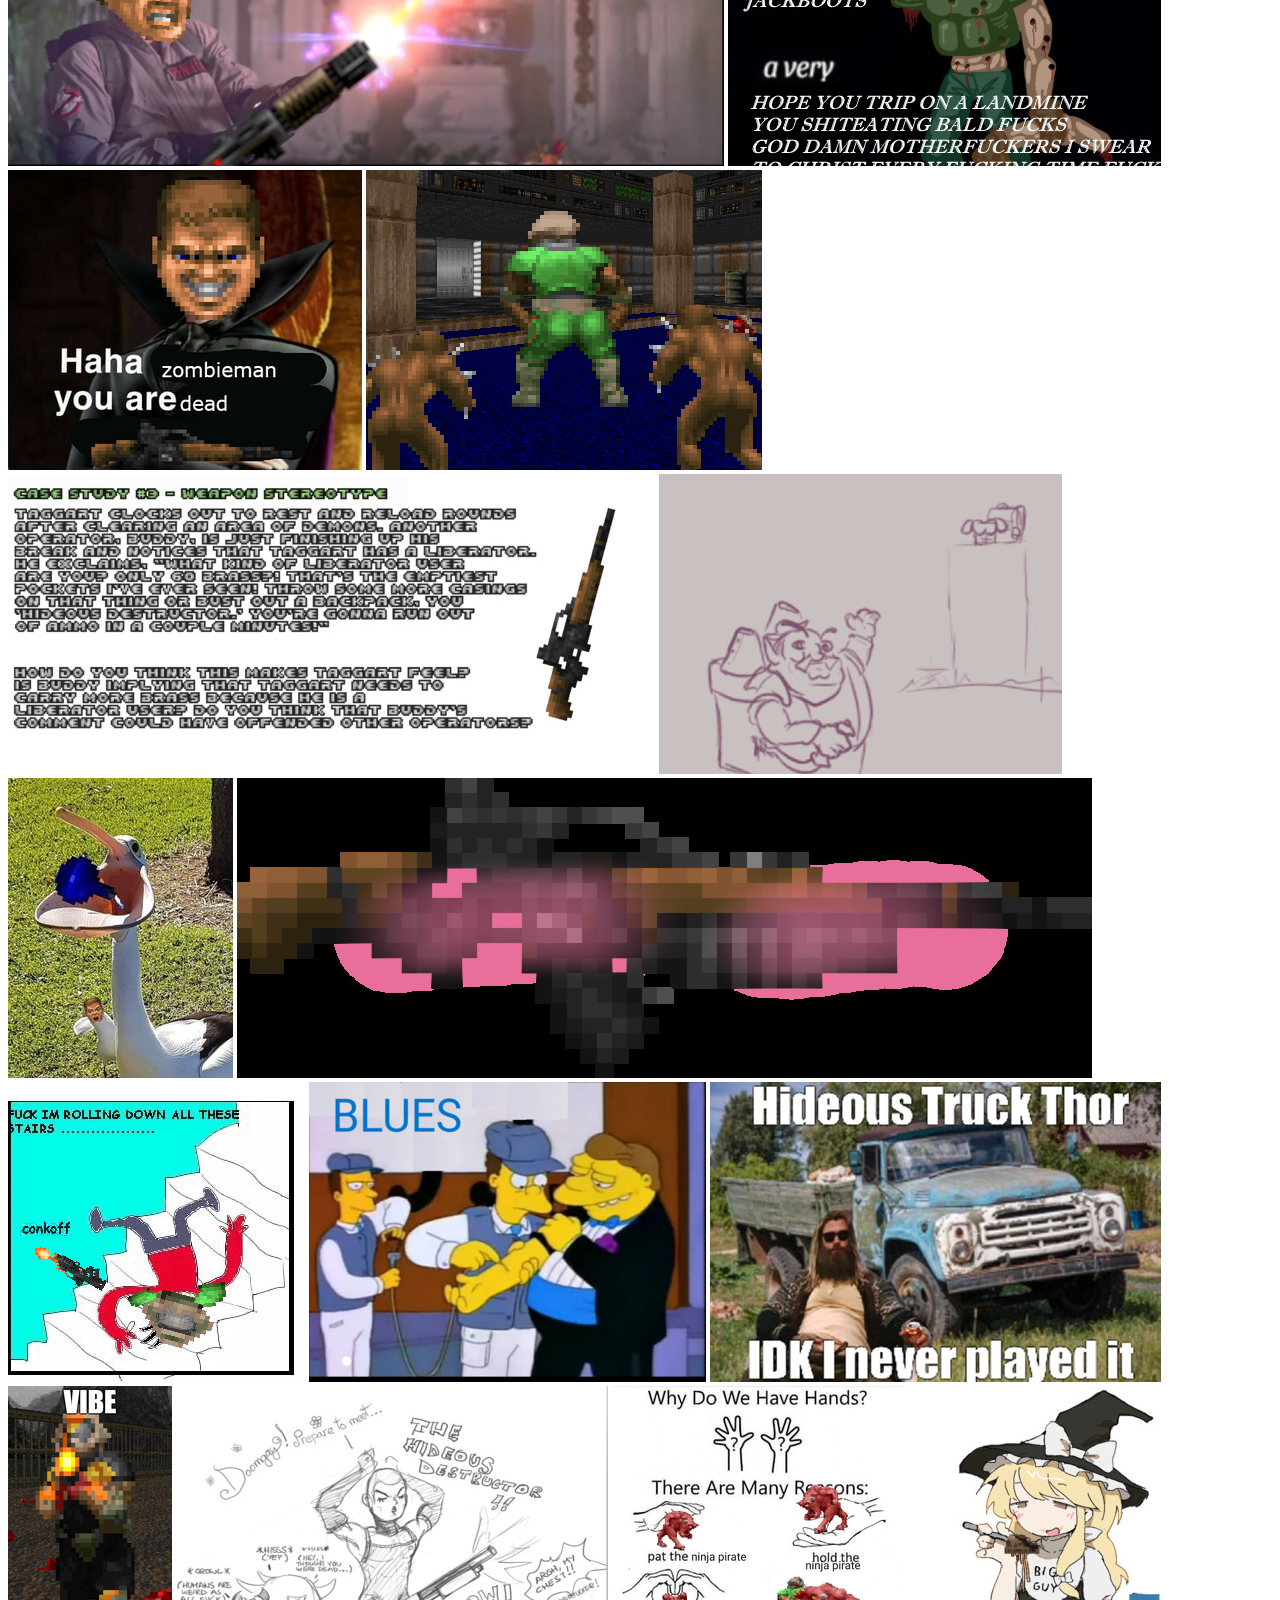
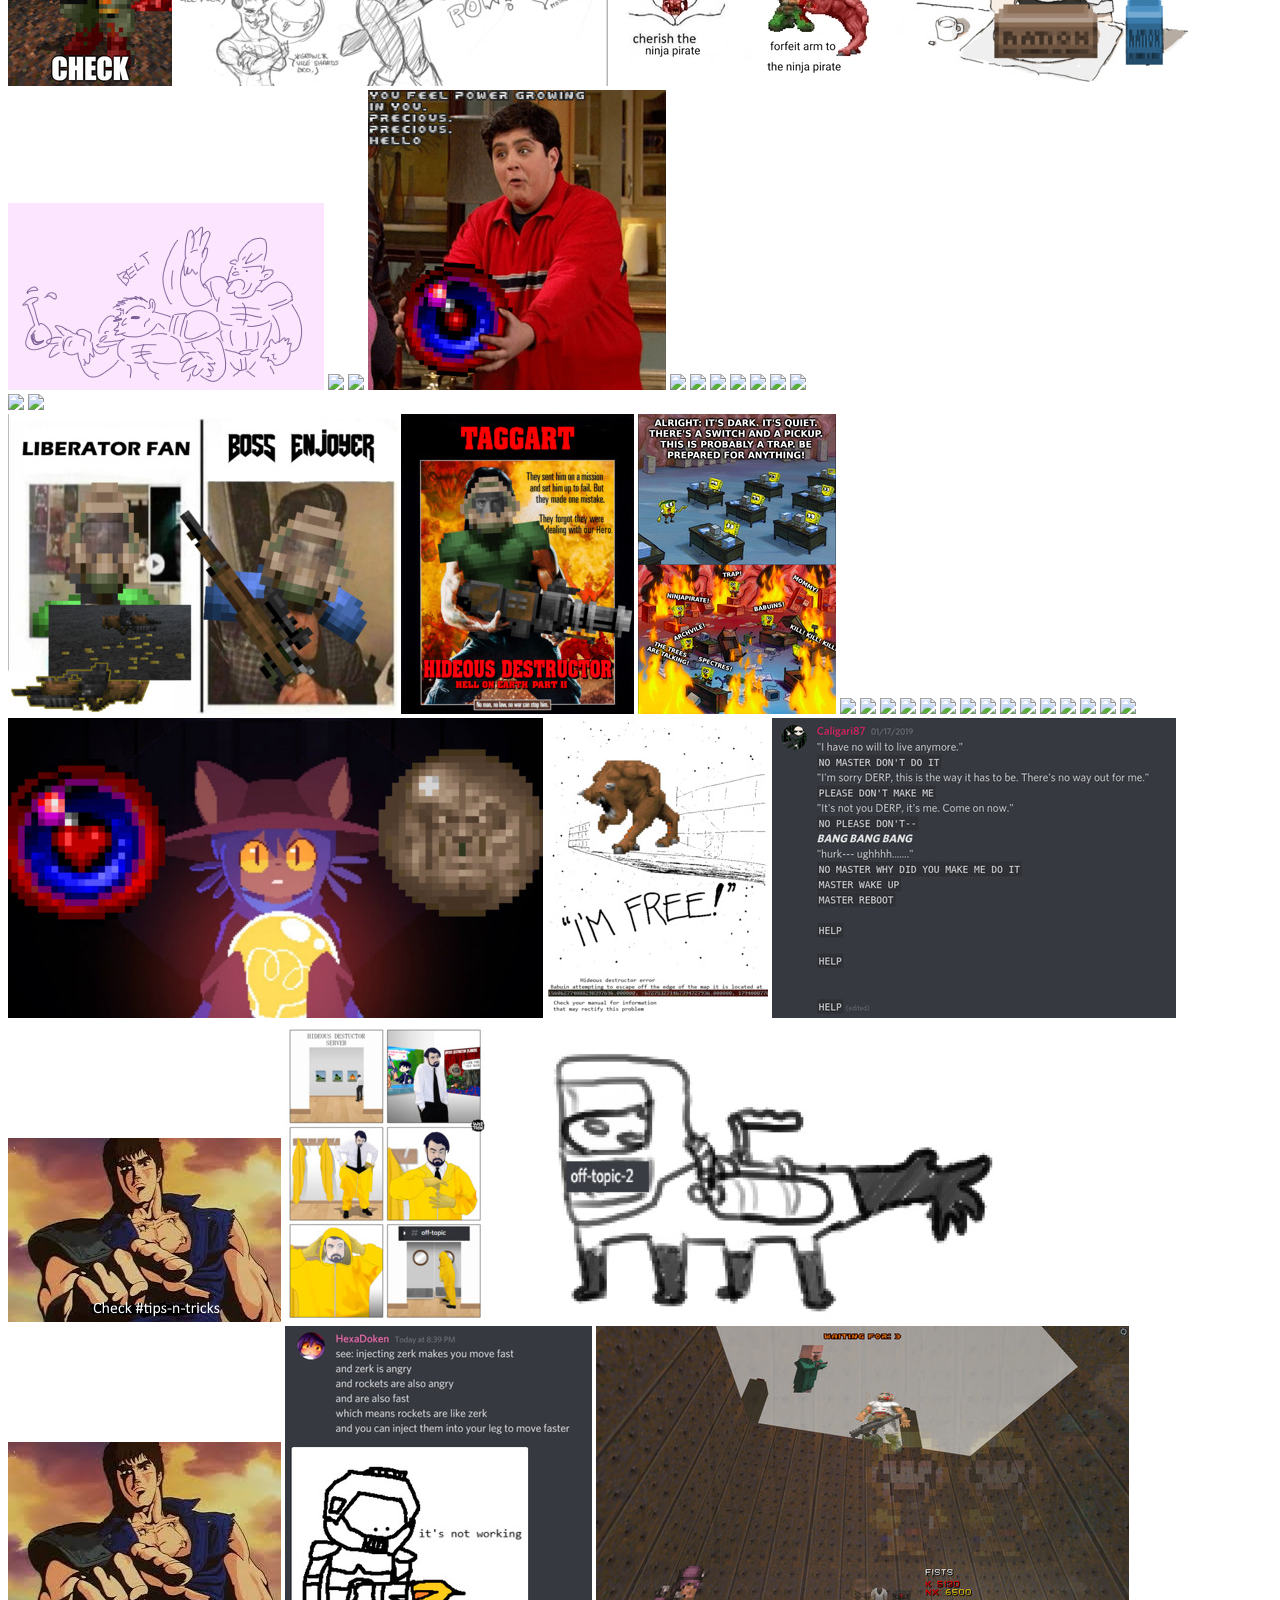
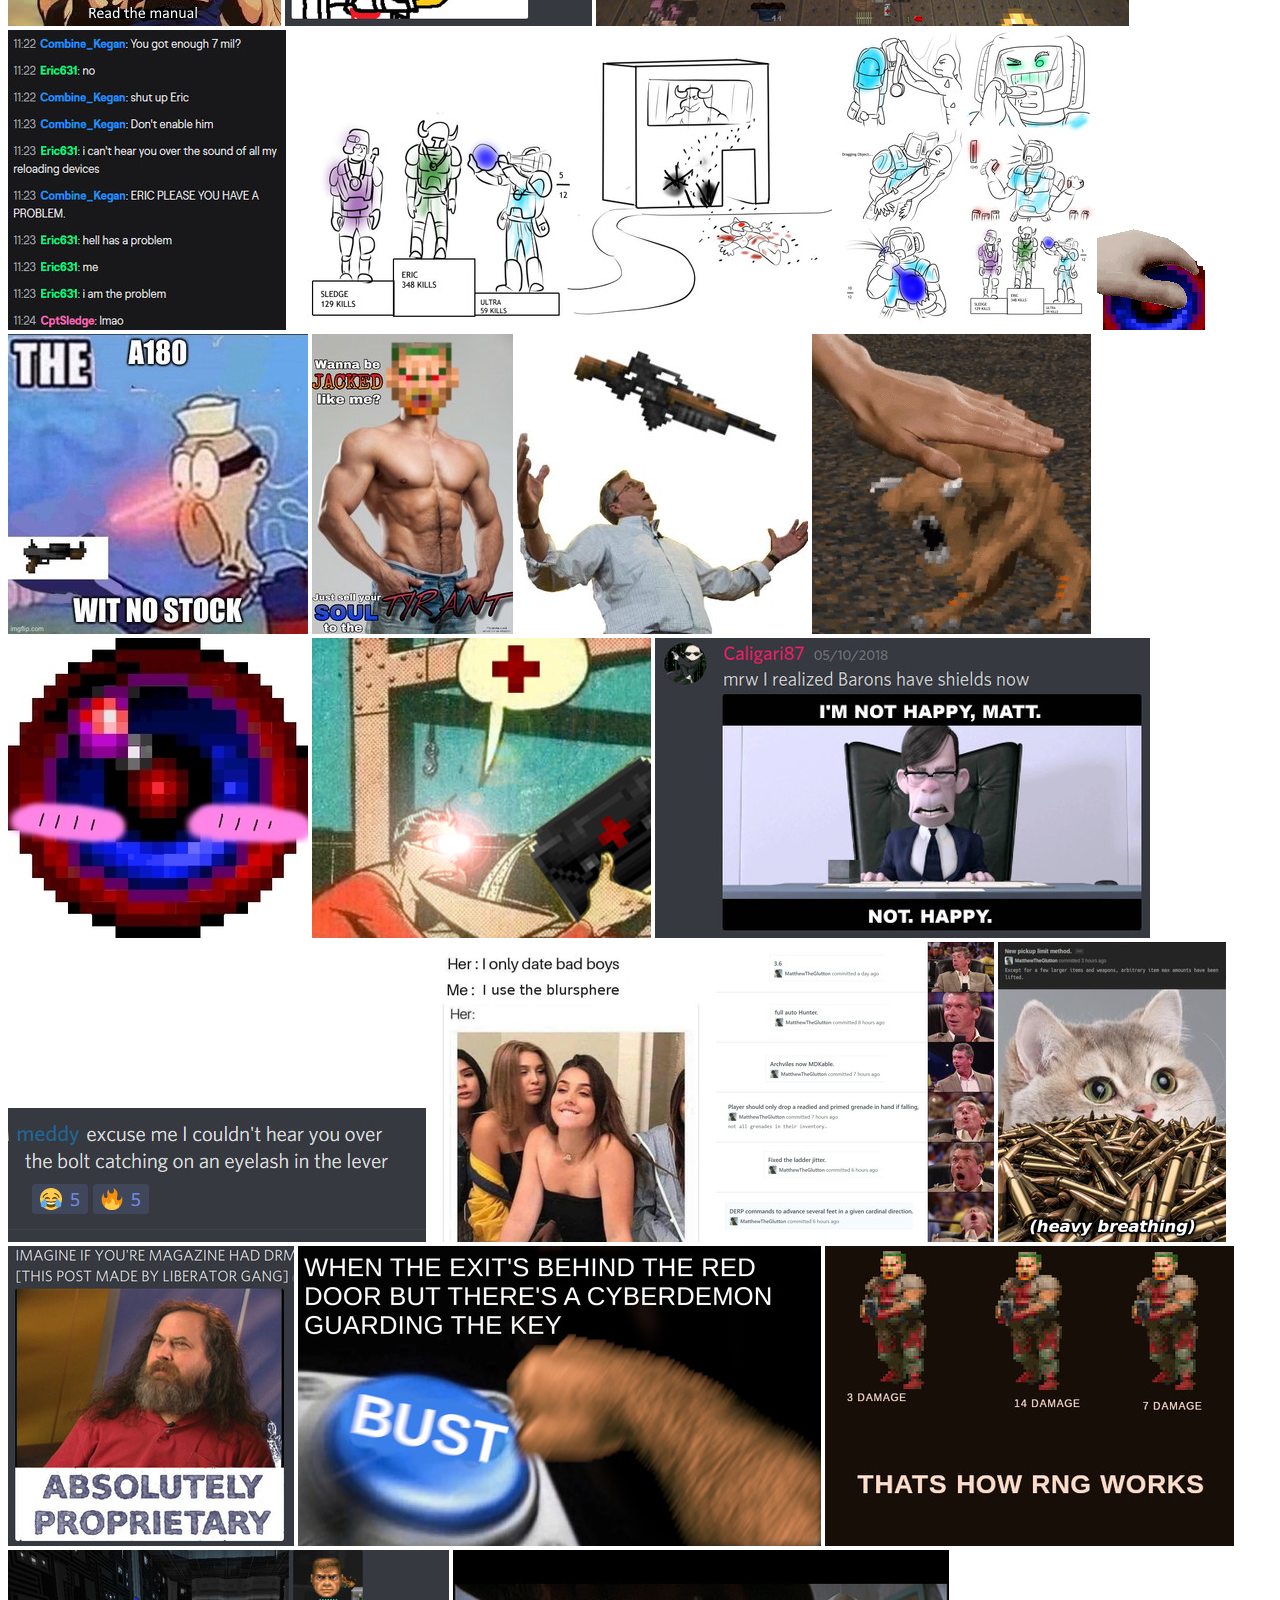
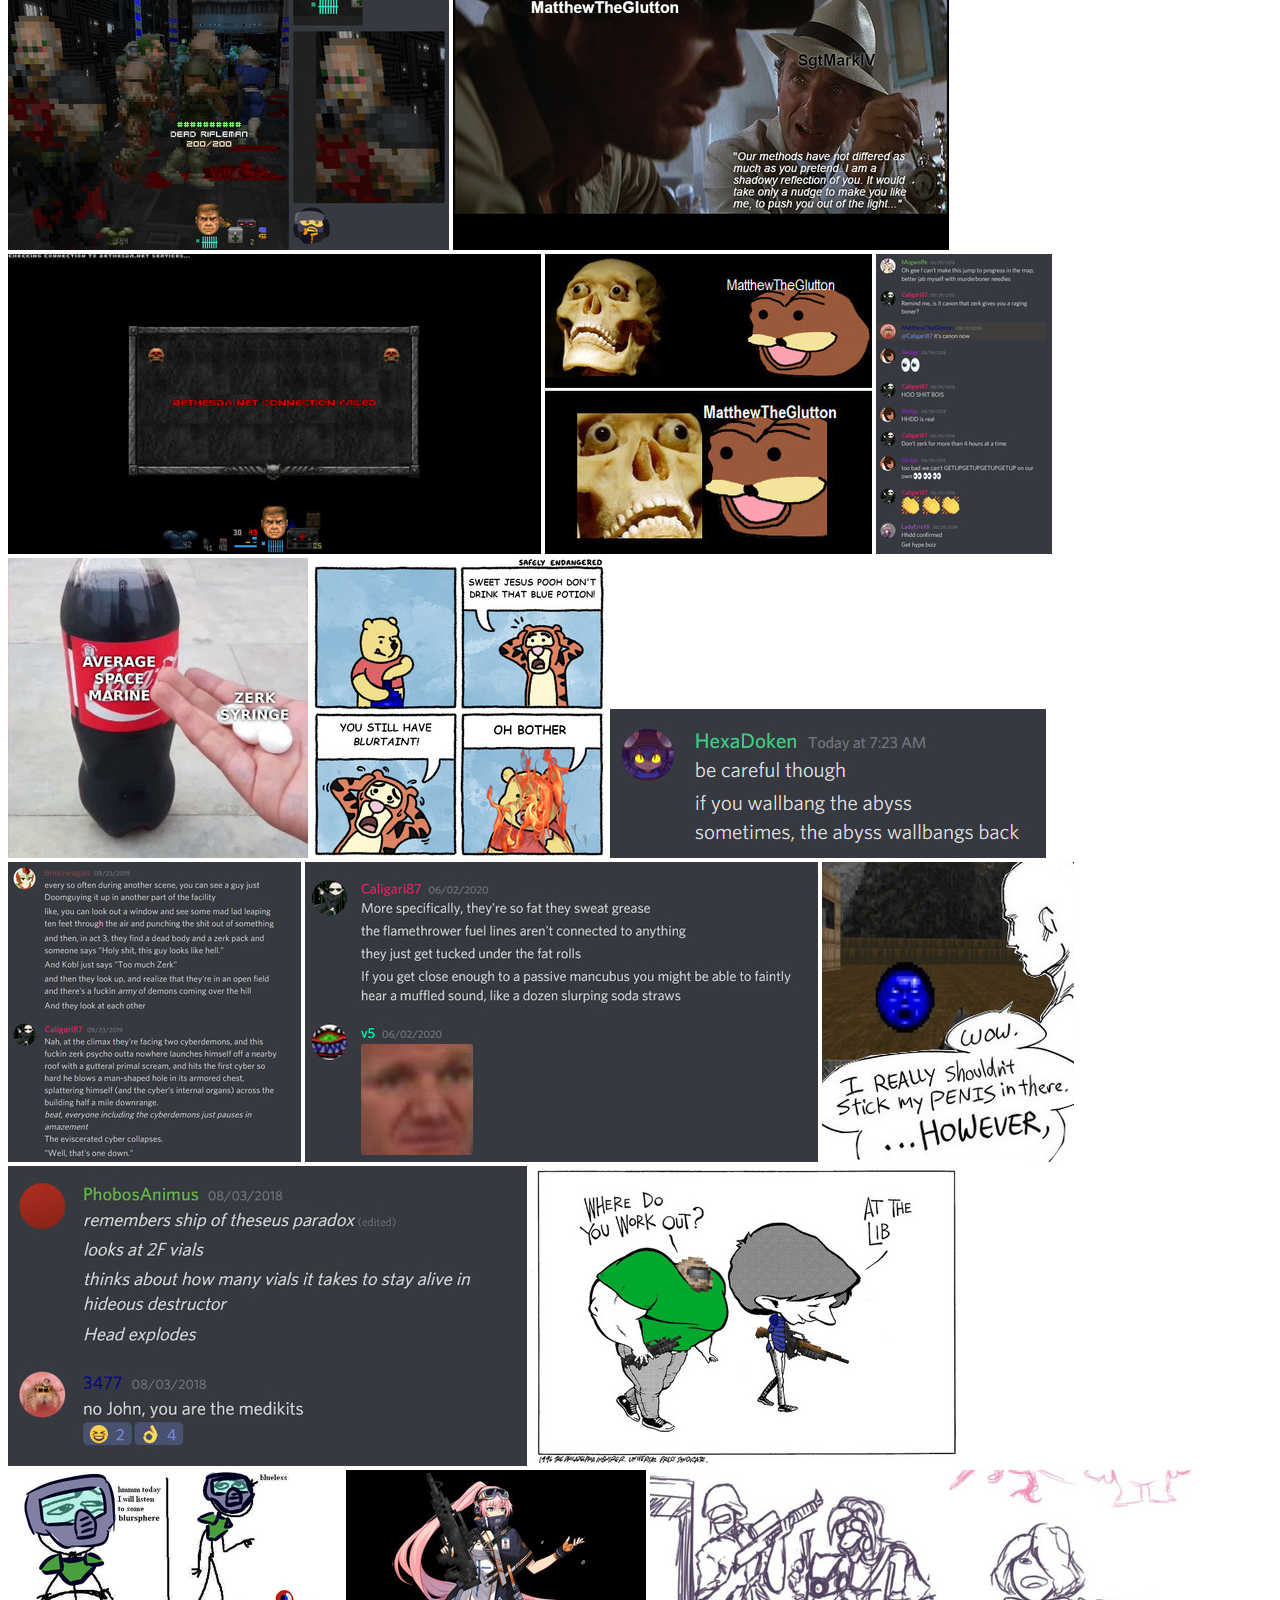
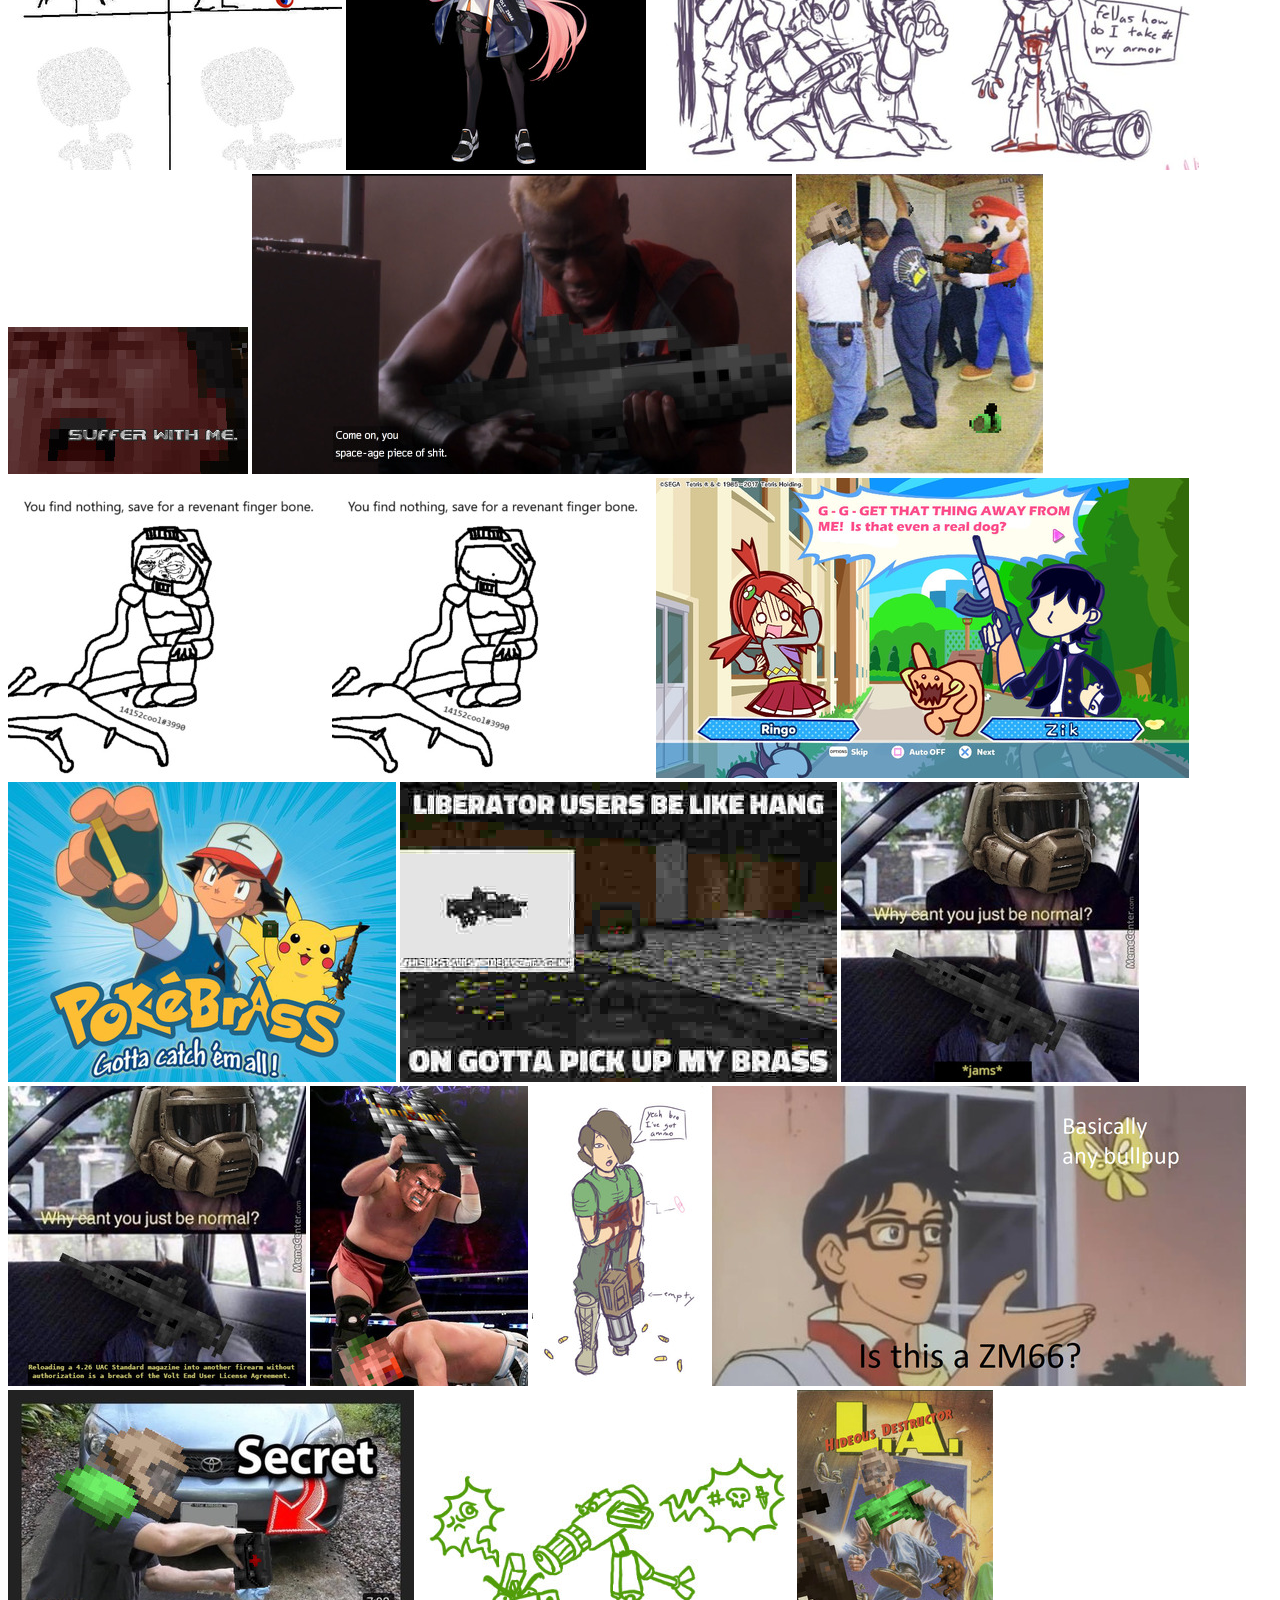
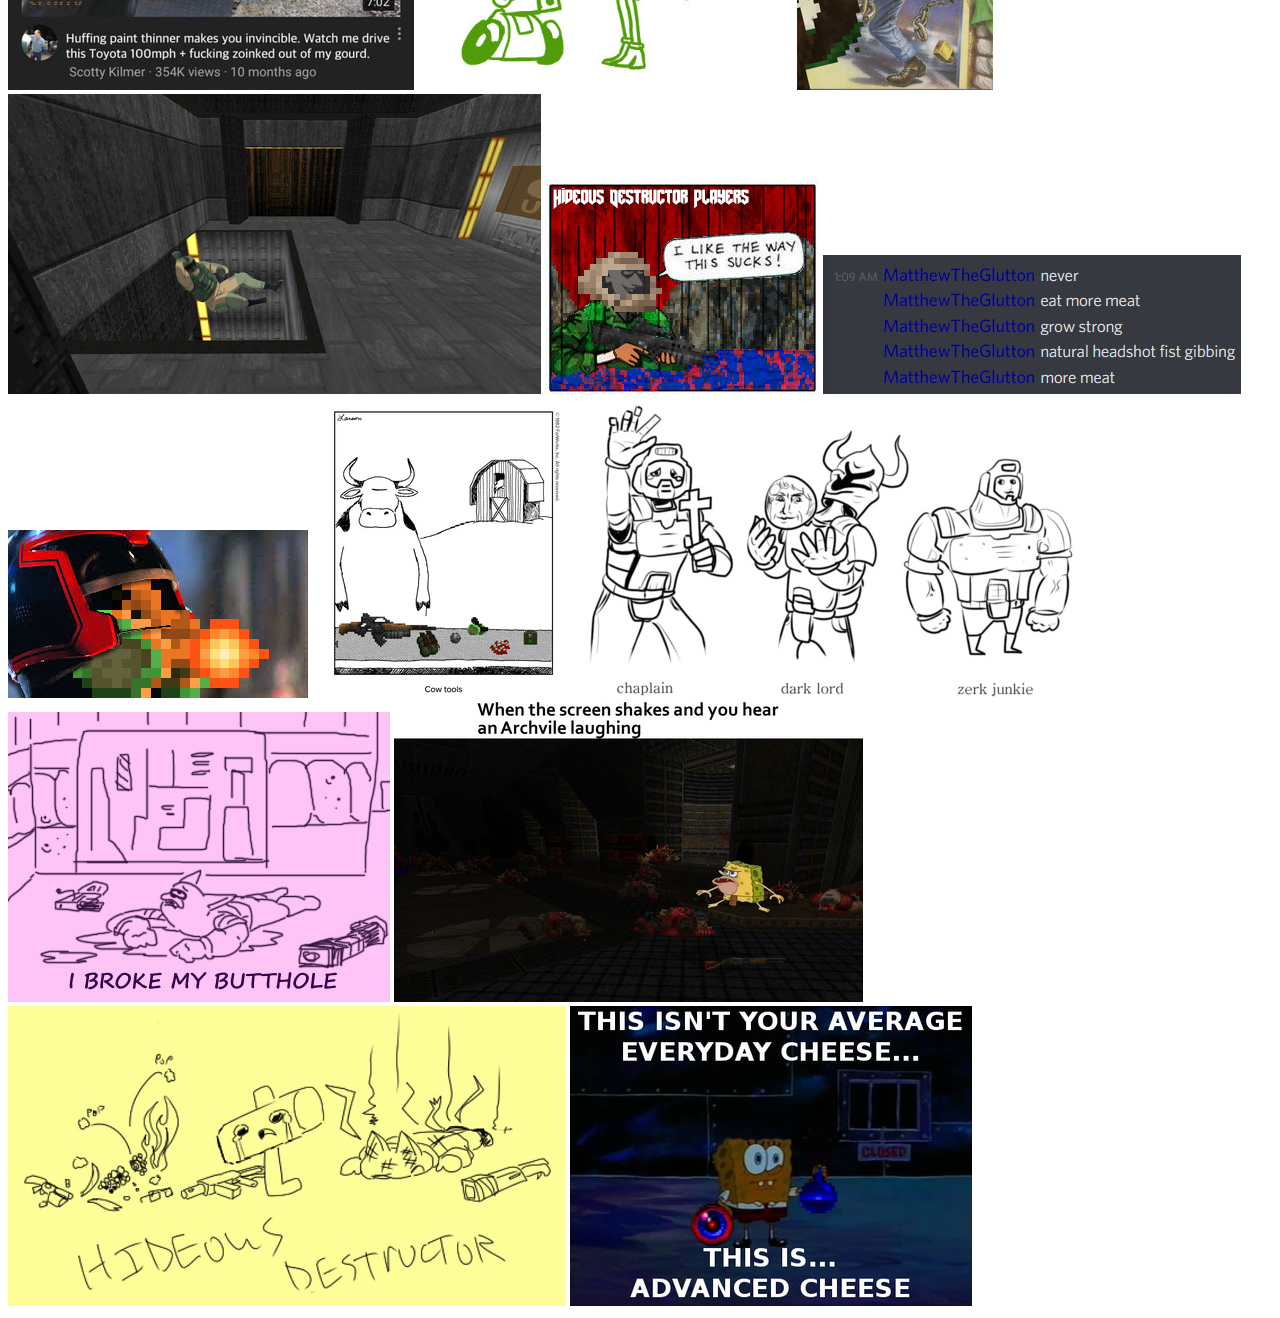
==== commit c9019087: "Batch add Close #67 Close #68 Close #69 Close #70 Close #71 Close #72 Close #73 Close #74 Close #75 " ====
--- a/index.html
+++ b/index.html
@@ -4,6 +4,19 @@
 
 	<a href="videos.html">VIDEOS PAGE</a></br>
 
+	<a href="images/7mm-pipeline.png"><img class="thumb" src="thumbs/7mm-pipeline.jpg"></a>
+	<a href="images/COWABRUNGA.png"><img class="thumb" src="thumbs/COWABRUNGA.jpg"></a>
+	<a href="images/Fuckin_babuins.png"><img class="thumb" src="thumbs/Fuckin_babuins.jpg"></a>
+	<a href="images/fullof9milk.png"><img class="thumb" src="thumbs/fullof9milk.jpg"></a>
+	<a href="images/getting_along_with_the_team.png"><img class="thumb" src="thumbs/getting_along_with_the_team.jpg"></a>
+	<a href="images/haha_smol.png"><img class="thumb" src="thumbs/haha_smol.jpg"></a>
+	<a href="images/HAPPY_BIRTHDAY_TO_ME.png"><img class="thumb" src="thumbs/HAPPY_BIRTHDAY_TO_ME.jpg"></a>
+	<a href="images/i_love_blues.png"><img class="thumb" src="thumbs/i_love_blues.jpg"></a>
+	<a href="images/no_fear_color.png"><img class="thumb" src="thumbs/no_fear_color.jpg"></a>
+	<a href="images/no_fear.png"><img class="thumb" src="thumbs/no_fear.jpg"></a>
+	<a href="images/peakbluehoarding.png"><img class="thumb" src="thumbs/peakbluehoarding.jpg"></a>
+	<a href="images/relaxing.png"><img class="thumb" src="thumbs/relaxing.jpg"></a>
+	<a href="images/typical_saltmines_hdest_sesh.png"><img class="thumb" src="thumbs/typical_saltmines_hdest_sesh.jpg"></a>
 	<a href="images/dwight.png"><img class="thumb" src="thumbs/dwight.jpg"></a>
 	<a href="images/hdestcookin.png"><img class="thumb" src="thumbs/hdestcookin.jpg"></a>
 	<a href="images/meme.png"><img class="thumb" src="thumbs/meme.jpg"></a>
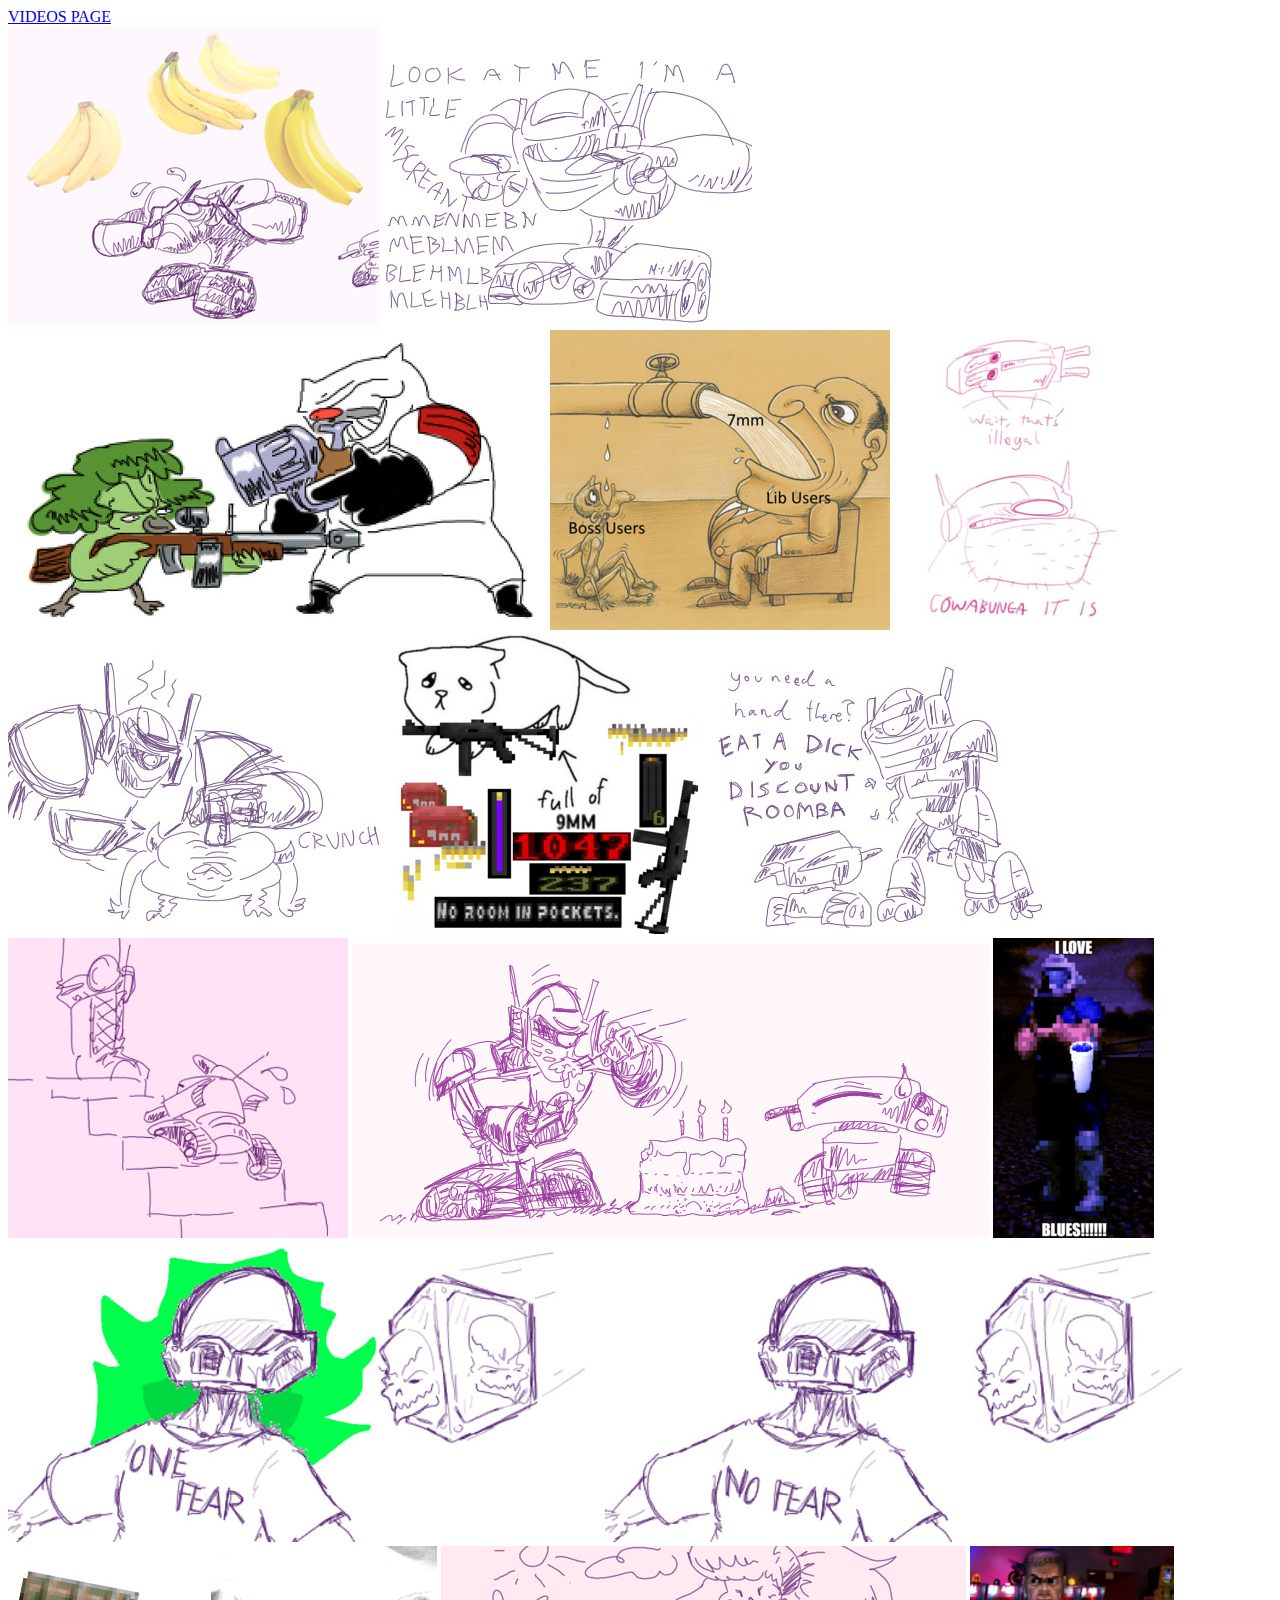
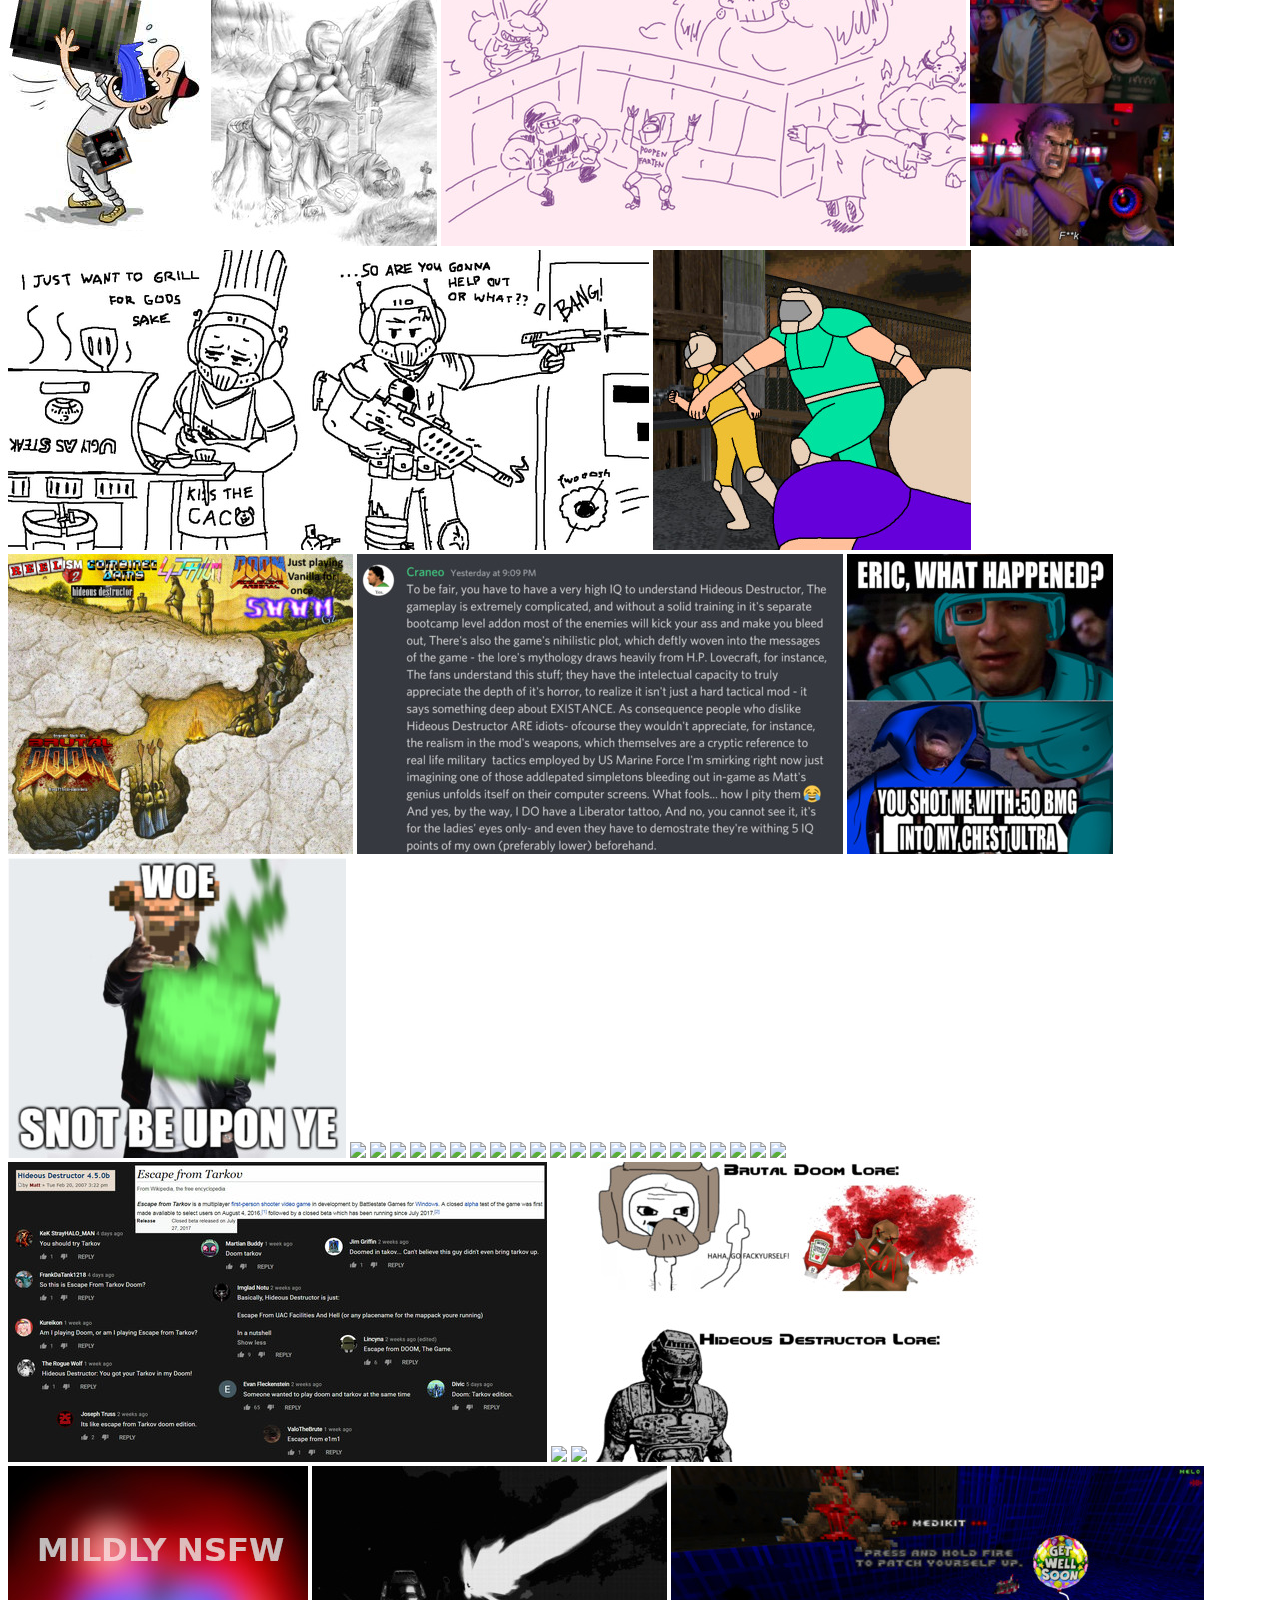
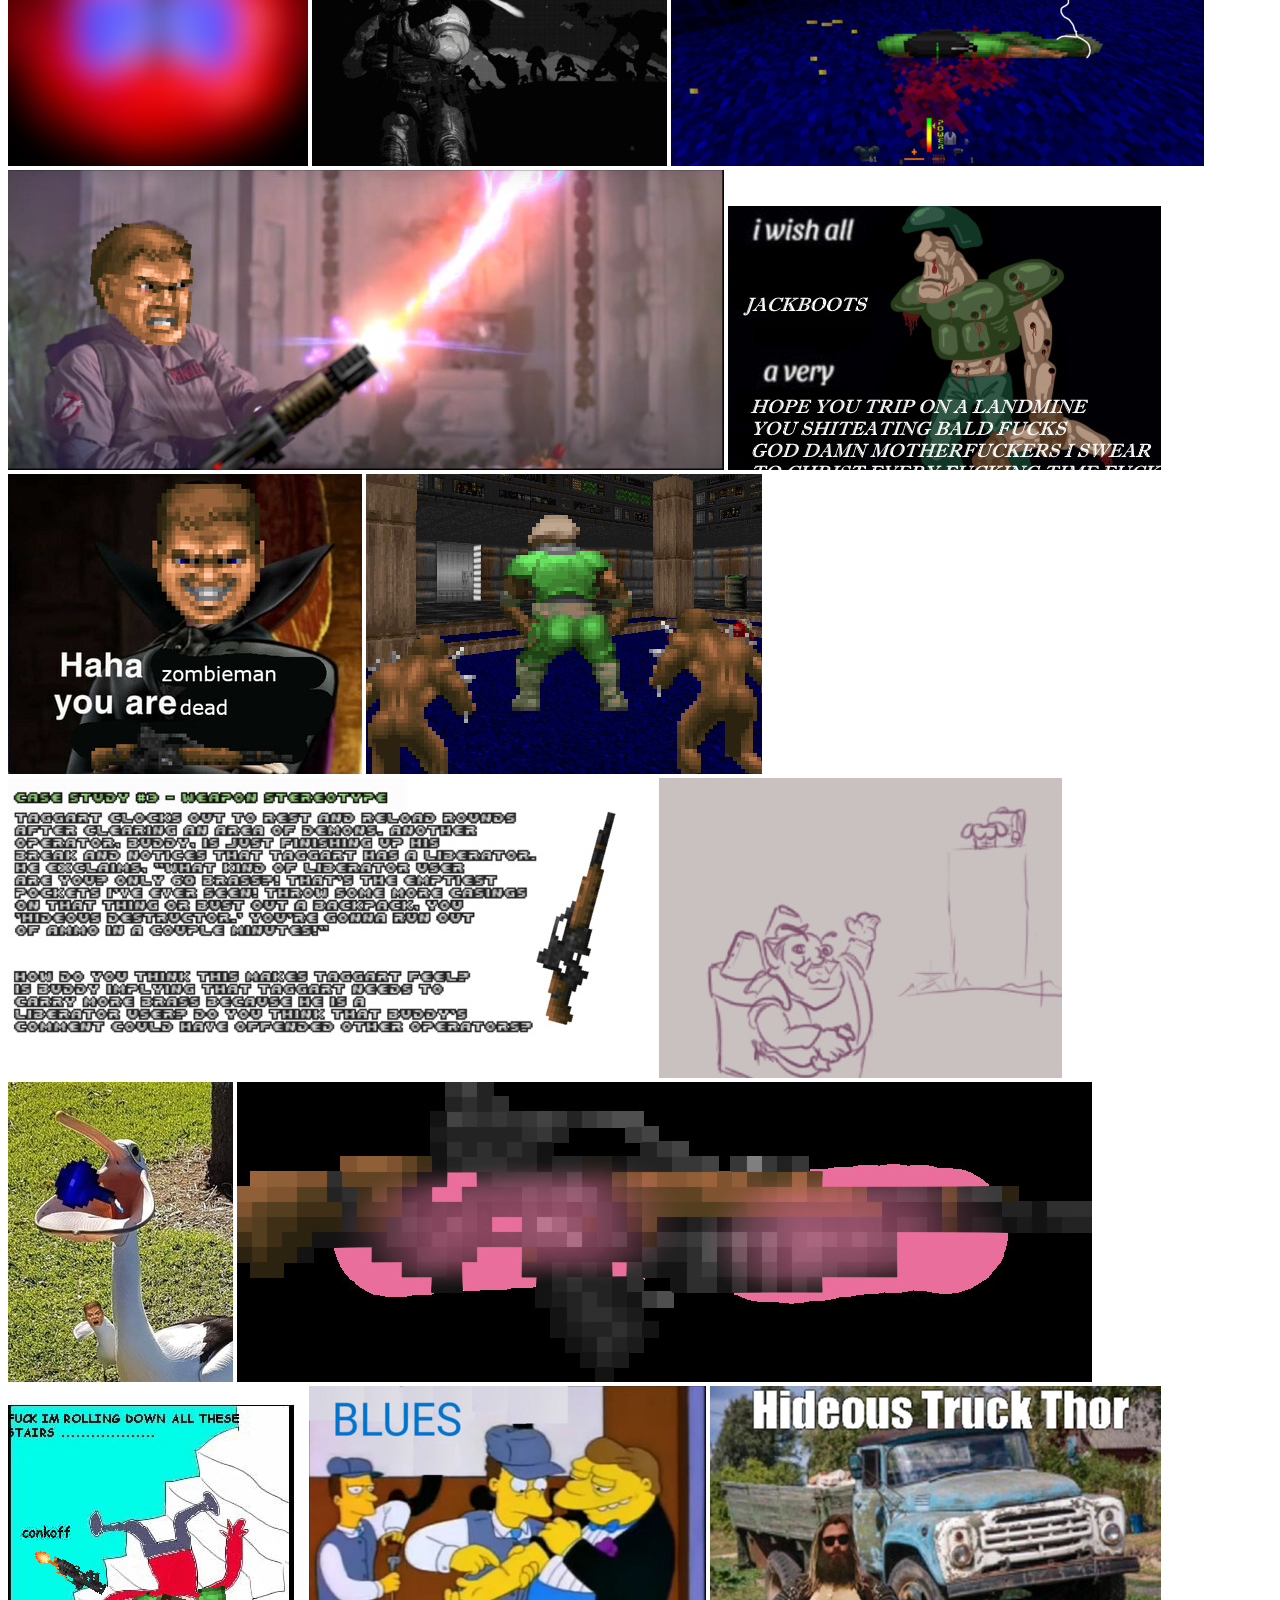
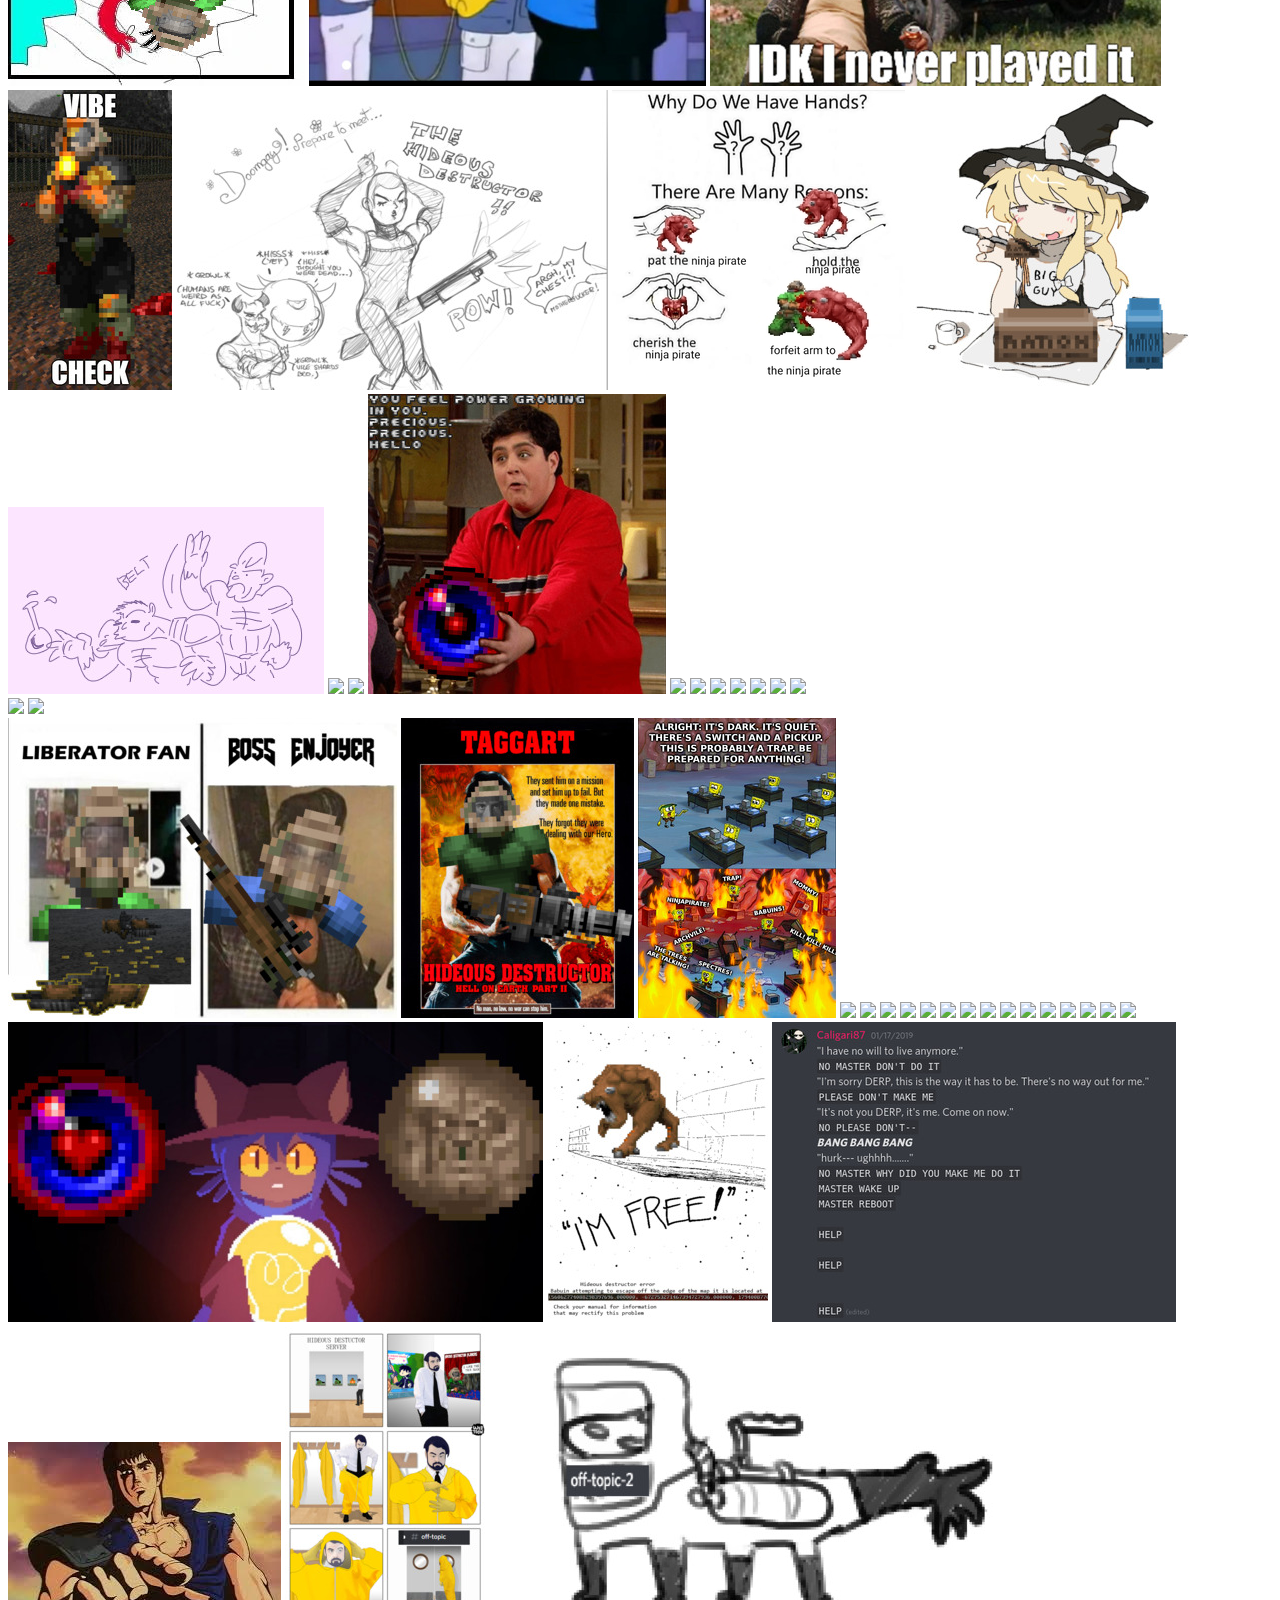
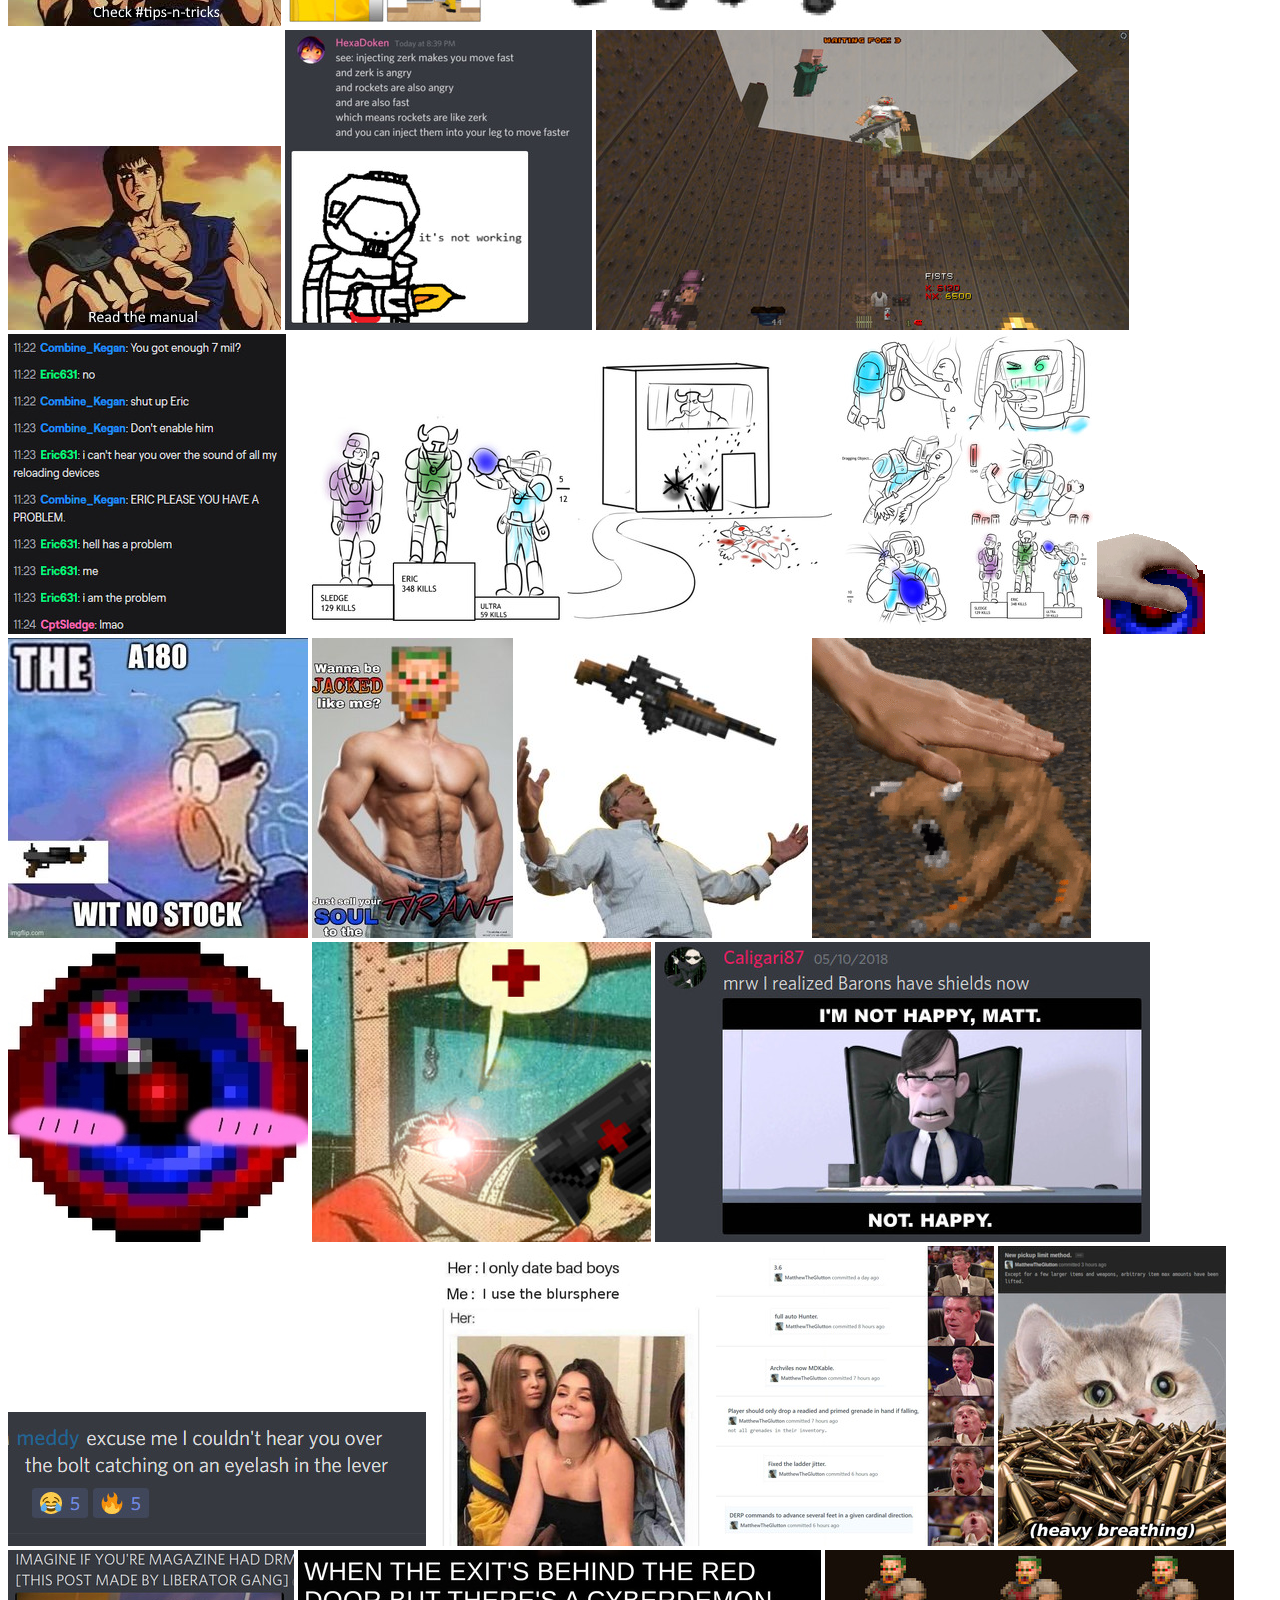
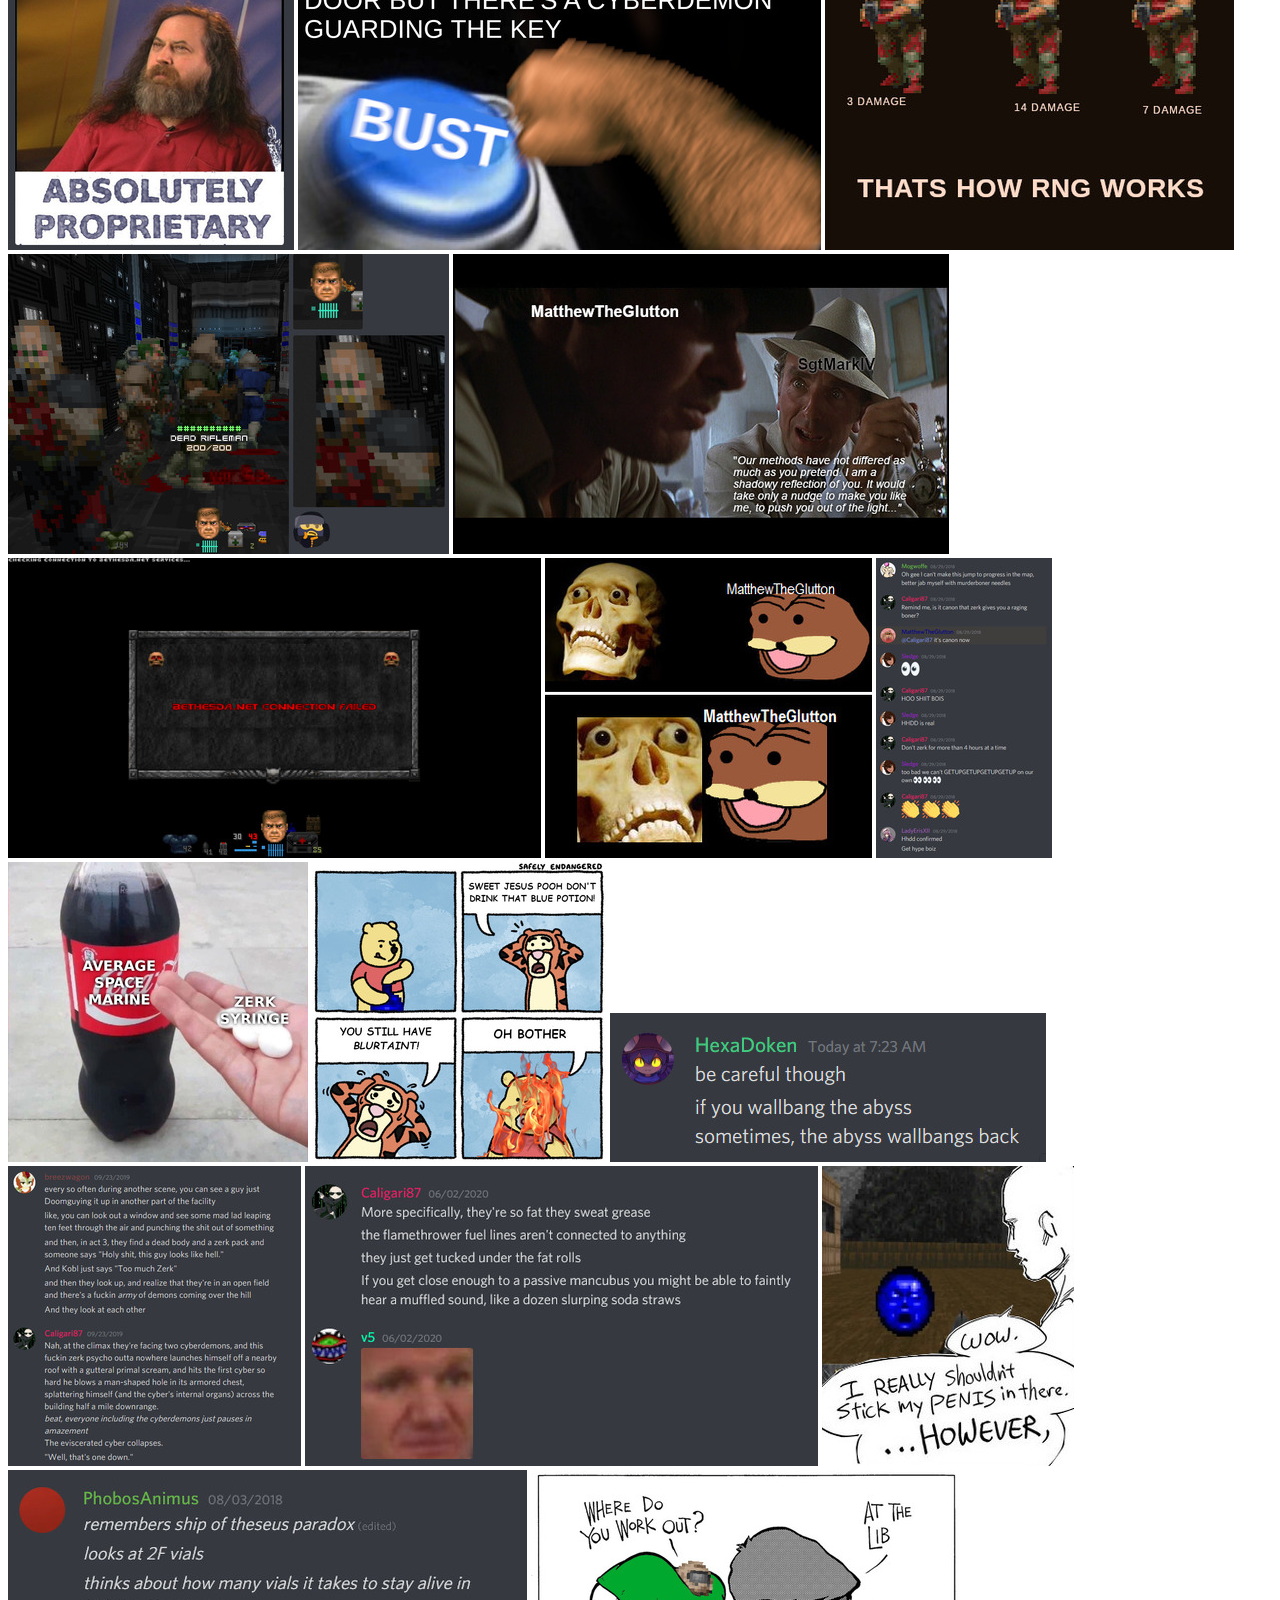
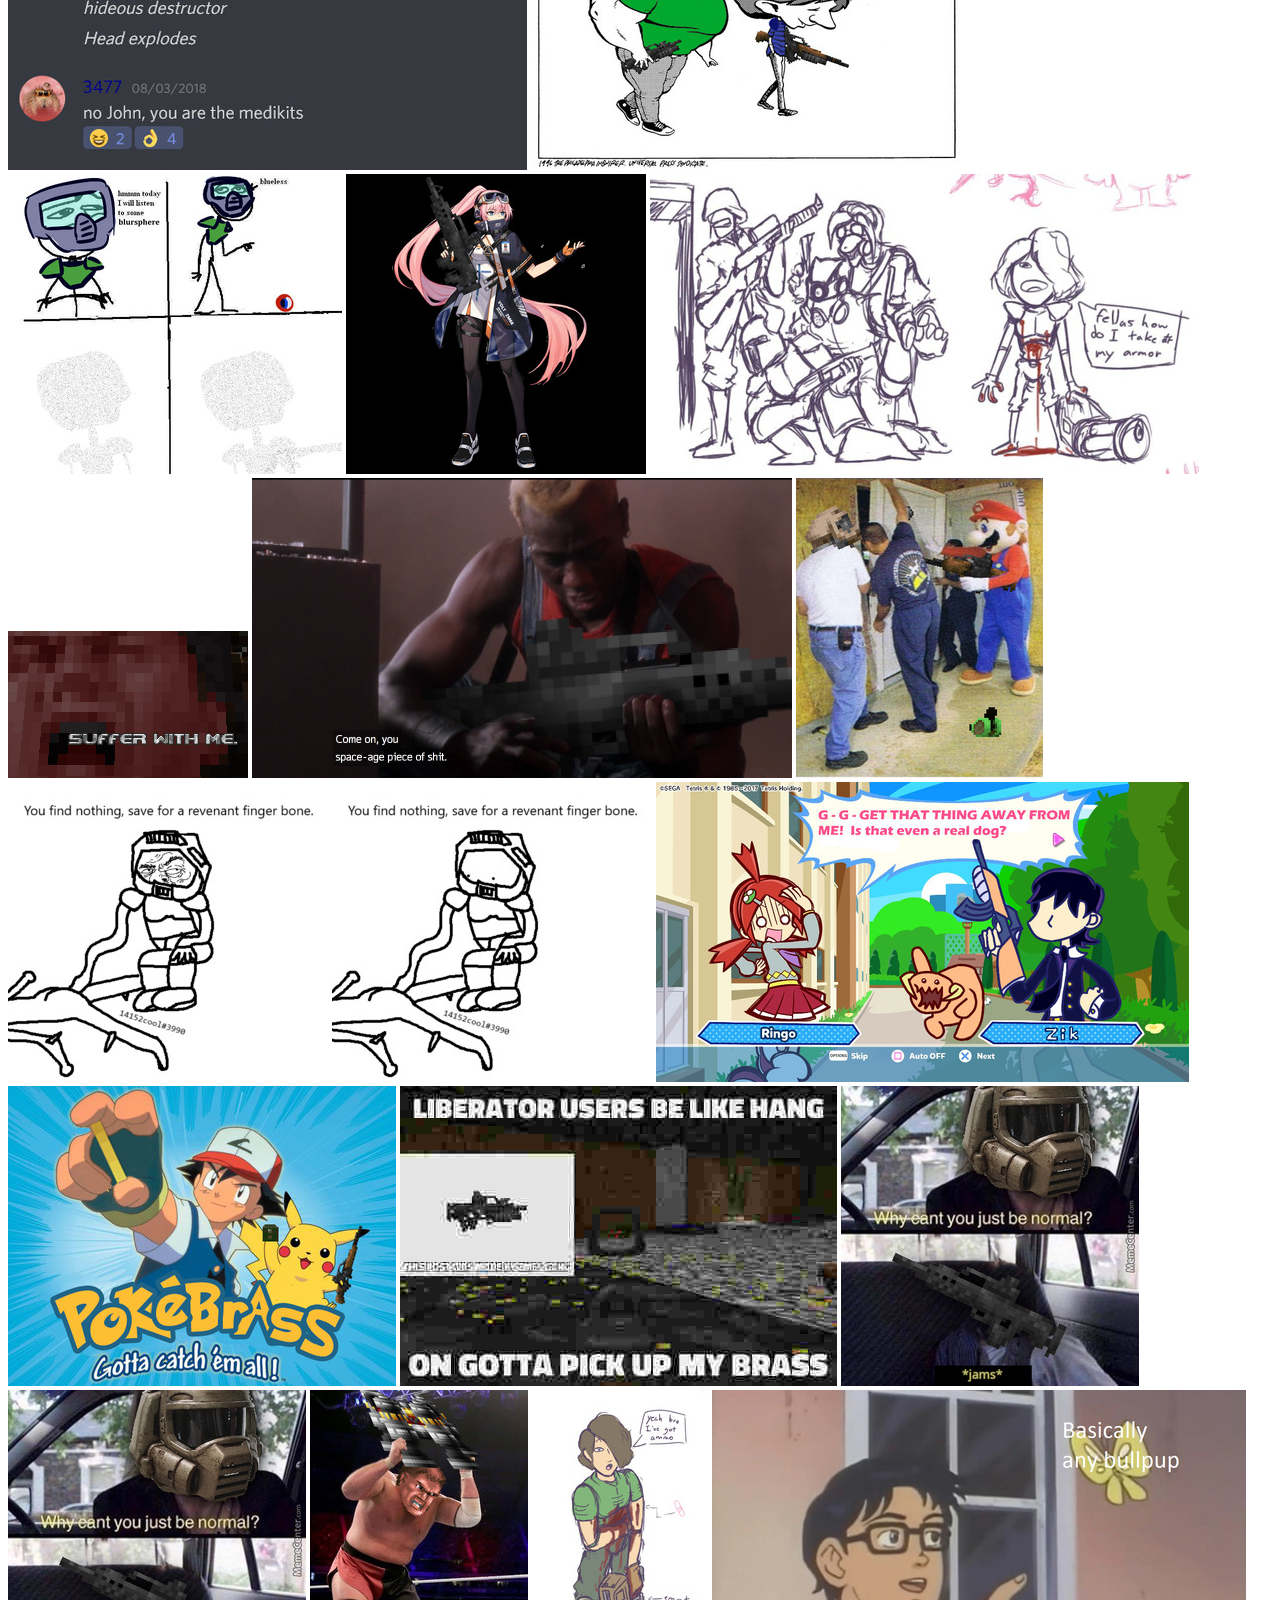
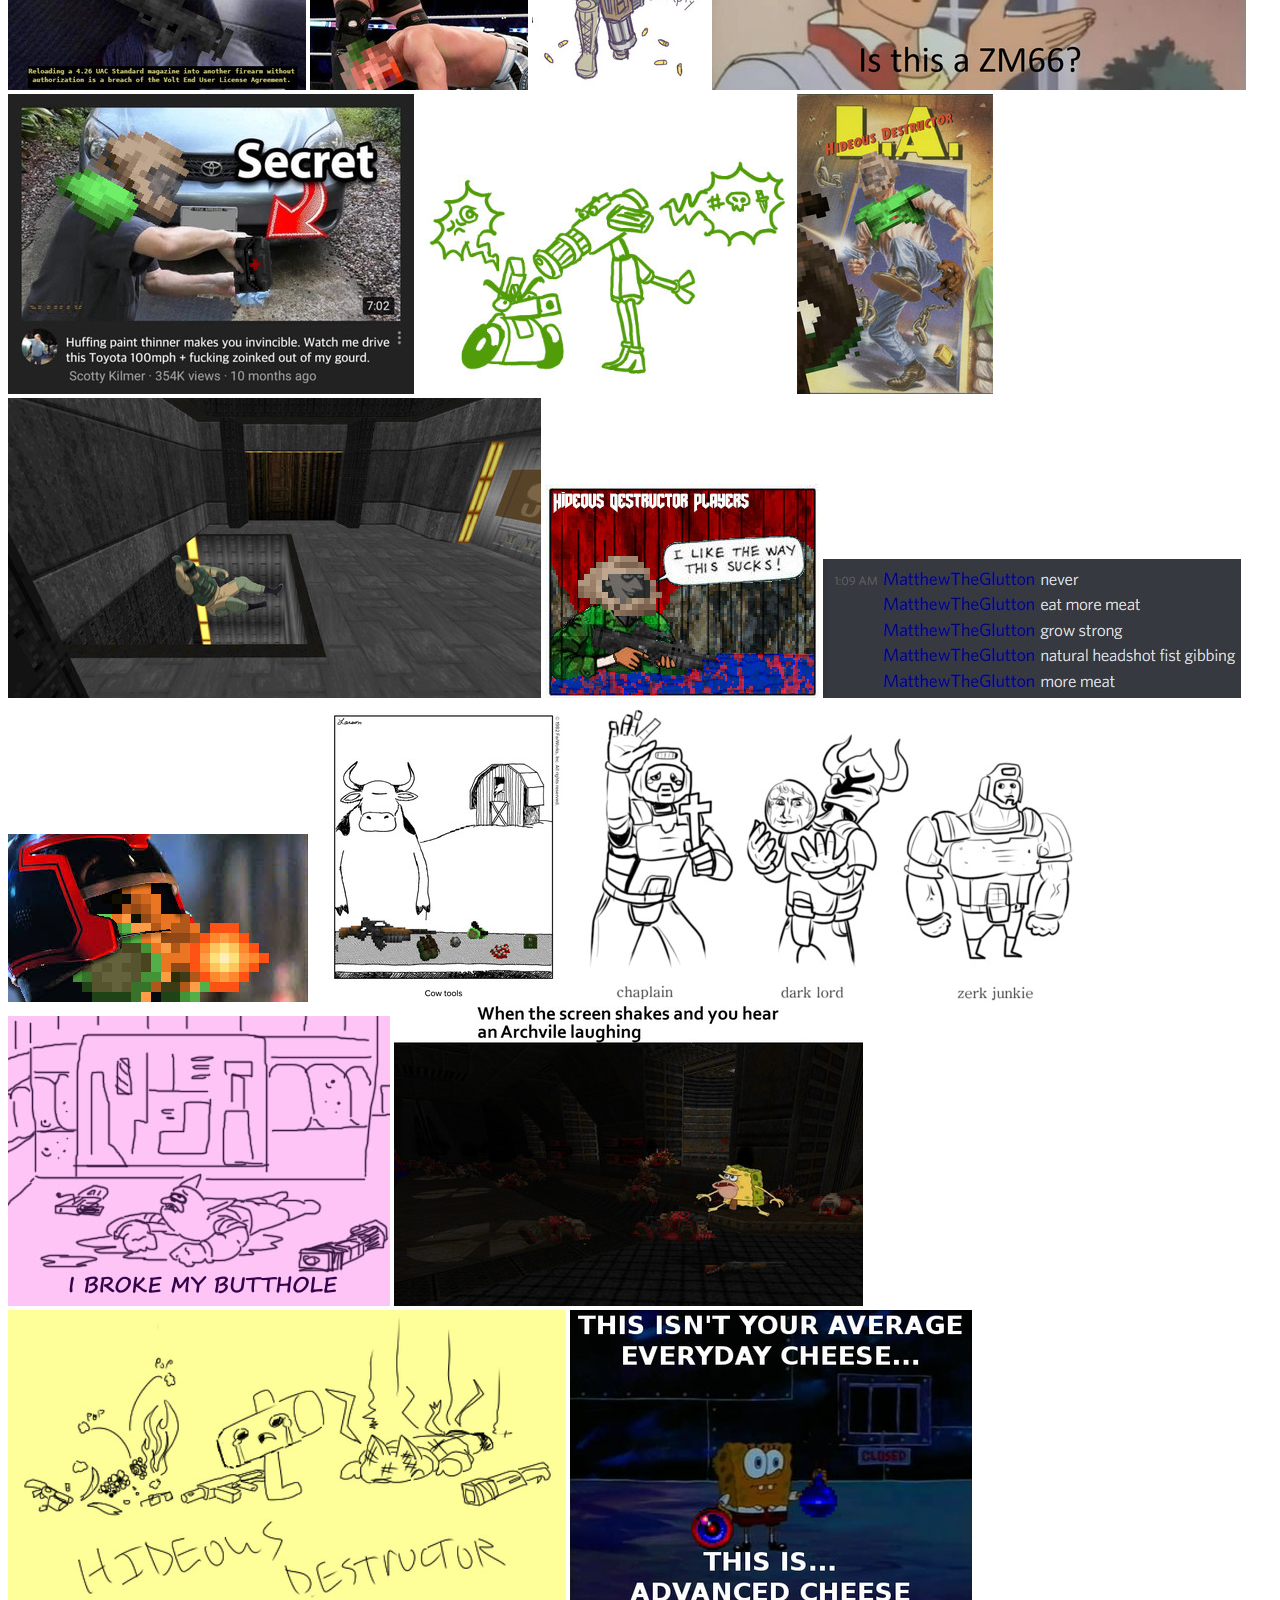
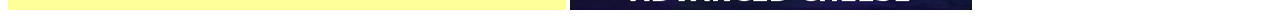
==== commit f4f8c290: "Another small batch" ====
--- a/index.html
+++ b/index.html
@@ -4,6 +4,9 @@
 
 	<a href="videos.html">VIDEOS PAGE</a></br>
 
+	<a href="images/BANANA.png"><img class="thumb" src="thumbs/BANANA.jpg"></a>
+	<a href="images/getting_along_with_the_team_2.png"><img class="thumb" src="thumbs/getting_along_with_the_team_2.jpg"></a>
+	<a href="images/malefactors.png"><img class="thumb" src="thumbs/malefactors.jpg"></a>
 	<a href="images/7mm-pipeline.png"><img class="thumb" src="thumbs/7mm-pipeline.jpg"></a>
 	<a href="images/COWABRUNGA.png"><img class="thumb" src="thumbs/COWABRUNGA.jpg"></a>
 	<a href="images/Fuckin_babuins.png"><img class="thumb" src="thumbs/Fuckin_babuins.jpg"></a>
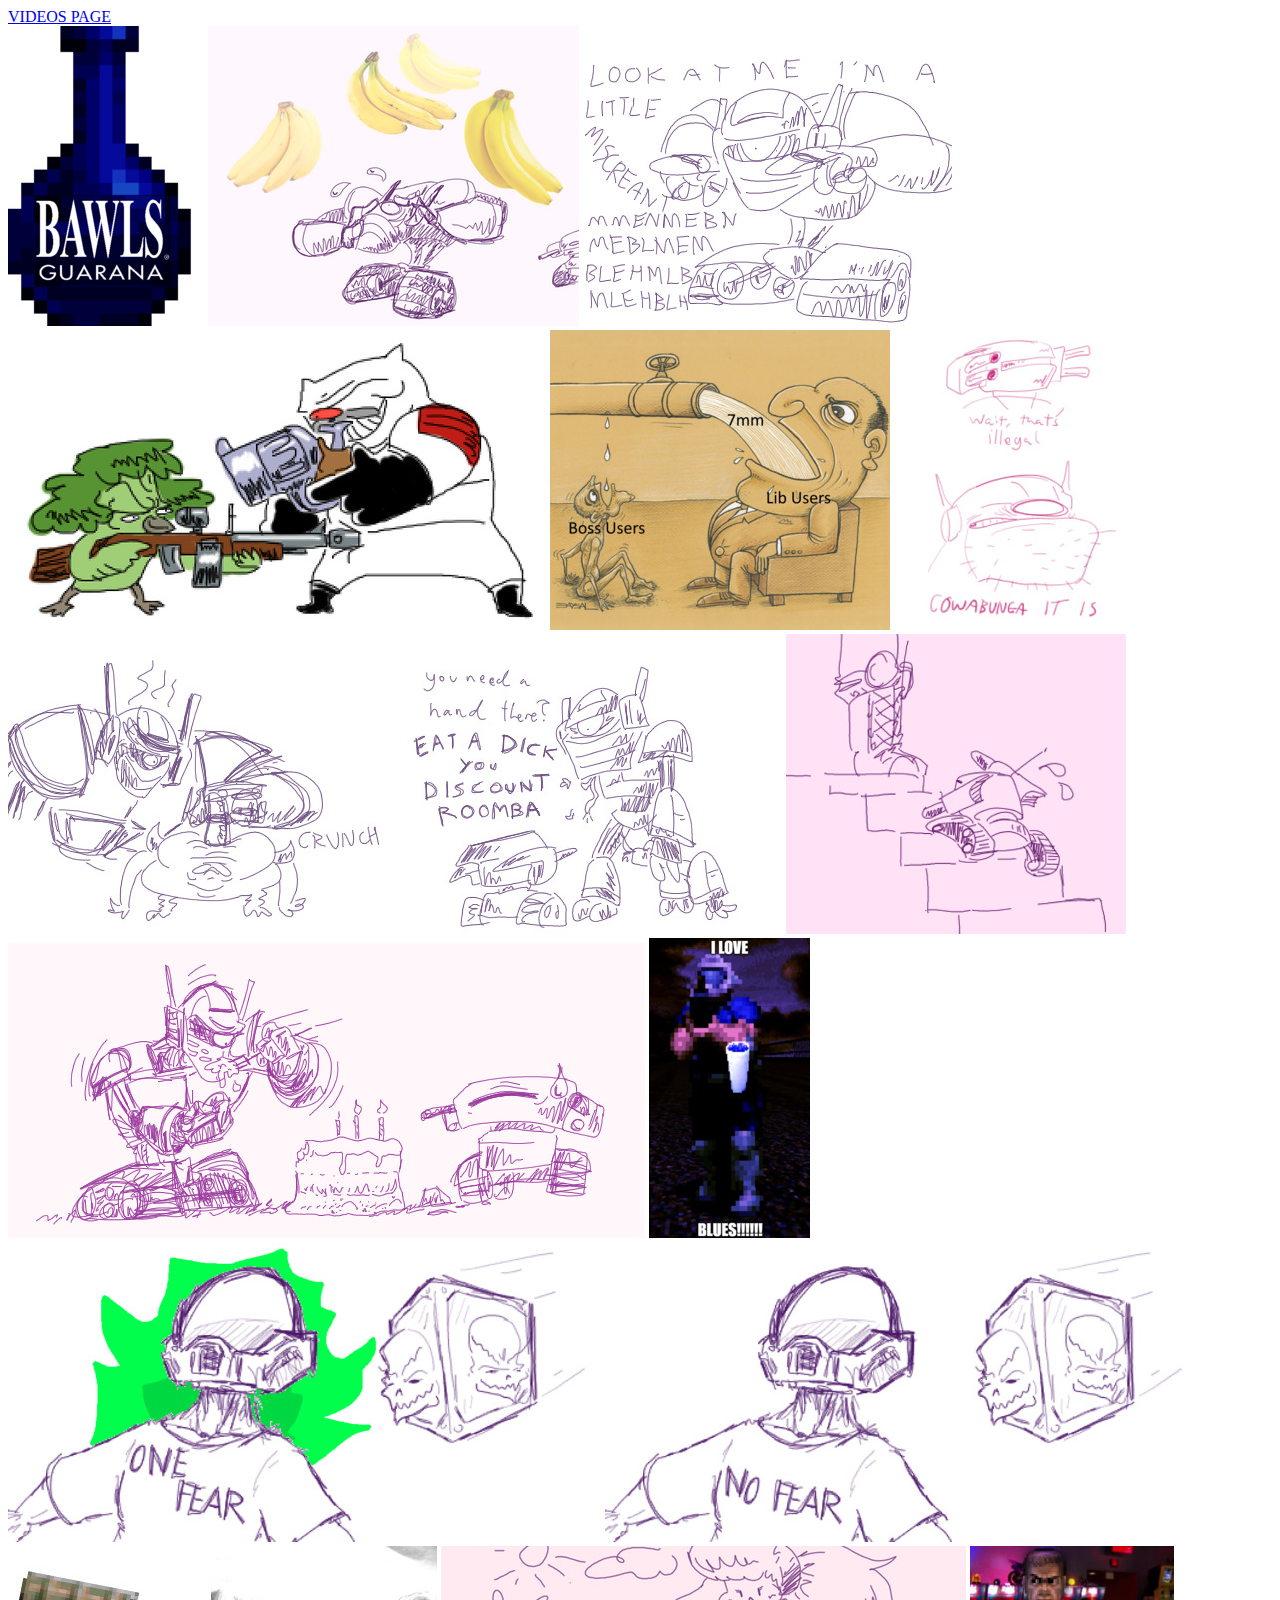
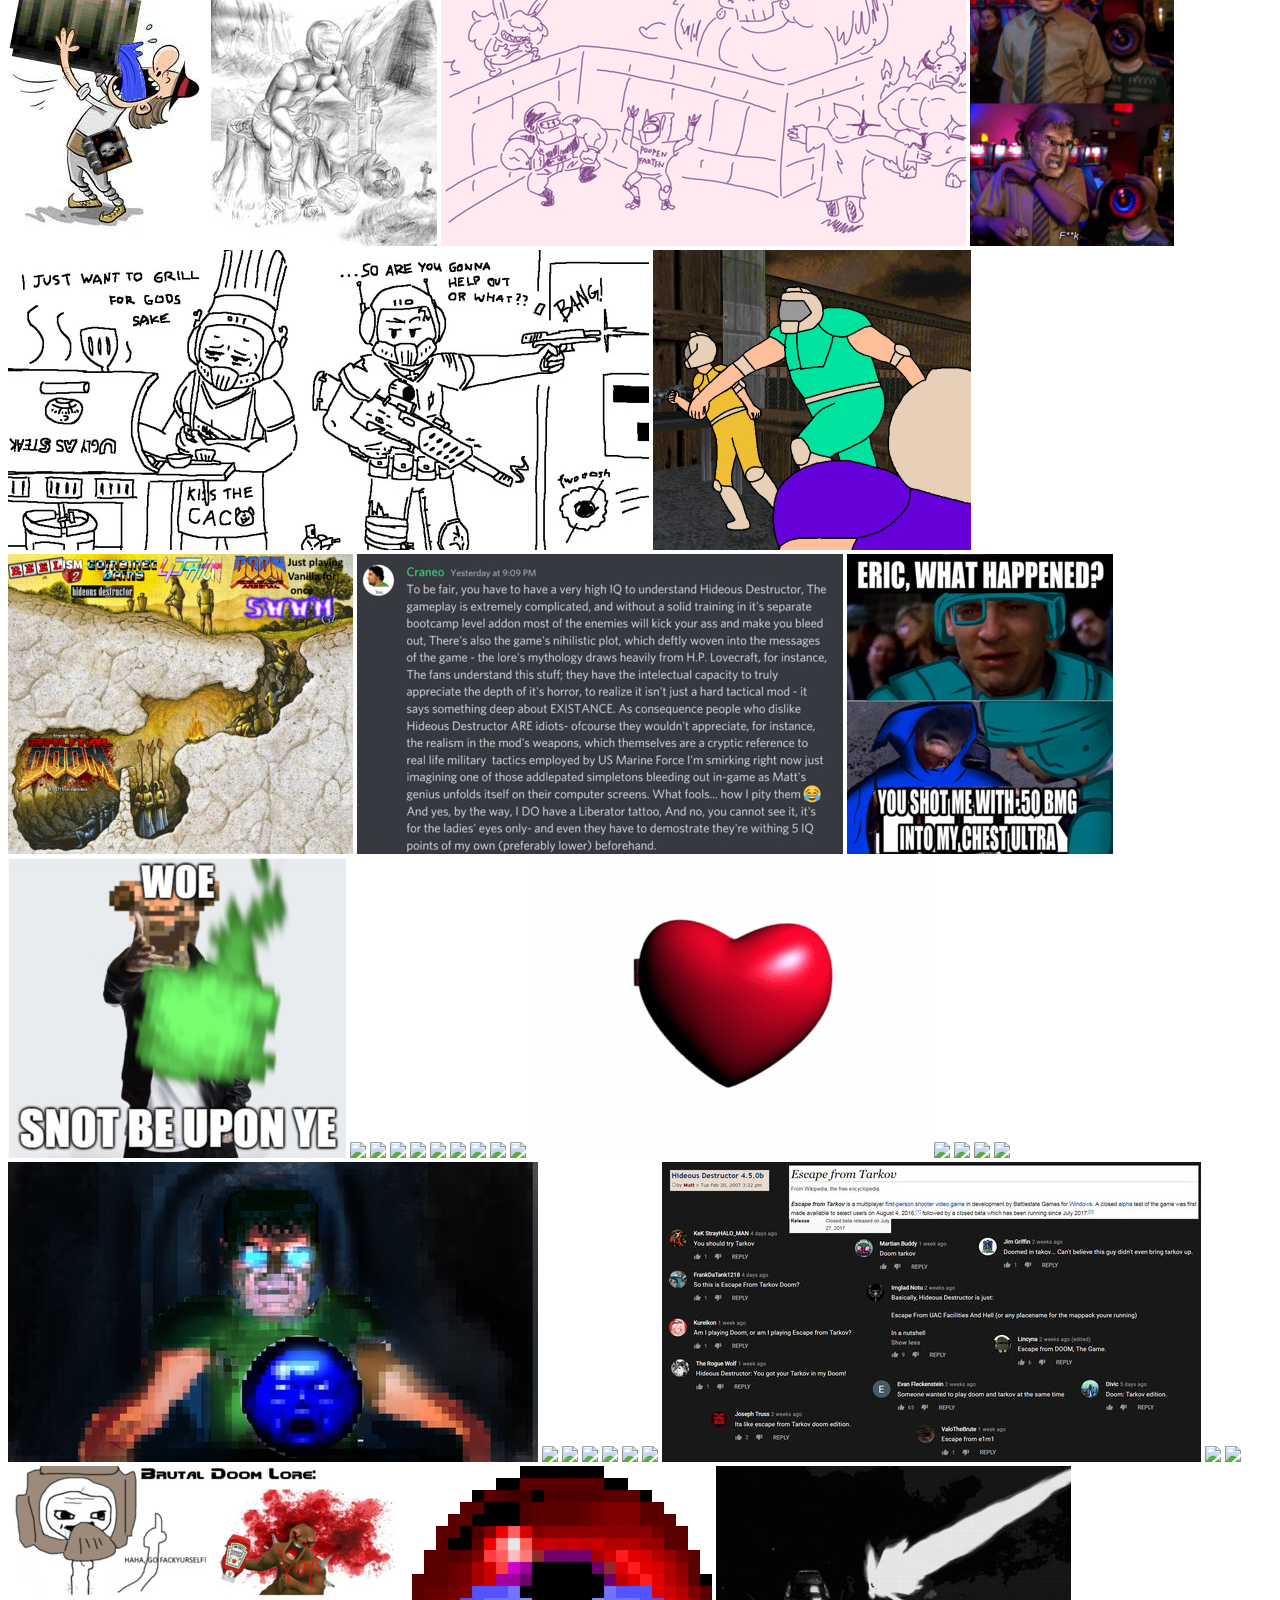
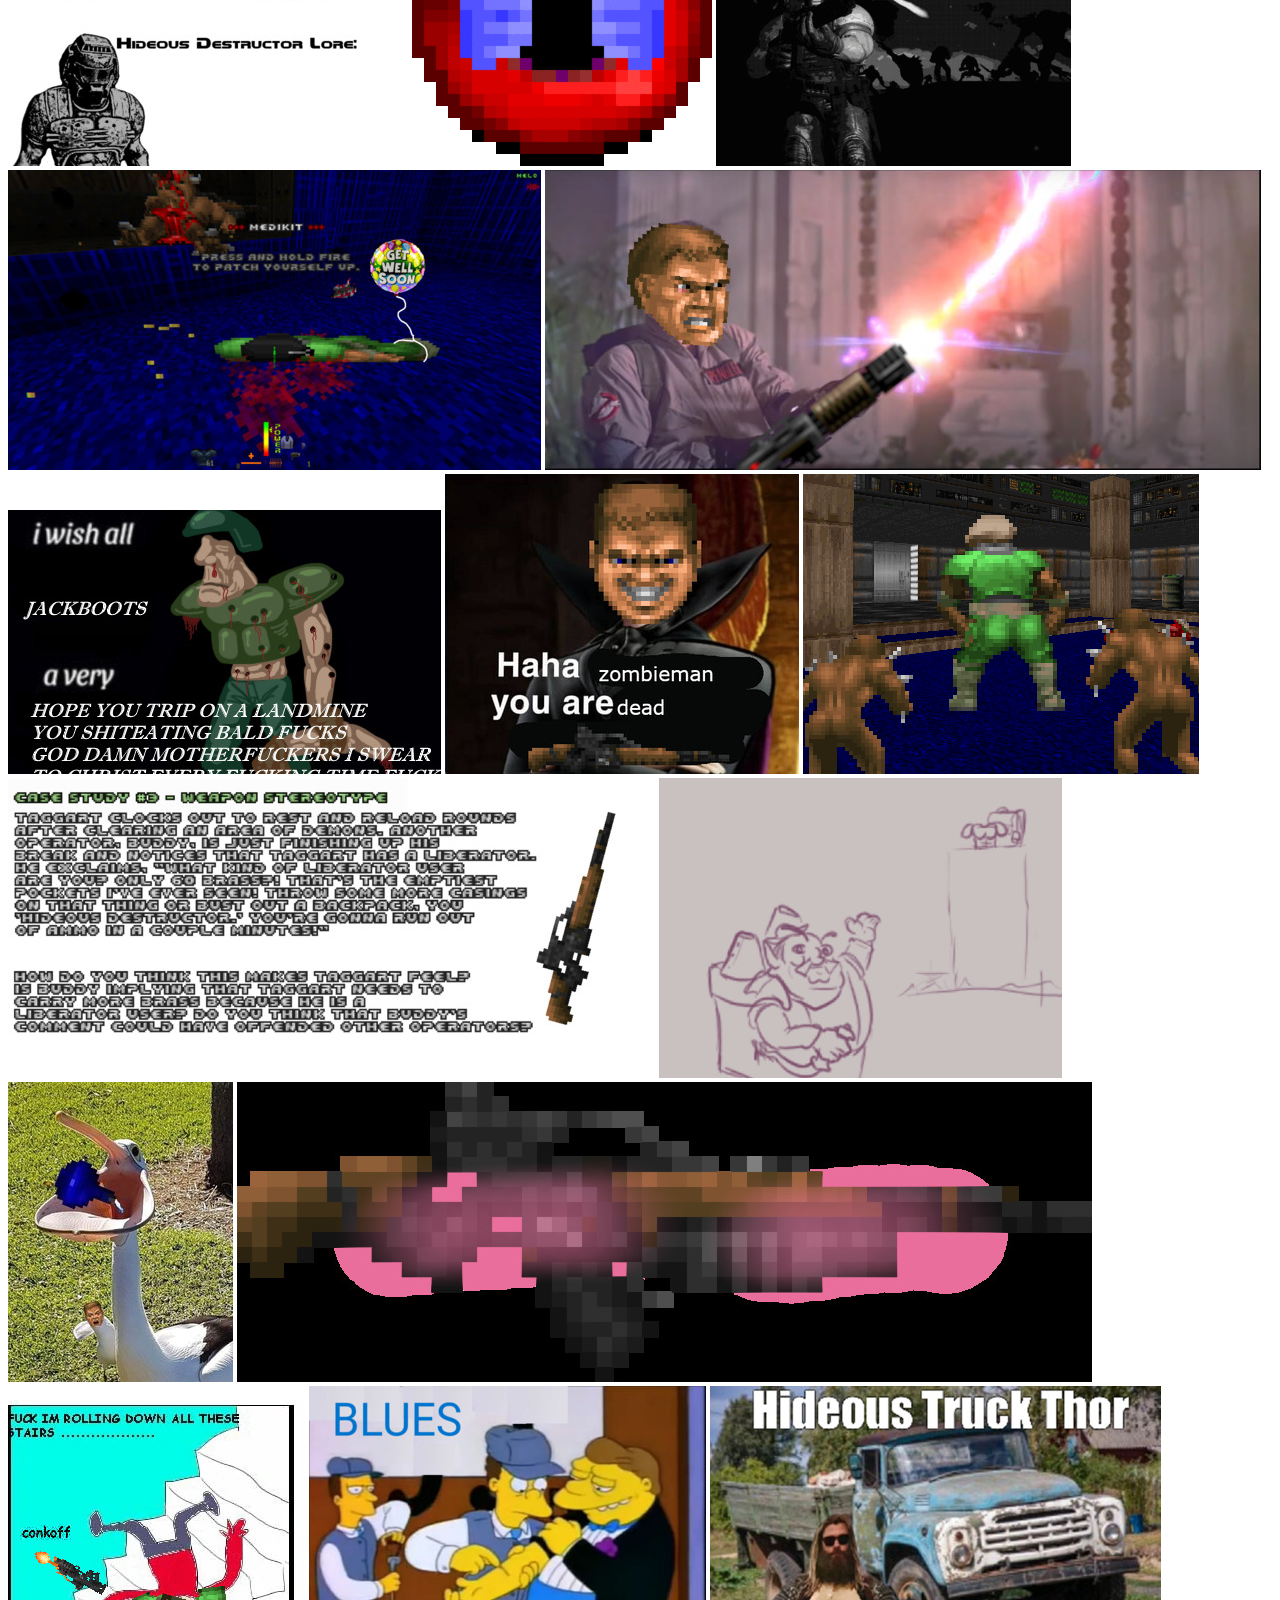
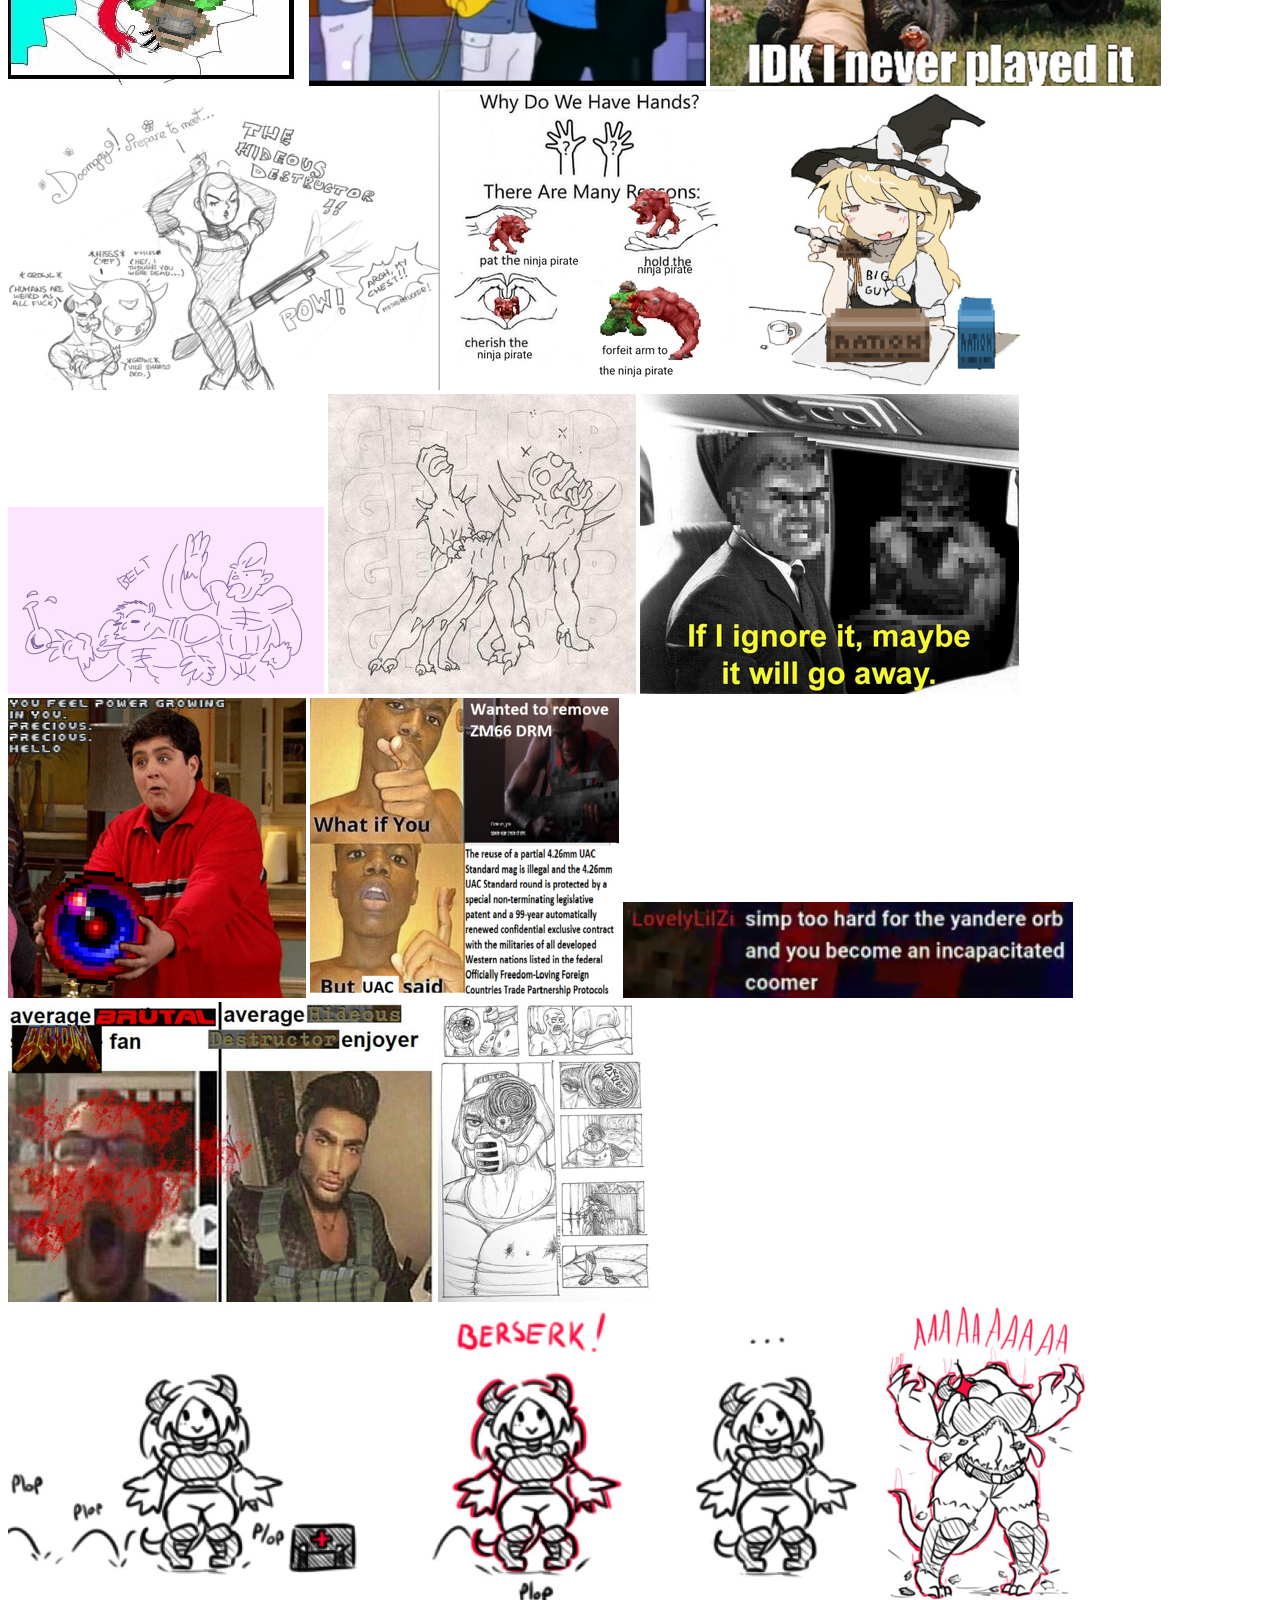
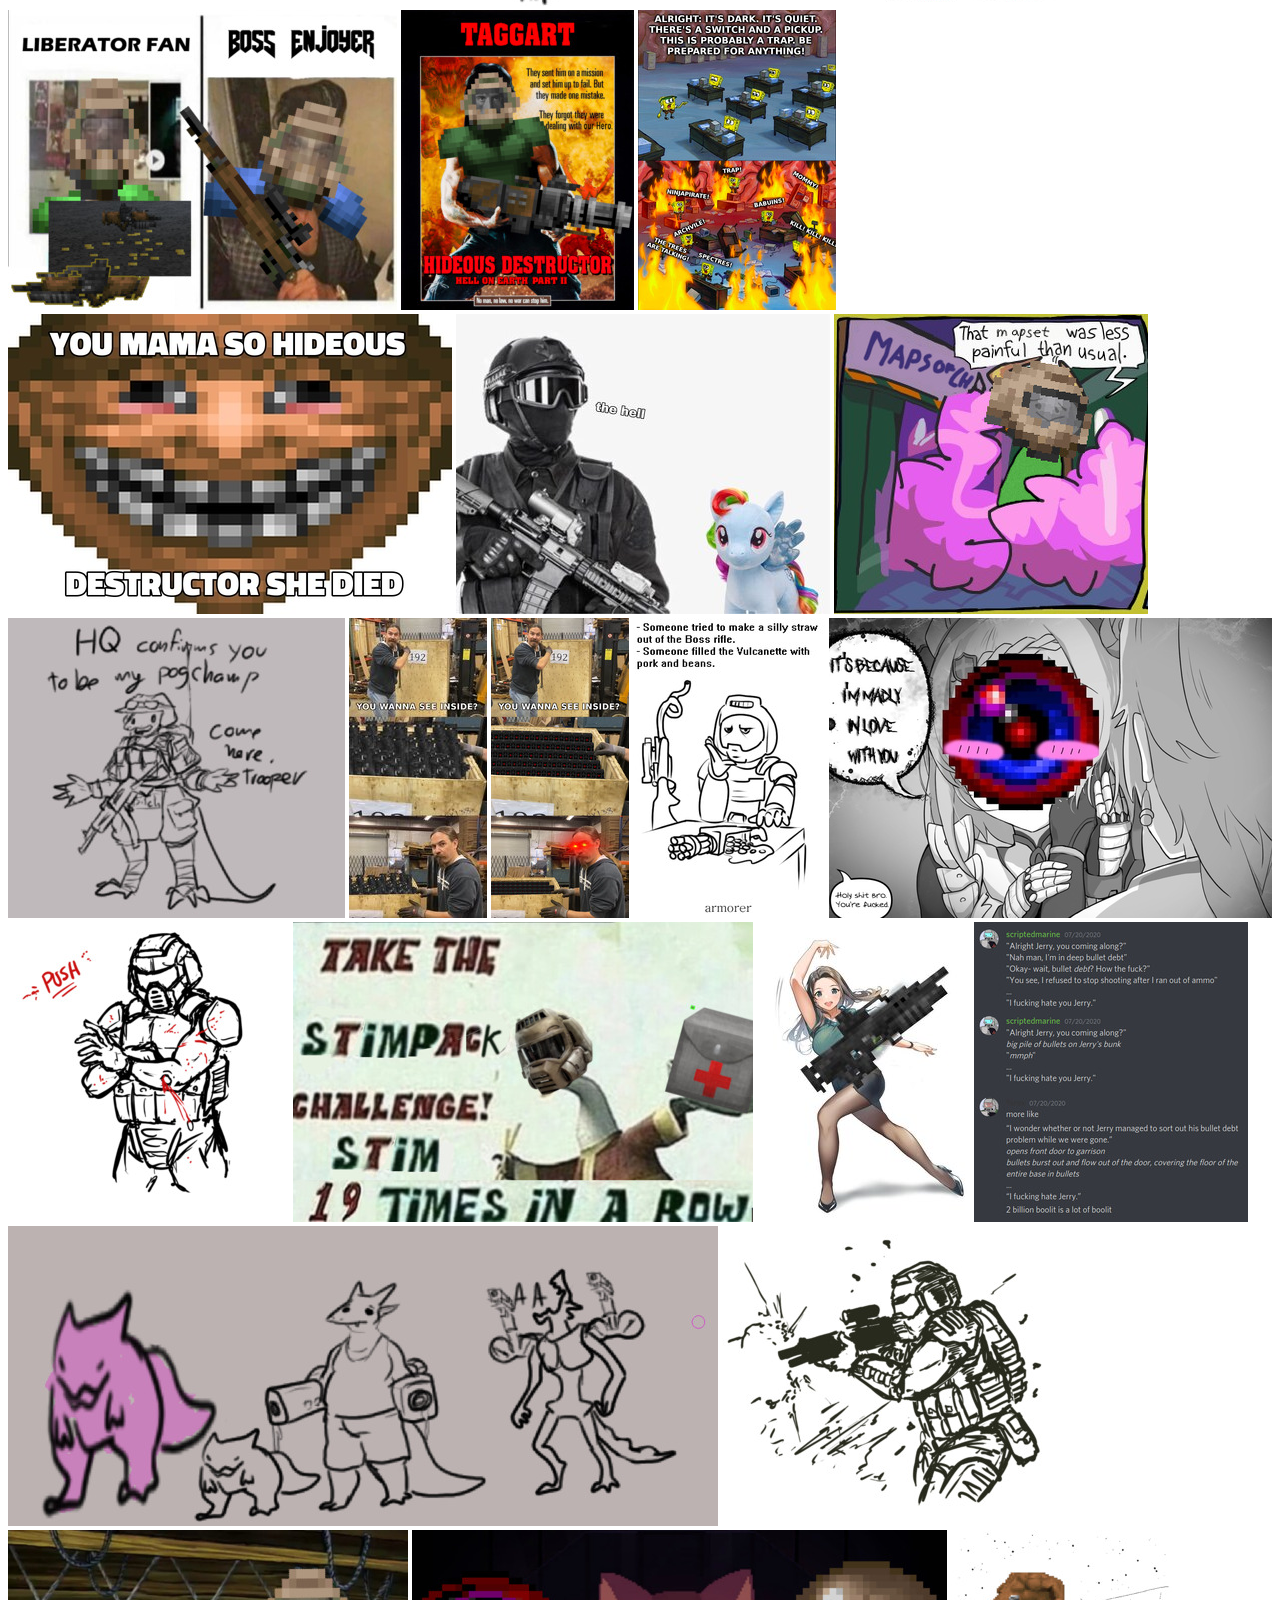
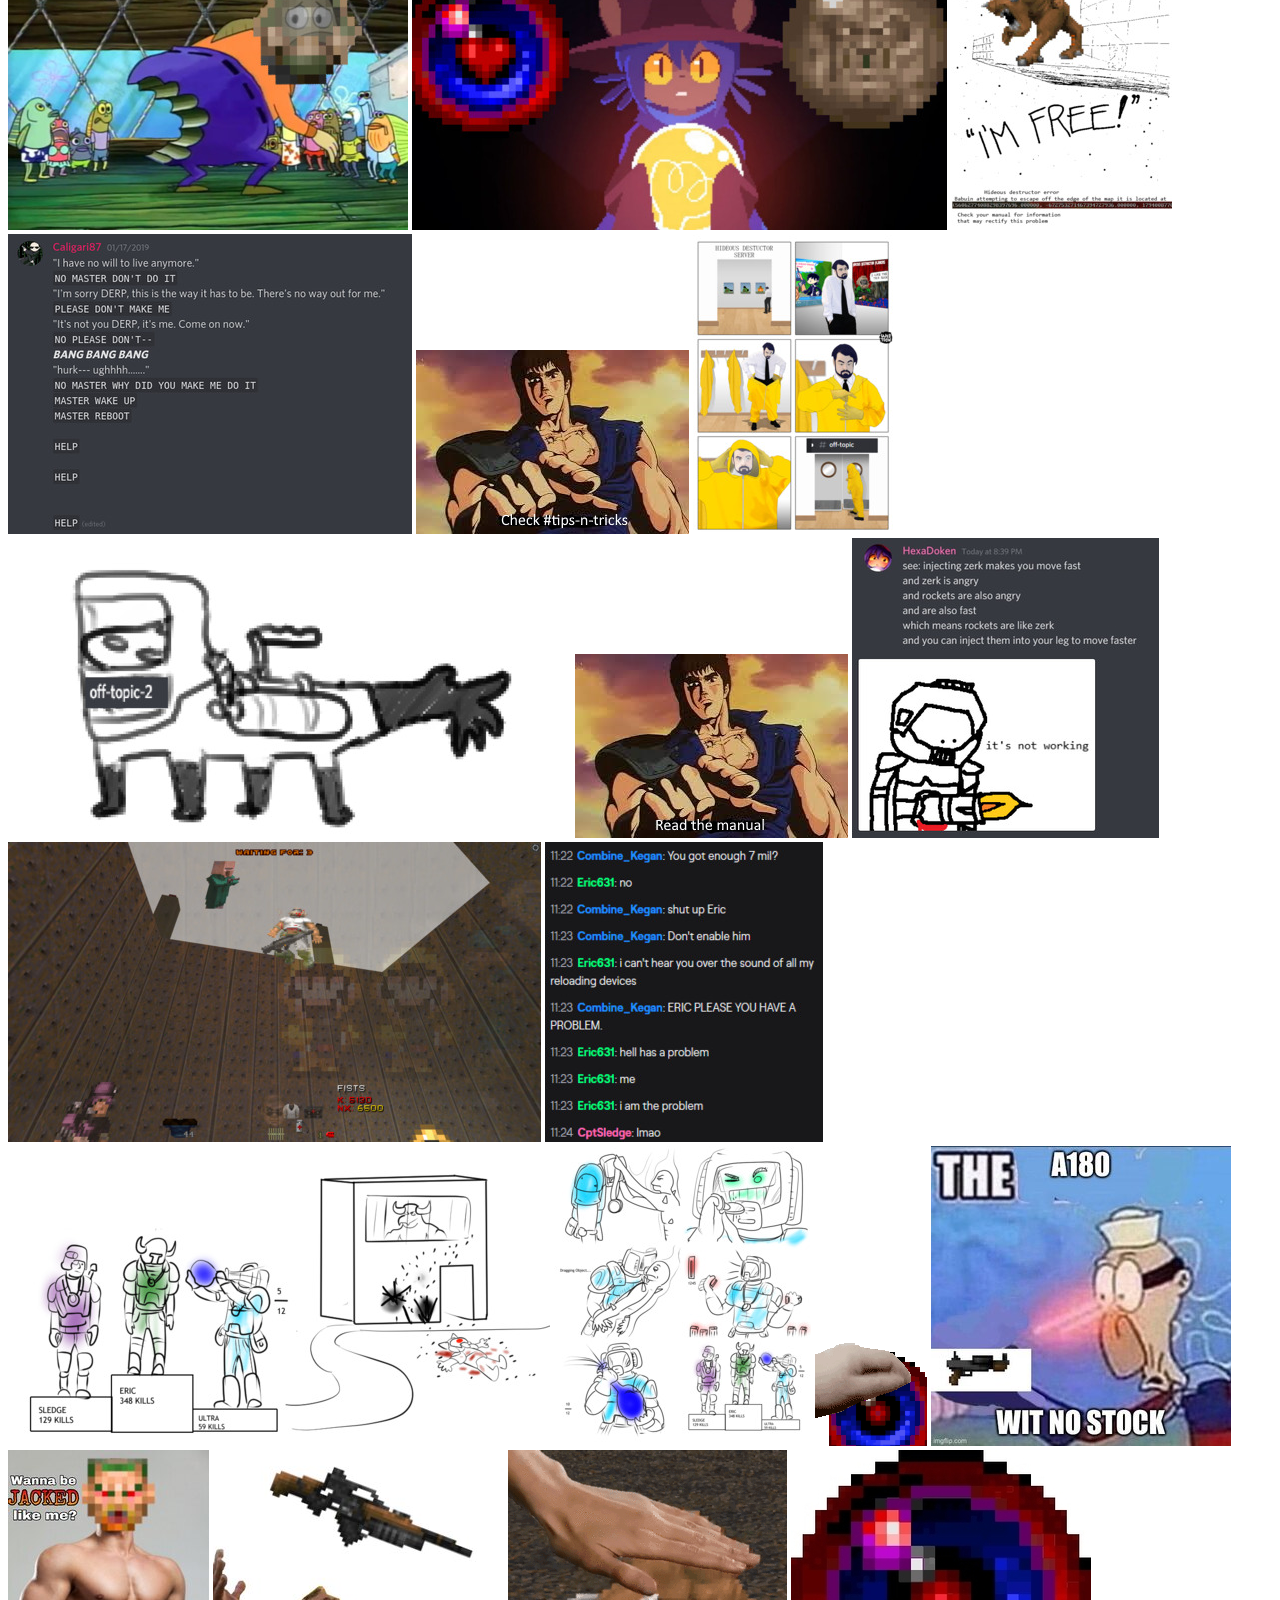
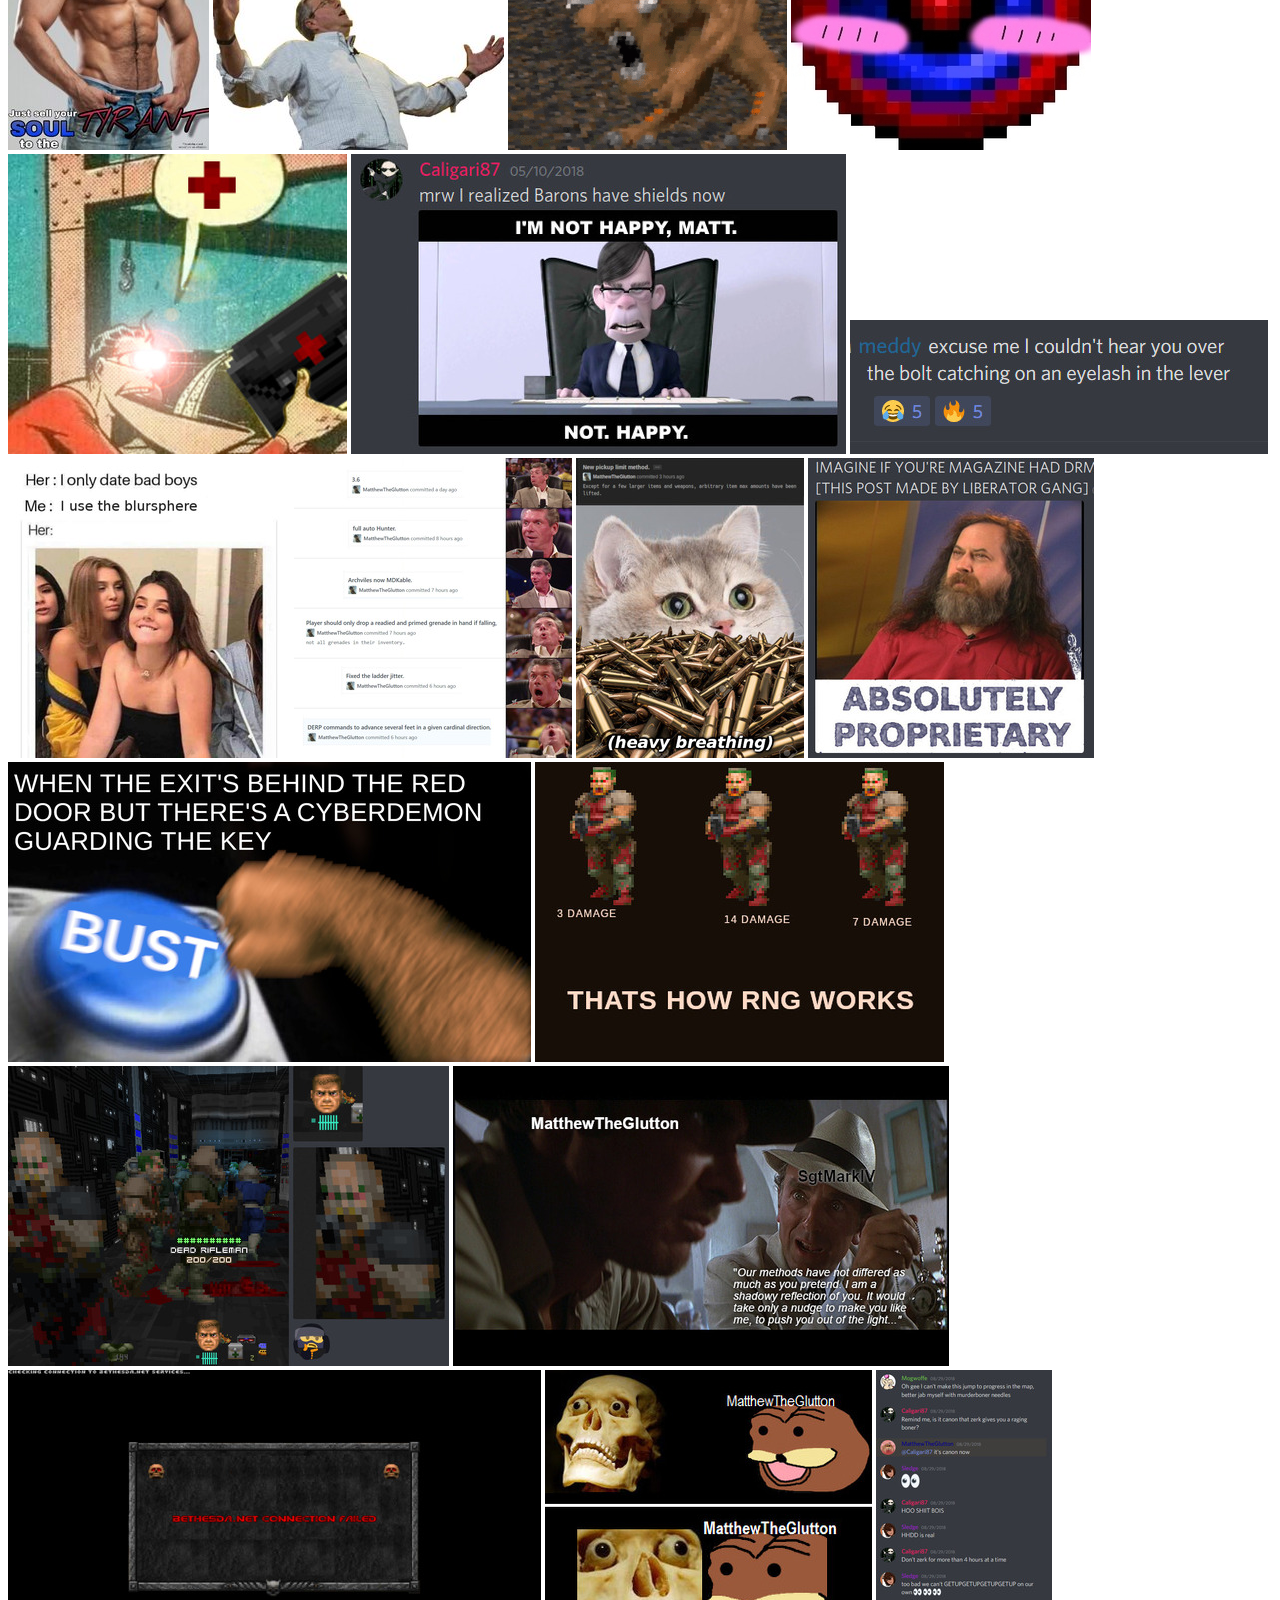
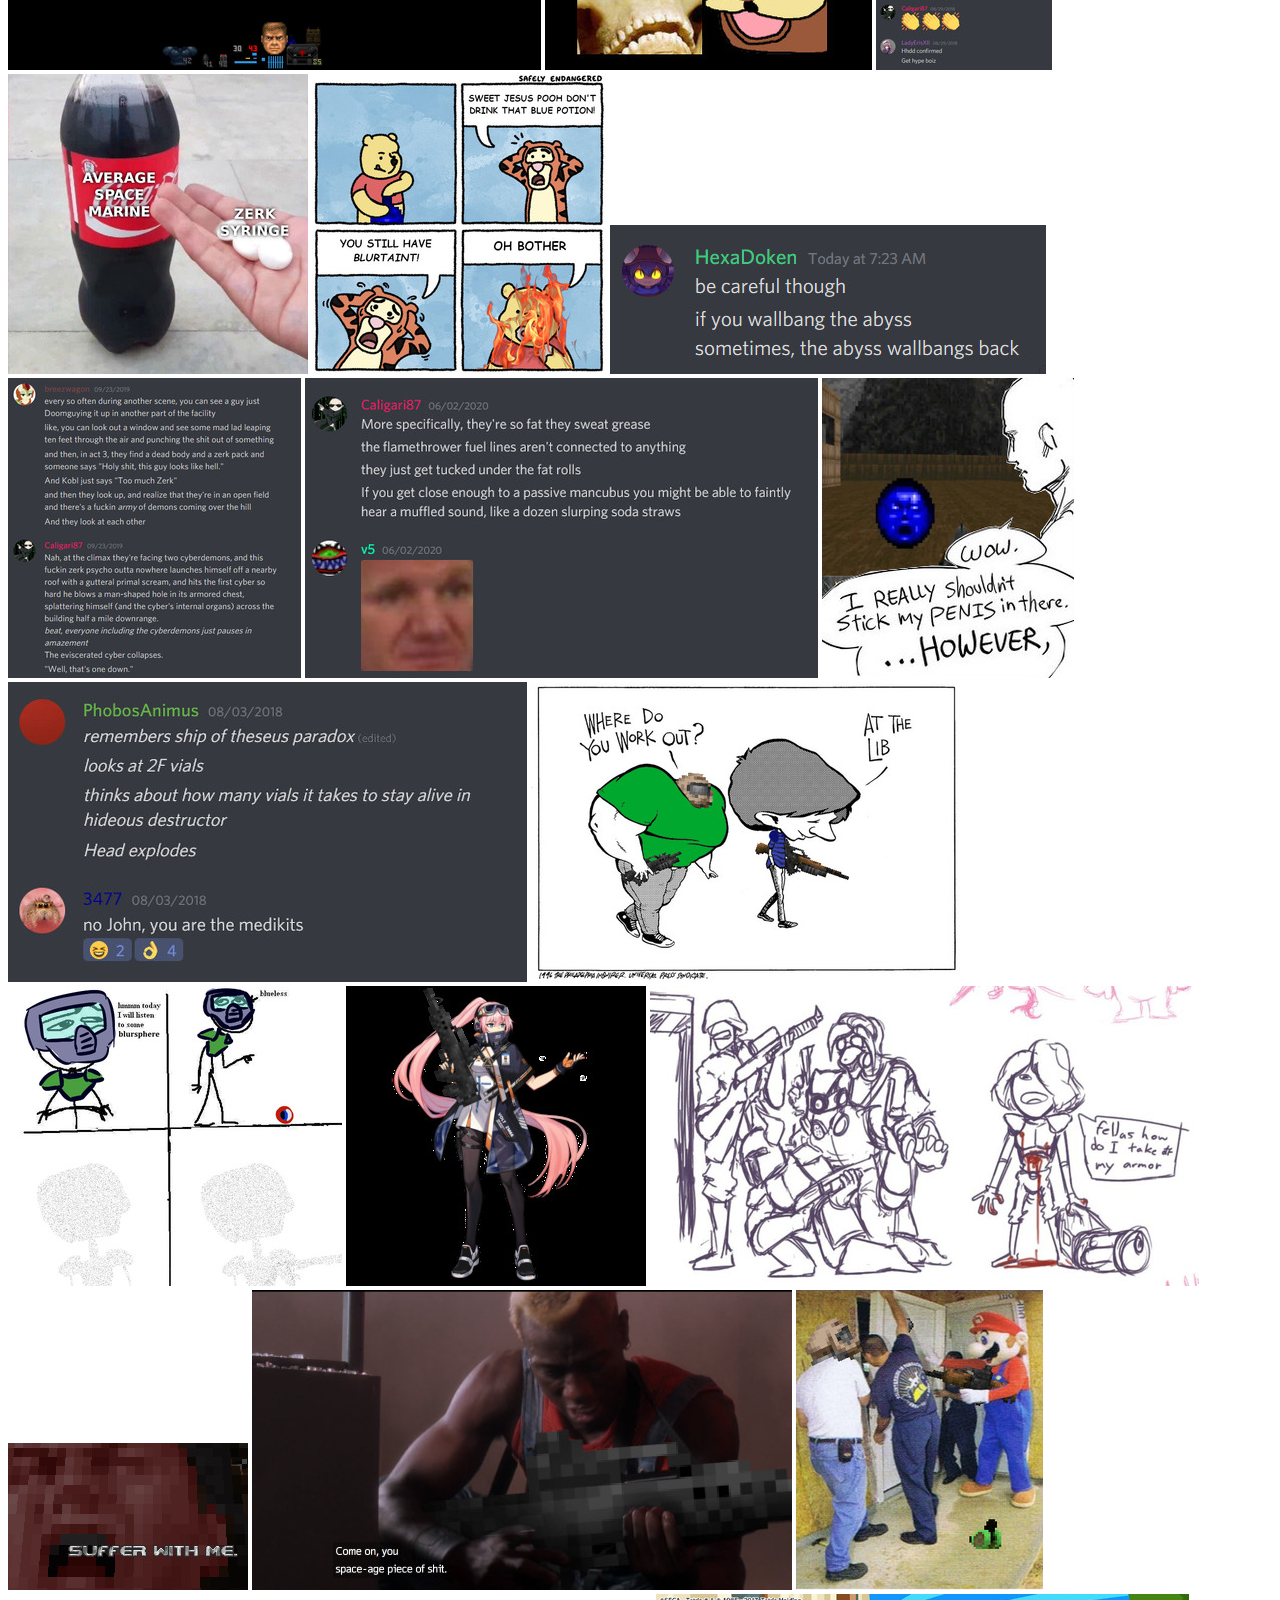
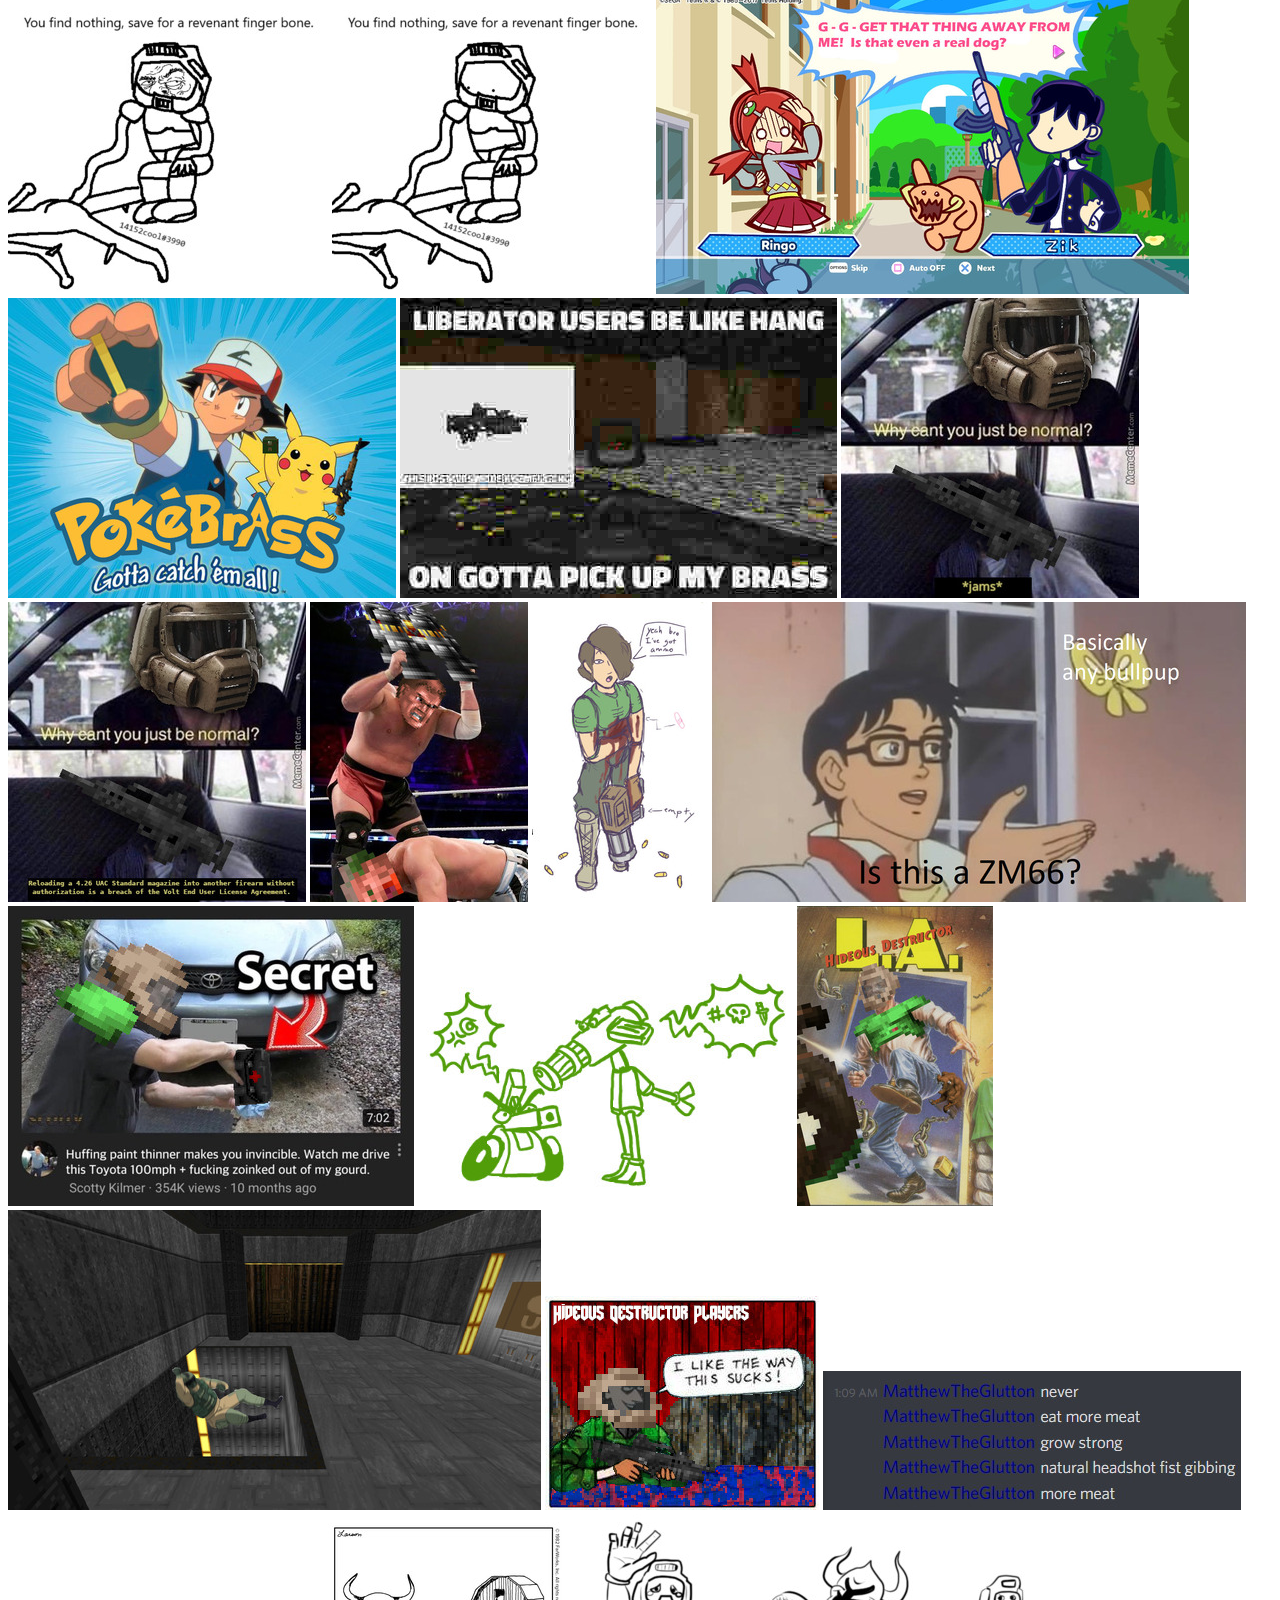
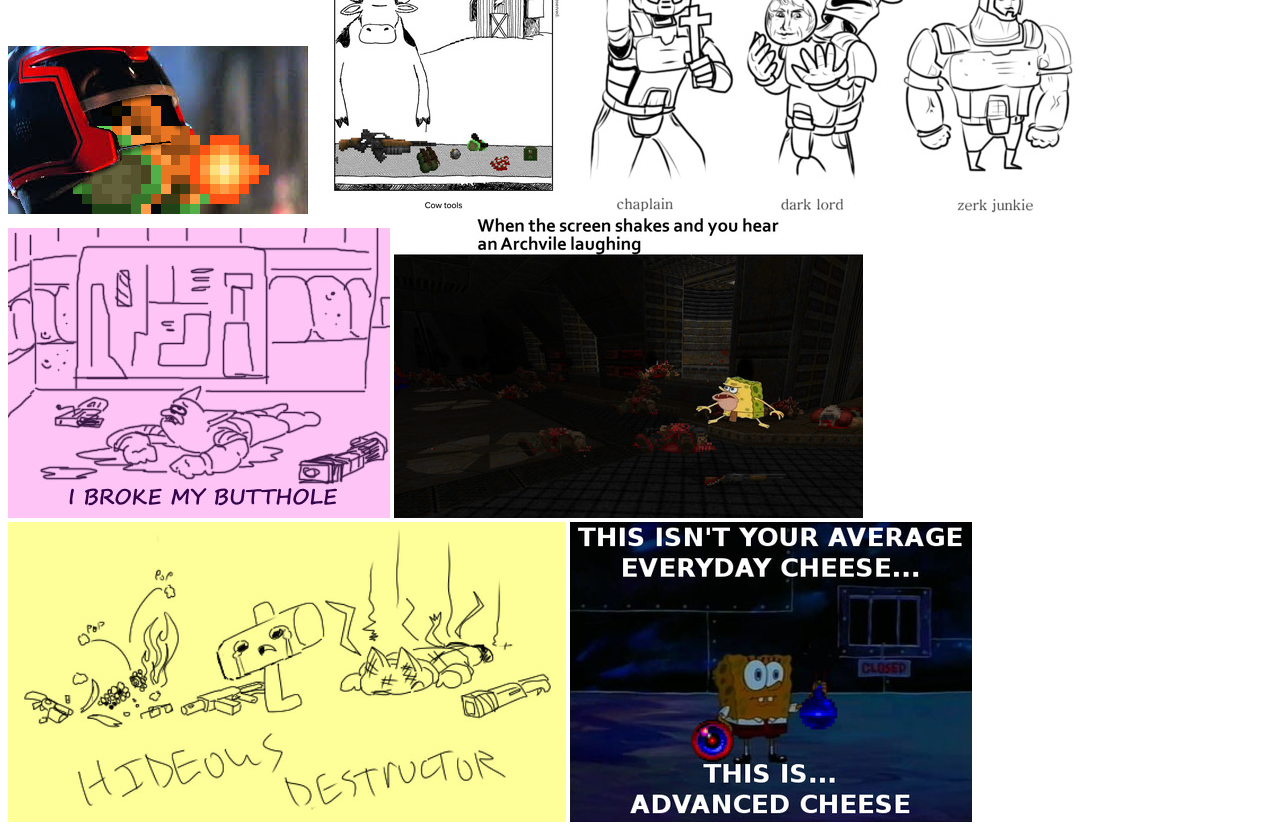
==== commit 74e3a9c8: "Rebuild thumbnails" ====
--- a/index.html
+++ b/index.html
@@ -4,13 +4,13 @@
 
 	<a href="videos.html">VIDEOS PAGE</a></br>
 
+	<a href="images/bawls.png"><img class="thumb" src="thumbs/bawls.jpg"></a>
 	<a href="images/BANANA.png"><img class="thumb" src="thumbs/BANANA.jpg"></a>
 	<a href="images/getting_along_with_the_team_2.png"><img class="thumb" src="thumbs/getting_along_with_the_team_2.jpg"></a>
 	<a href="images/malefactors.png"><img class="thumb" src="thumbs/malefactors.jpg"></a>
 	<a href="images/7mm-pipeline.png"><img class="thumb" src="thumbs/7mm-pipeline.jpg"></a>
 	<a href="images/COWABRUNGA.png"><img class="thumb" src="thumbs/COWABRUNGA.jpg"></a>
 	<a href="images/Fuckin_babuins.png"><img class="thumb" src="thumbs/Fuckin_babuins.jpg"></a>
-	<a href="images/fullof9milk.png"><img class="thumb" src="thumbs/fullof9milk.jpg"></a>
 	<a href="images/getting_along_with_the_team.png"><img class="thumb" src="thumbs/getting_along_with_the_team.jpg"></a>
 	<a href="images/haha_smol.png"><img class="thumb" src="thumbs/haha_smol.jpg"></a>
 	<a href="images/HAPPY_BIRTHDAY_TO_ME.png"><img class="thumb" src="thumbs/HAPPY_BIRTHDAY_TO_ME.jpg"></a>
@@ -36,9 +36,8 @@
 	<a href="images/grenade-fetch-2-touchdown.png"><img class="thumb" src="thumbs/grenade-fetch-2-touchdown.jpg"></a>
 	<a href="images/huhuhuhu_were_there_dude.png"><img class="thumb" src="thumbs/huhuhuhu_were_there_dude.jpg"></a>
 	<a href="images/infinity_babuin_peace_out_bitches.jpg"><img class="thumb" src="thumbs/infinity_babuin_peace_out_bitches.jpg"></a>
-	<a href="images/liberator_beloved.gif"><img class="thumb" src="thumbs/liberator_beloved.jpg"></a>
+	<a href="images/liberator_beloved.gif"><img class="thumb" src="thumbs/liberator_beloved.gif"></a>
 	<a href="images/marine_blursphere.png"><img class="thumb" src="thumbs/marine_blursphere.jpg"></a>
-	<a href="images/maxheight.png"><img class="thumb" src="thumbs/maxheight.jpg"></a>
 	<a href="images/modern_medicine.png"><img class="thumb" src="thumbs/modern_medicine.jpg"></a>
 	<a href="images/pass_the_blues.png"><img class="thumb" src="thumbs/pass_the_blues.jpg"></a>
 	<a href="images/pondering_g11_action.png"><img class="thumb" src="thumbs/pondering_g11_action.jpg"></a>
@@ -53,13 +52,13 @@
 	<a href="images/gren_toss.png"><img class="thumb" src="thumbs/gren_toss.jpg"></a>
 	<a href="images/hd_lore2.png"><img class="thumb" src="thumbs/hd_lore2.jpg"></a>
 	<a href="images/bd_lore_vs_hd_lore.png"><img class="thumb" src="thumbs/bd_lore_vs_hd_lore.jpg"></a>
-	<a href="images/blurse.gif"><img class="thumb" src="thumbs/blurse.jpg"></a>
+	<a href="images/blurse.gif"><img class="thumb" src="thumbs/blurse.gif"></a>
 	<a href="images/dongwaiver_hd_art.png"><img class="thumb" src="thumbs/dongwaiver_hd_art.jpg"></a>
 	<a href="images/get_well_soon.png"><img class="thumb" src="thumbs/get_well_soon.jpg"></a>
 	<a href="images/ghost_thunder_busters.png"><img class="thumb" src="thumbs/ghost_thunder_busters.jpg"></a>
 	<a href="images/hdest_guy_internal_monologue.png"><img class="thumb" src="thumbs/hdest_guy_internal_monologue.jpg"></a>
 	<a href="images/hdestbangin.jpg"><img class="thumb" src="thumbs/hdestbangin.jpg"></a>
-	<a href="images/jiggle.gif"><img class="thumb" src="thumbs/jiggle.jpg"></a>
+	<a href="images/jiggle.gif"><img class="thumb" src="thumbs/jiggle.gif"></a>
 	<a href="images/liberator_stereotypes.png"><img class="thumb" src="thumbs/liberator_stereotypes.jpg"></a>
 	<a href="images/merchant_jetpack.png"><img class="thumb" src="thumbs/merchant_jetpack.jpg"></a>
 	<a href="images/pelican_potion.jpg"><img class="thumb" src="thumbs/pelican_potion.jpg"></a>
@@ -67,7 +66,6 @@
 	<a href="images/rolling_stairs.png"><img class="thumb" src="thumbs/rolling_stairs.jpg"></a>
 	<a href="images/simpsons_blues_IV.png"><img class="thumb" src="thumbs/simpsons_blues_IV.jpg"></a>
 	<a href="images/truckthor.png"><img class="thumb" src="thumbs/truckthor.jpg"></a>
-	<a href="images/vibecheque.png"><img class="thumb" src="thumbs/vibecheque.jpg"></a>
 	<a href="images/whateverthefuckthisis.png"><img class="thumb" src="thumbs/whateverthefuckthisis.jpg"></a>
 	<a href="images/why_hands.jpg"><img class="thumb" src="thumbs/why_hands.jpg"></a>
 	<a href="images/witch_rations.png"><img class="thumb" src="thumbs/witch_rations.jpg"></a>
@@ -76,9 +74,6 @@
 	<a href="images/somethingonthewing.png"><img class="thumb" src="thumbs/somethingonthewing.jpg"></a>
 	<a href="images/spherical.png"><img class="thumb" src="thumbs/spherical.jpg"></a>
 	<a href="images/uac_said.png"><img class="thumb" src="thumbs/uac_said.jpg"></a>
-	<a href="images/marinegivingyouhealthypotion.png"><img class="thumb" src="thumbs/marinegivingyouhealthypotion.jpg"></a>
-	<a href="images/healthypotion.jpg"><img class="thumb" src="thumbs/healthypotion.jpg"></a>
-	<a href="images/consensualblur.jpg"><img class="thumb" src="thumbs/consensualblur.jpg"></a>
 	<a href="images/blur_simp.png"><img class="thumb" src="thumbs/blur_simp.jpg"></a>
 	<a href="images/average_hd_enjoyer.jpg"><img class="thumb" src="thumbs/average_hd_enjoyer.jpg"></a>
 	<a href="images/skelegant_blursphere.jpg"><img class="thumb" src="thumbs/skelegant_blursphere.jpg"></a>
